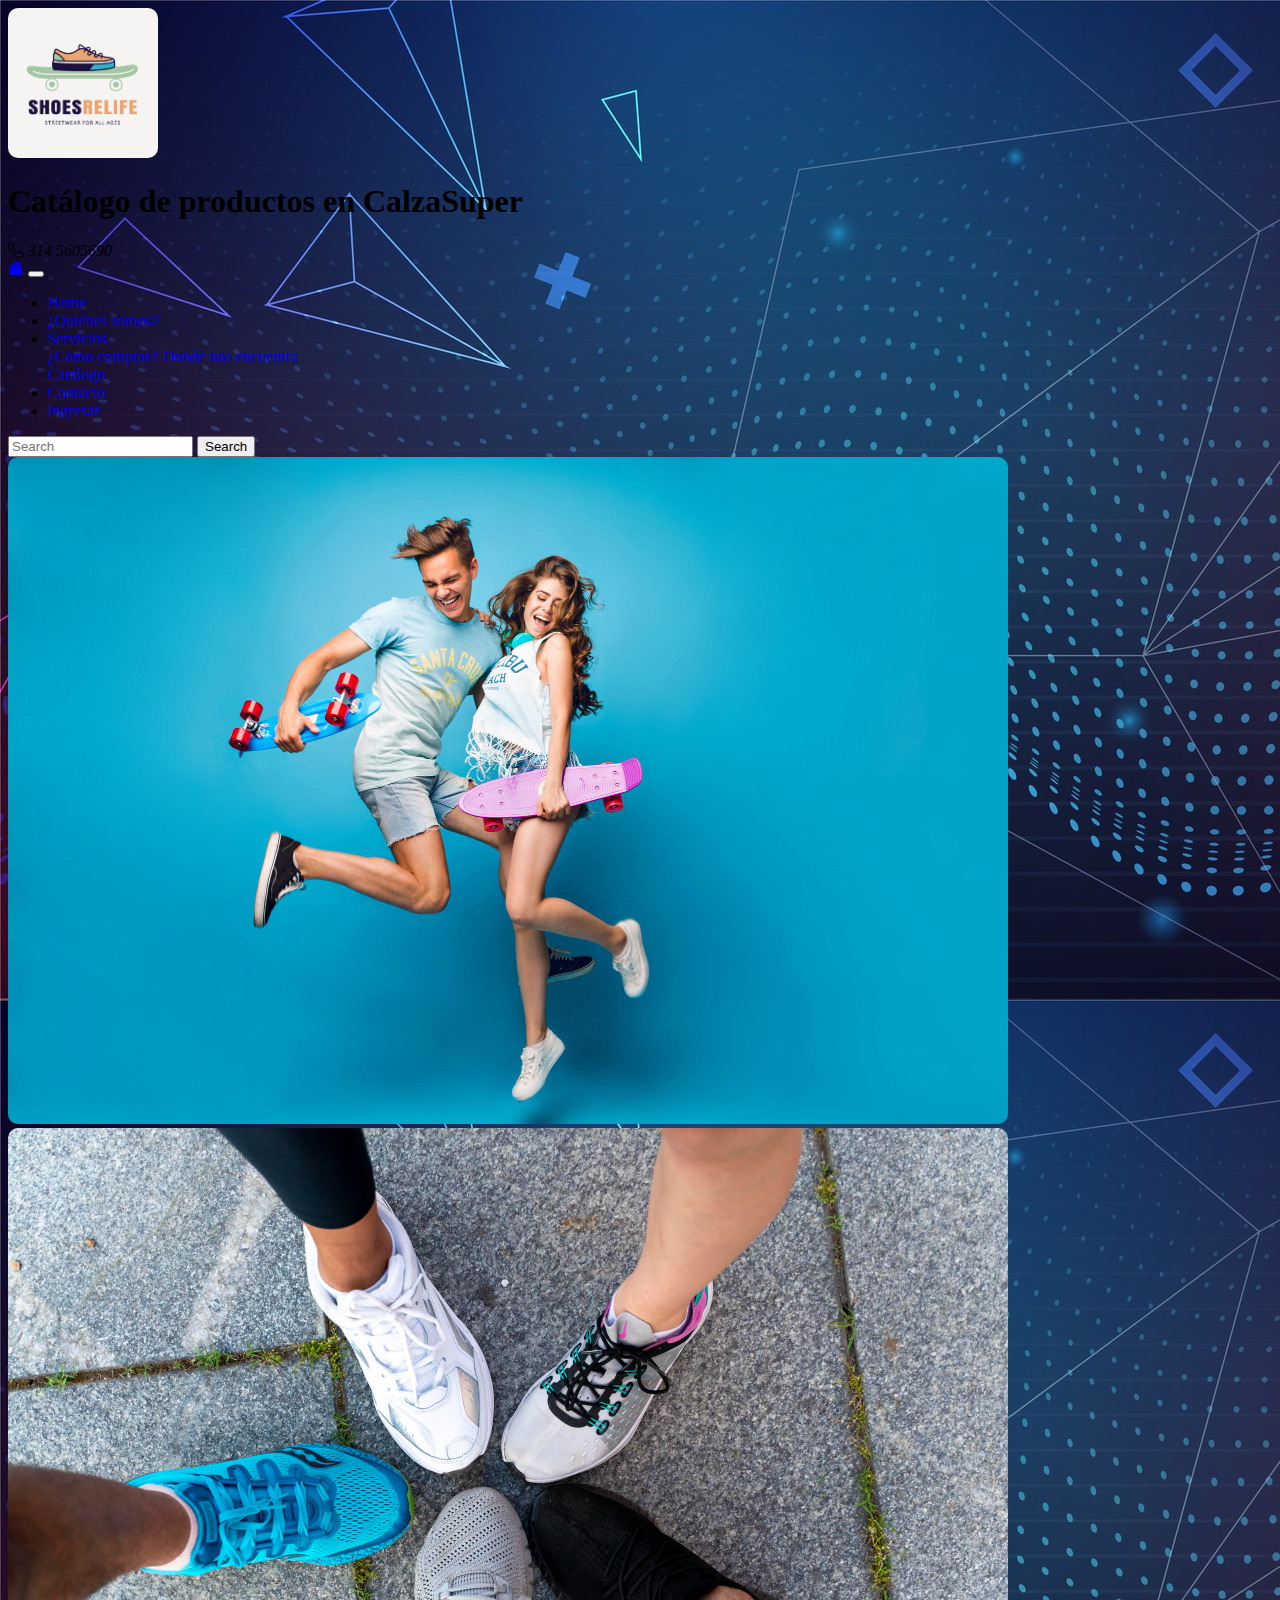
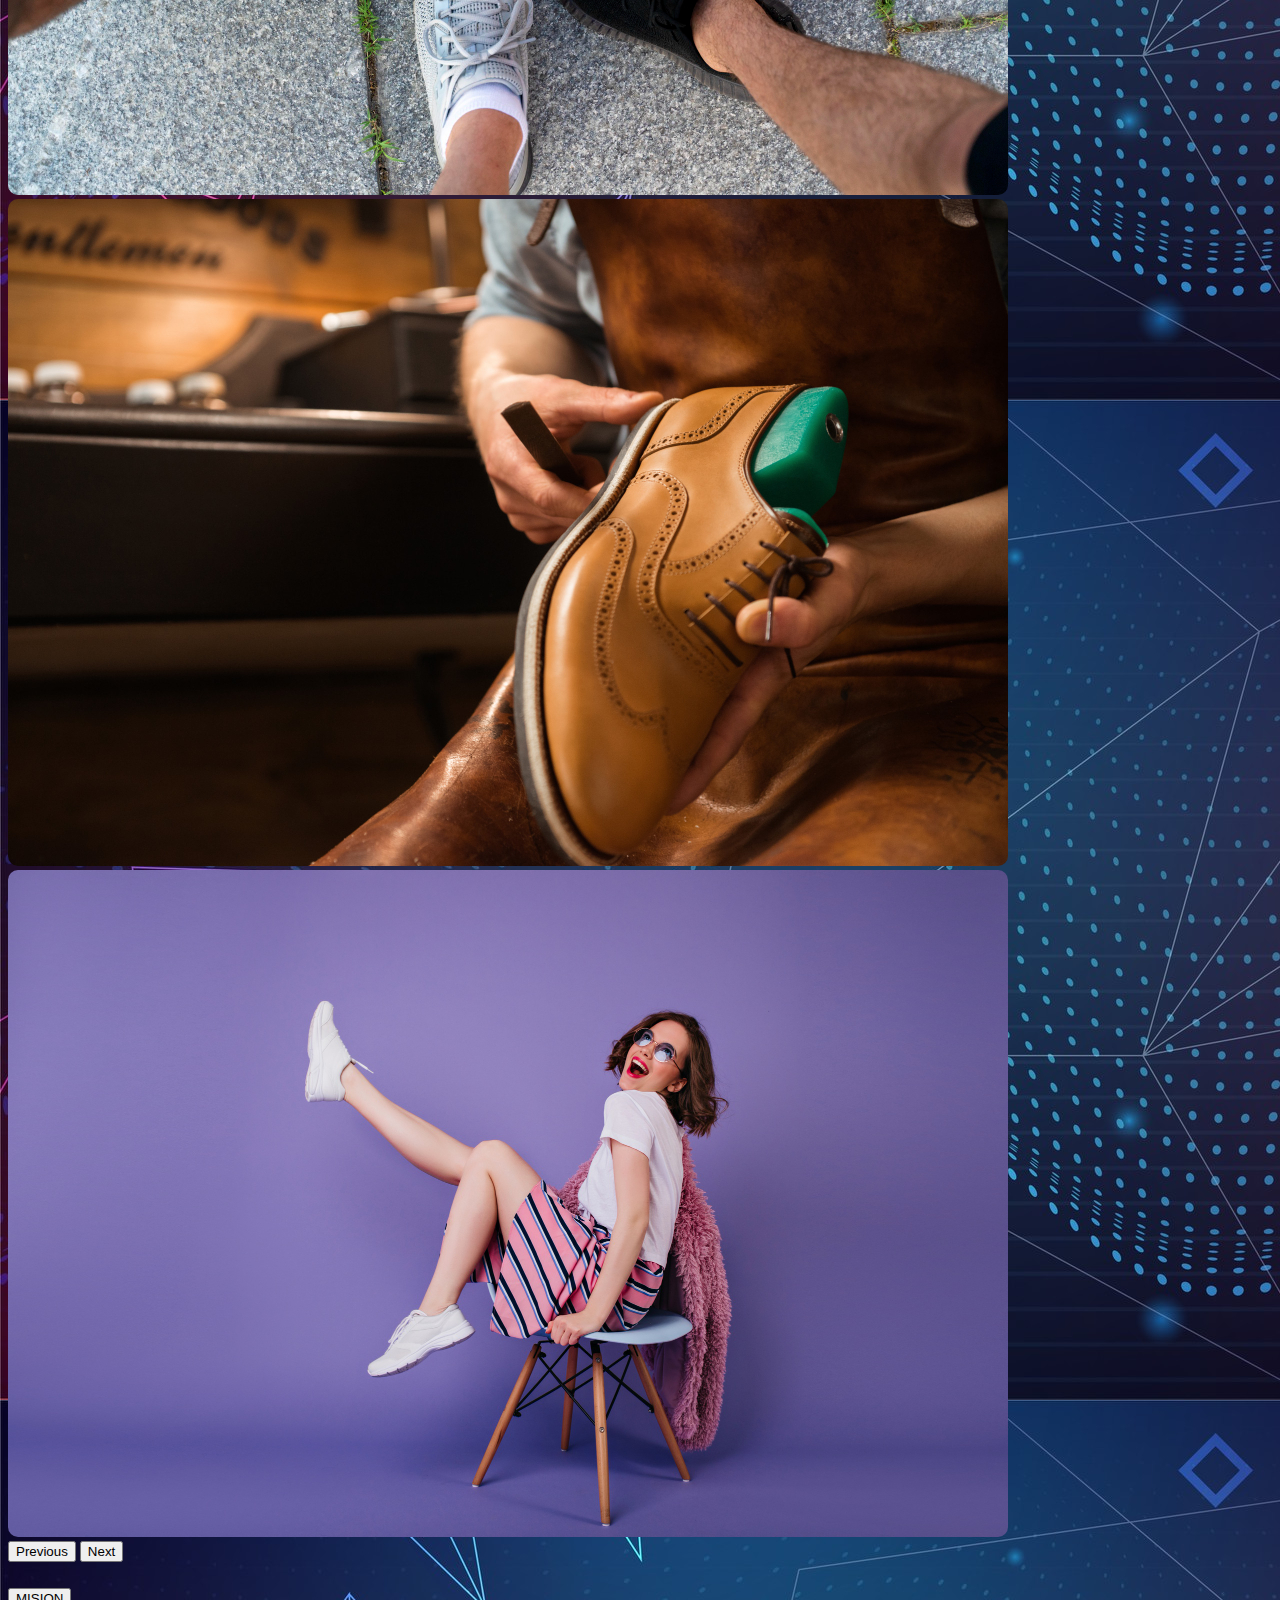
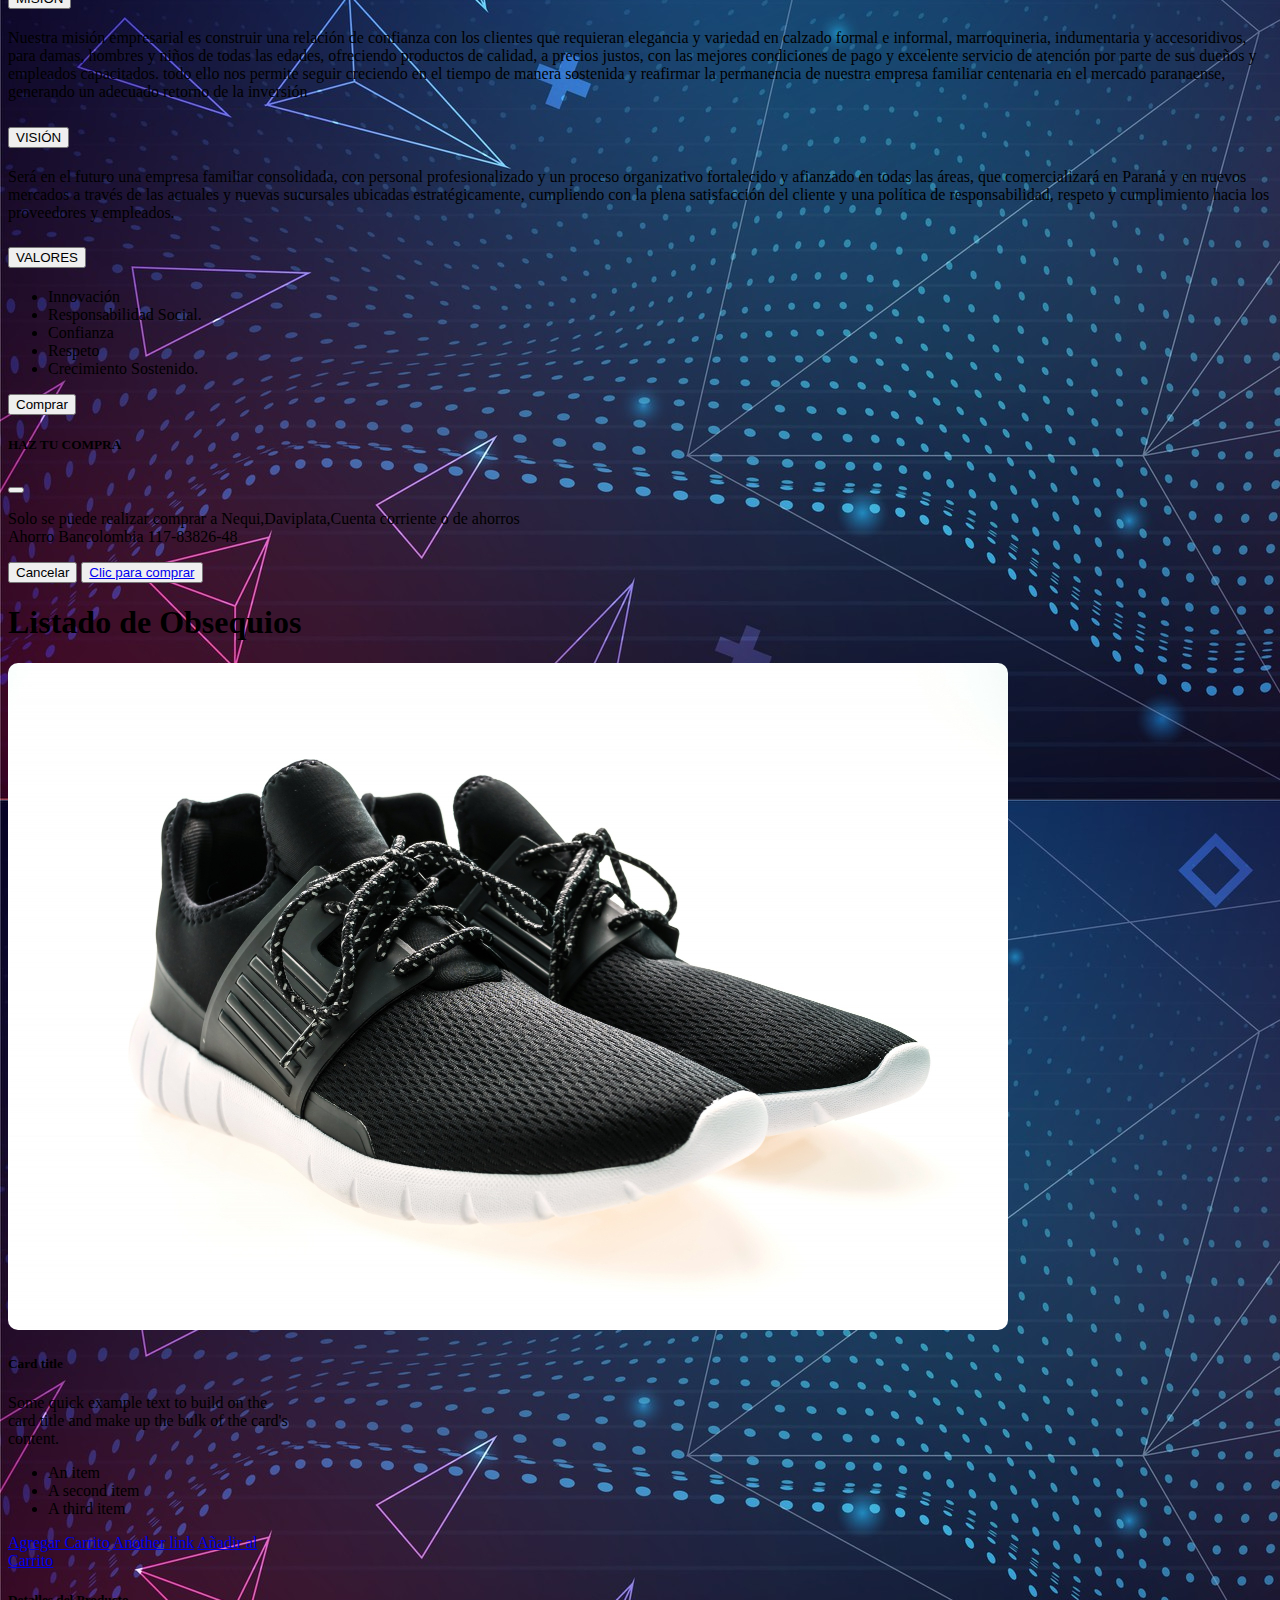
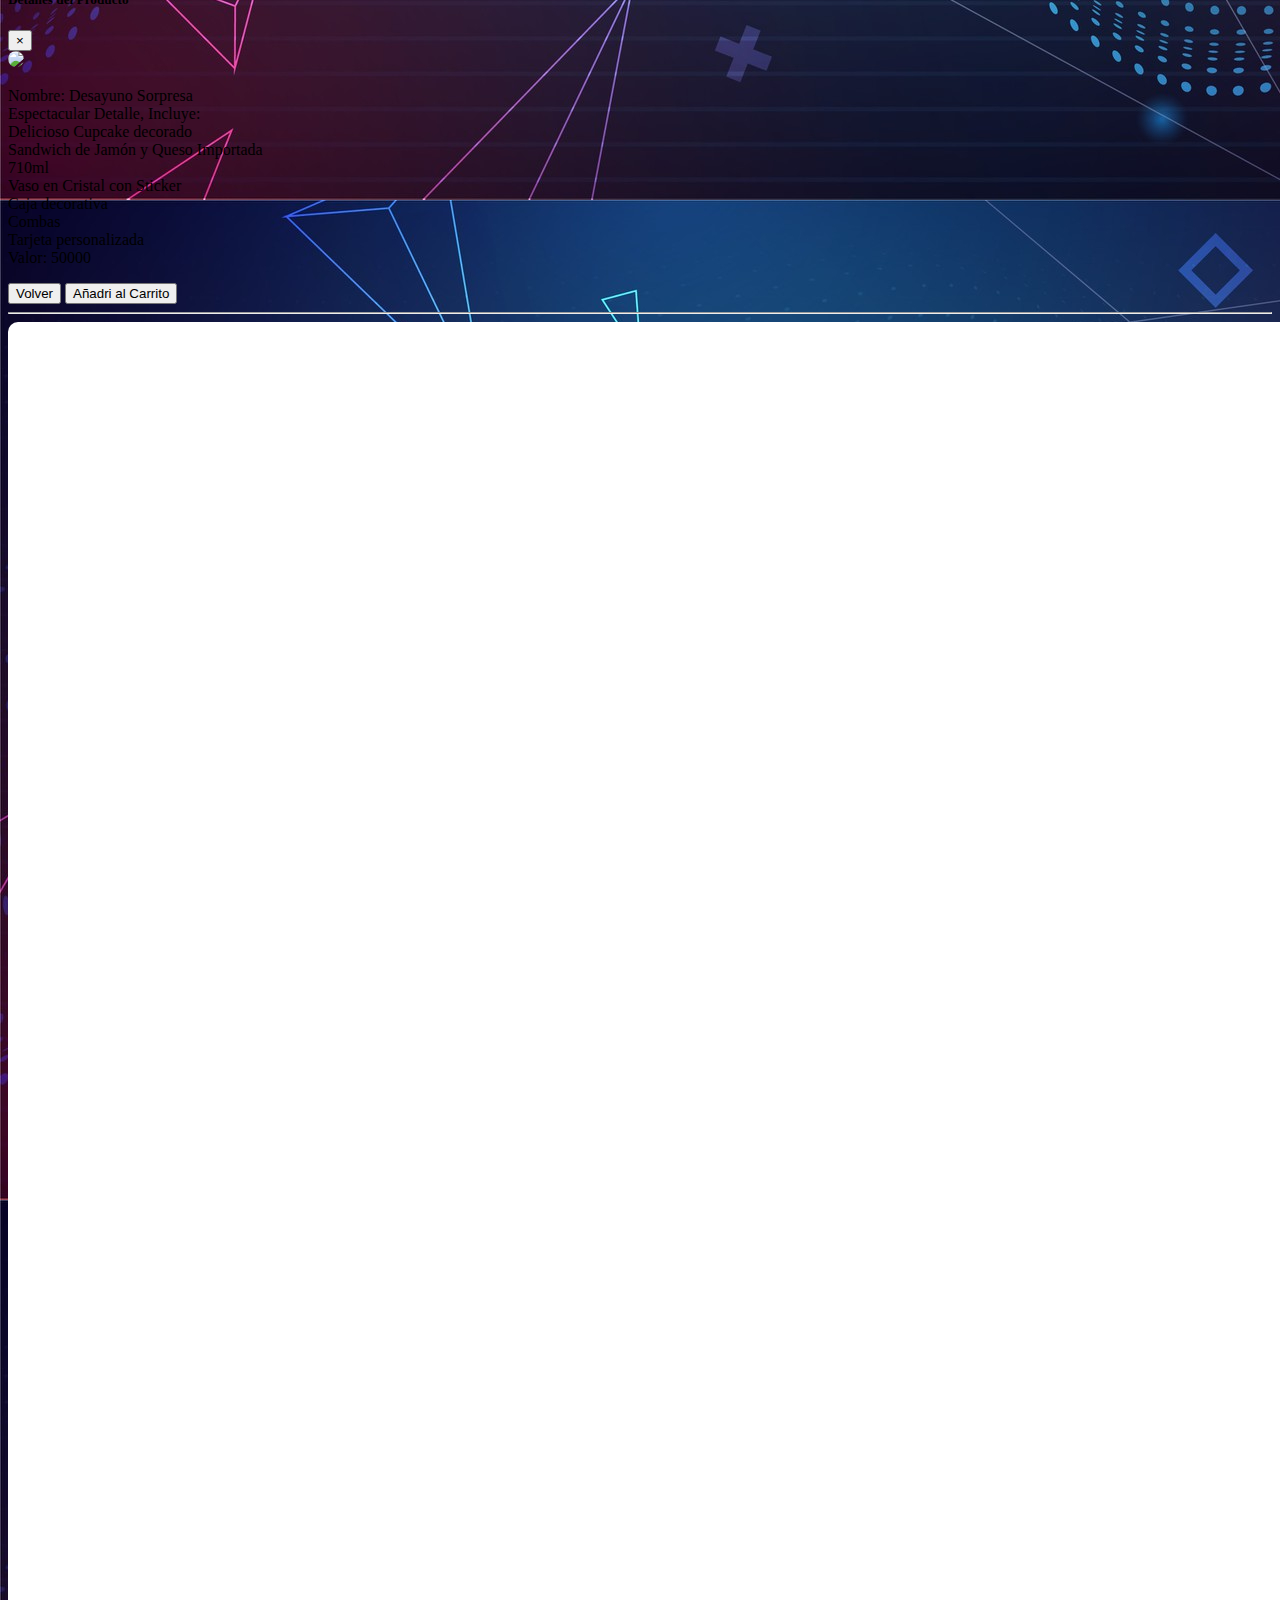
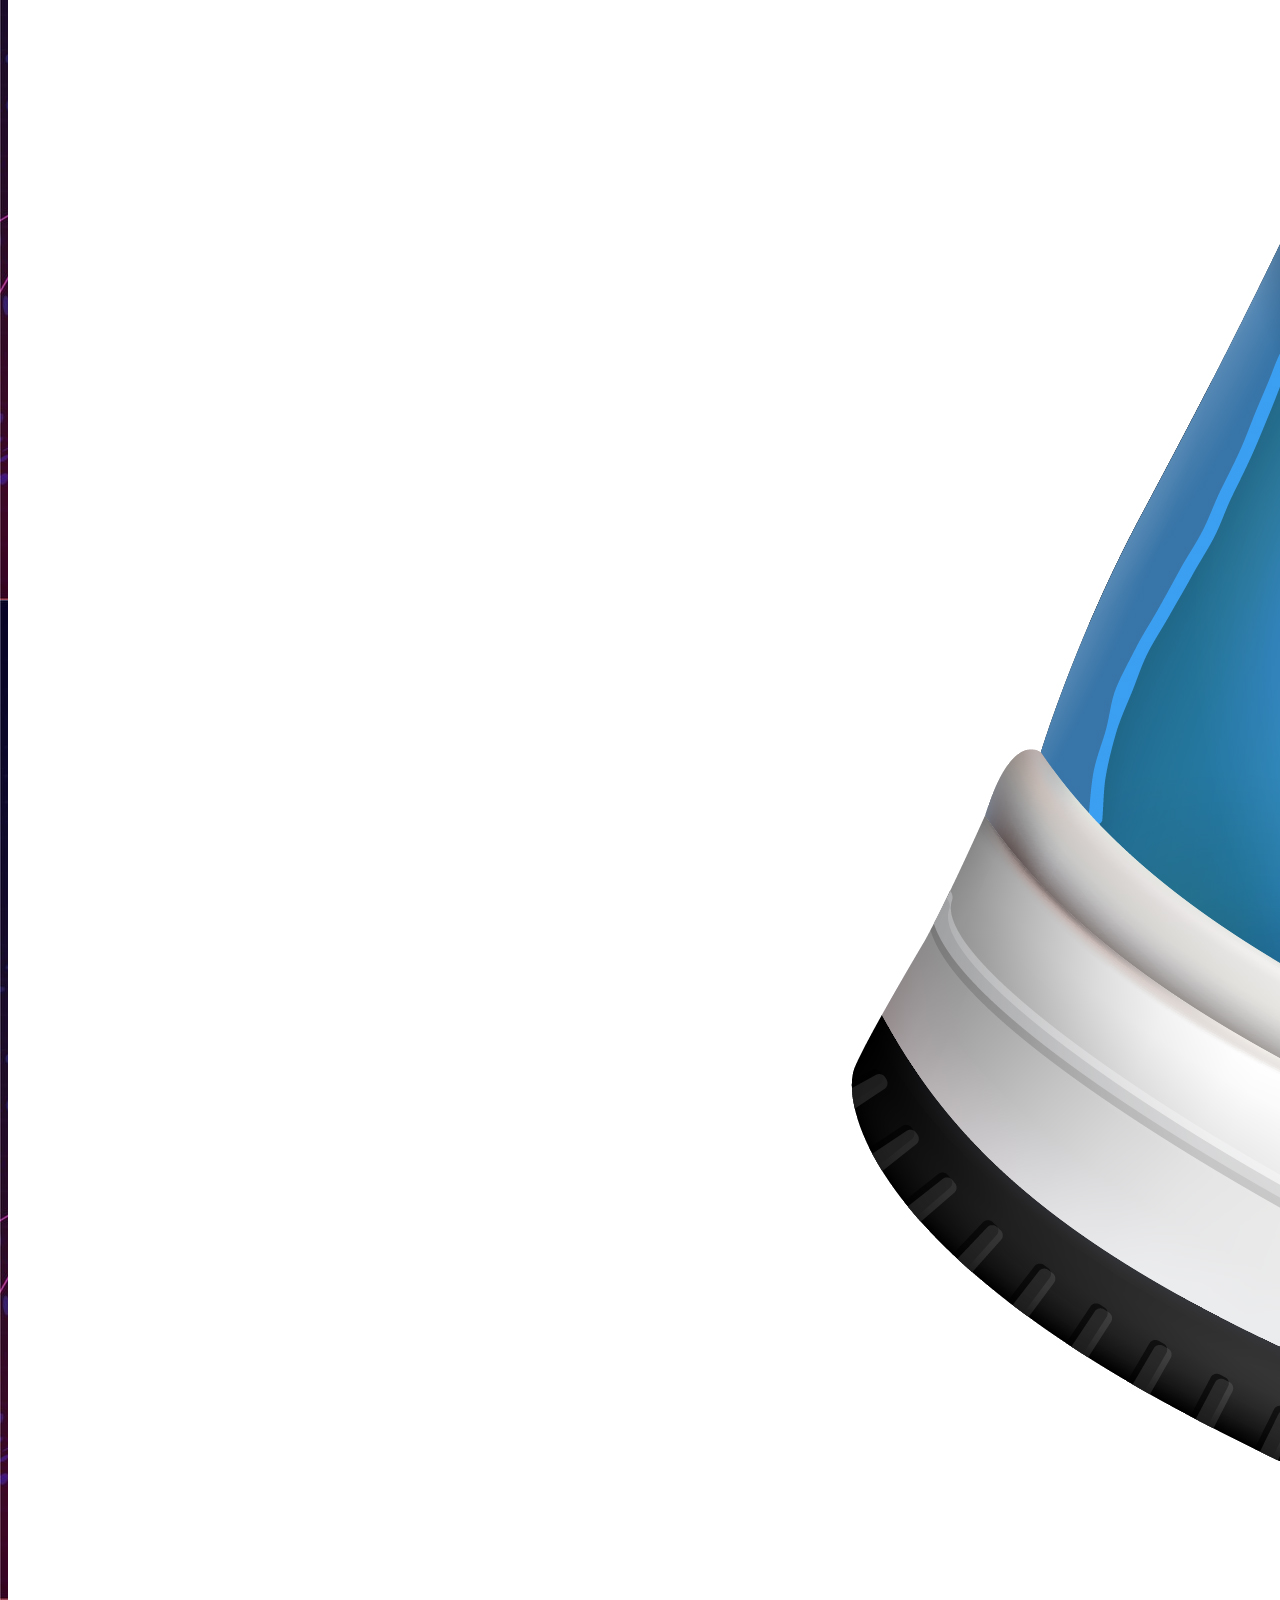
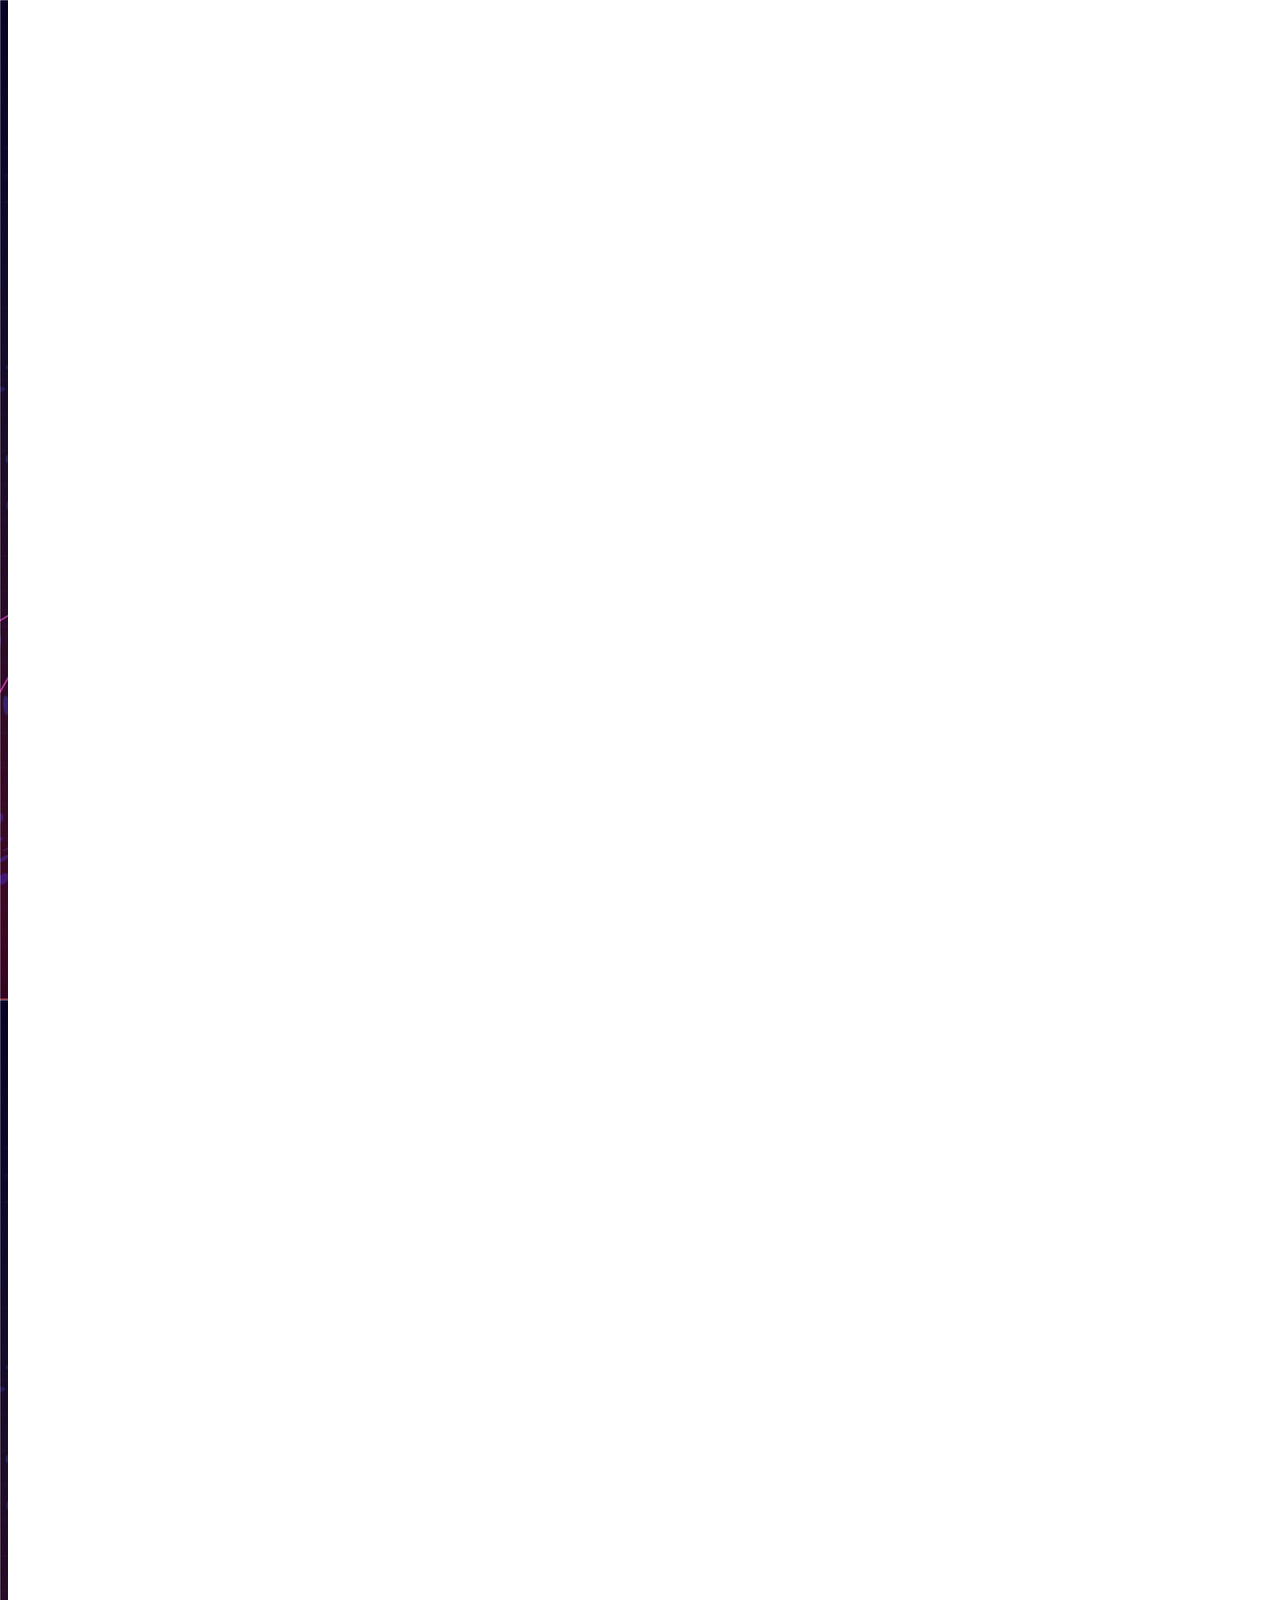
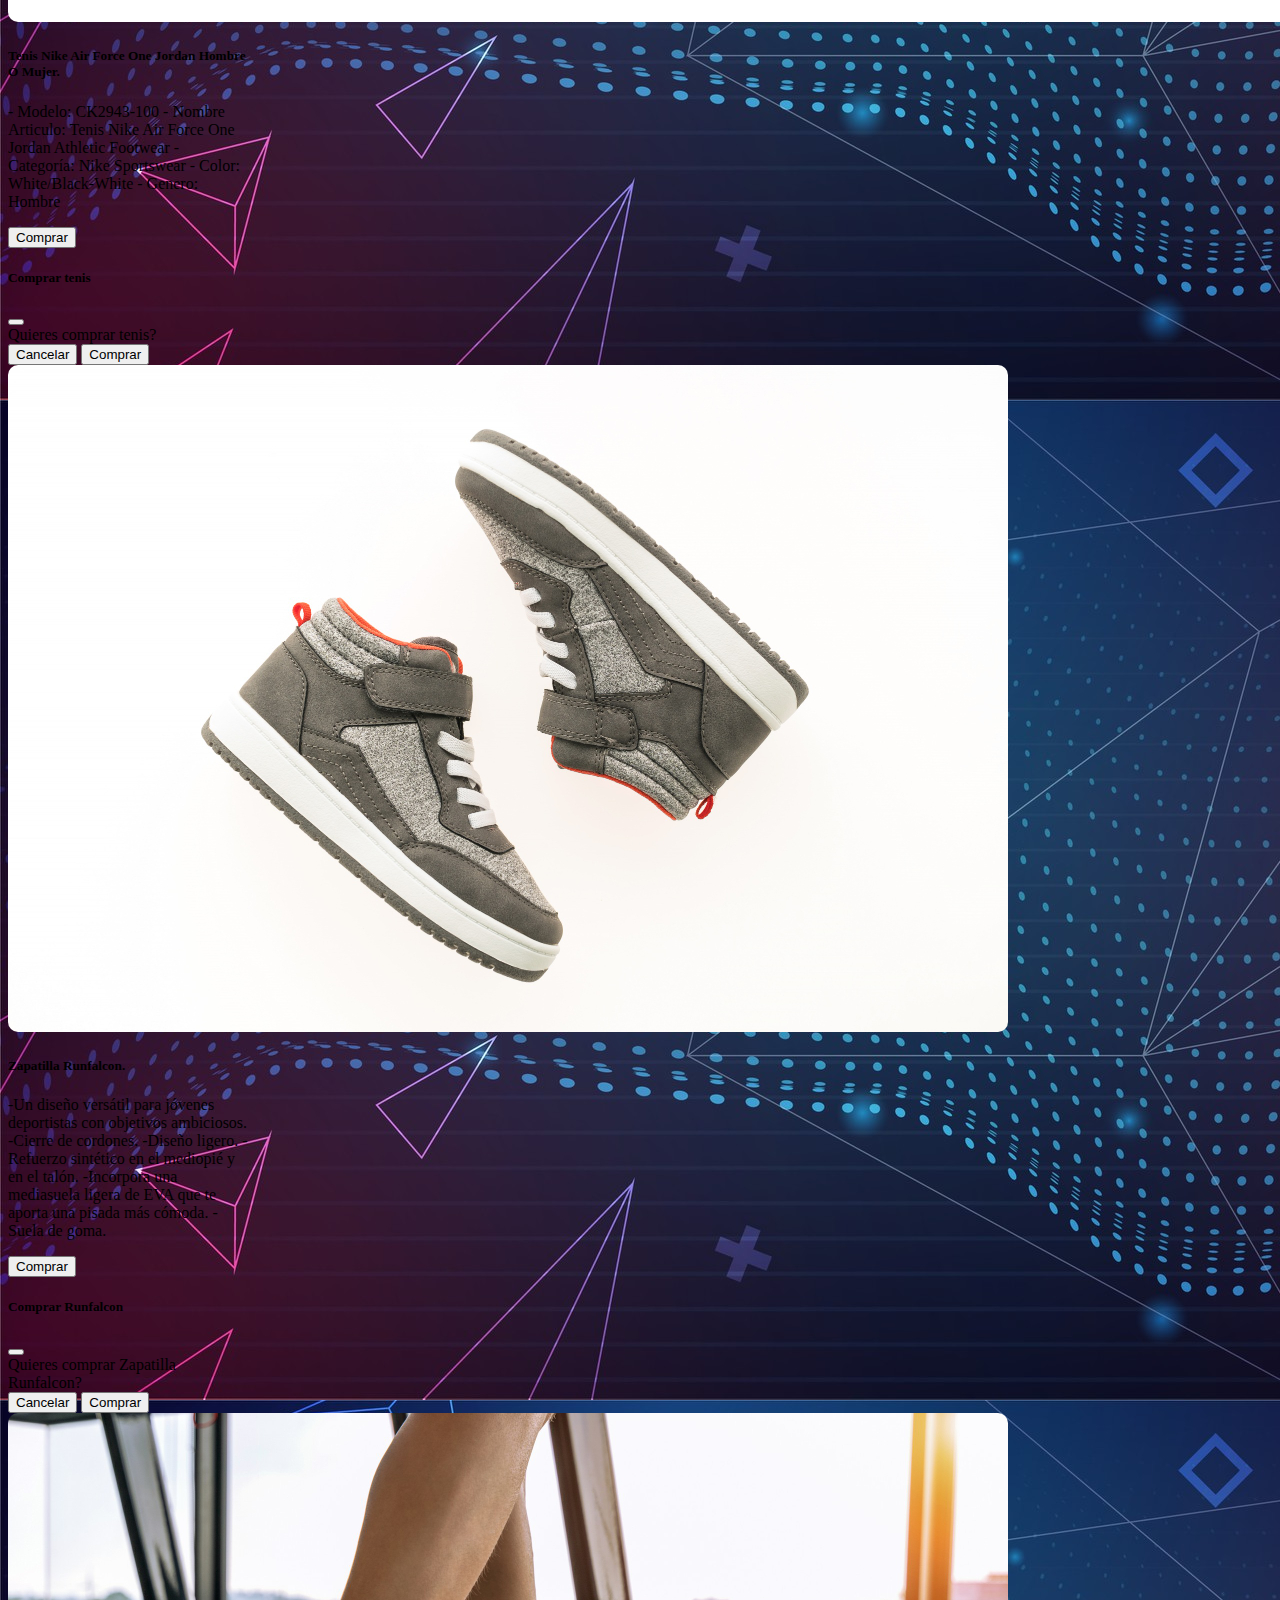
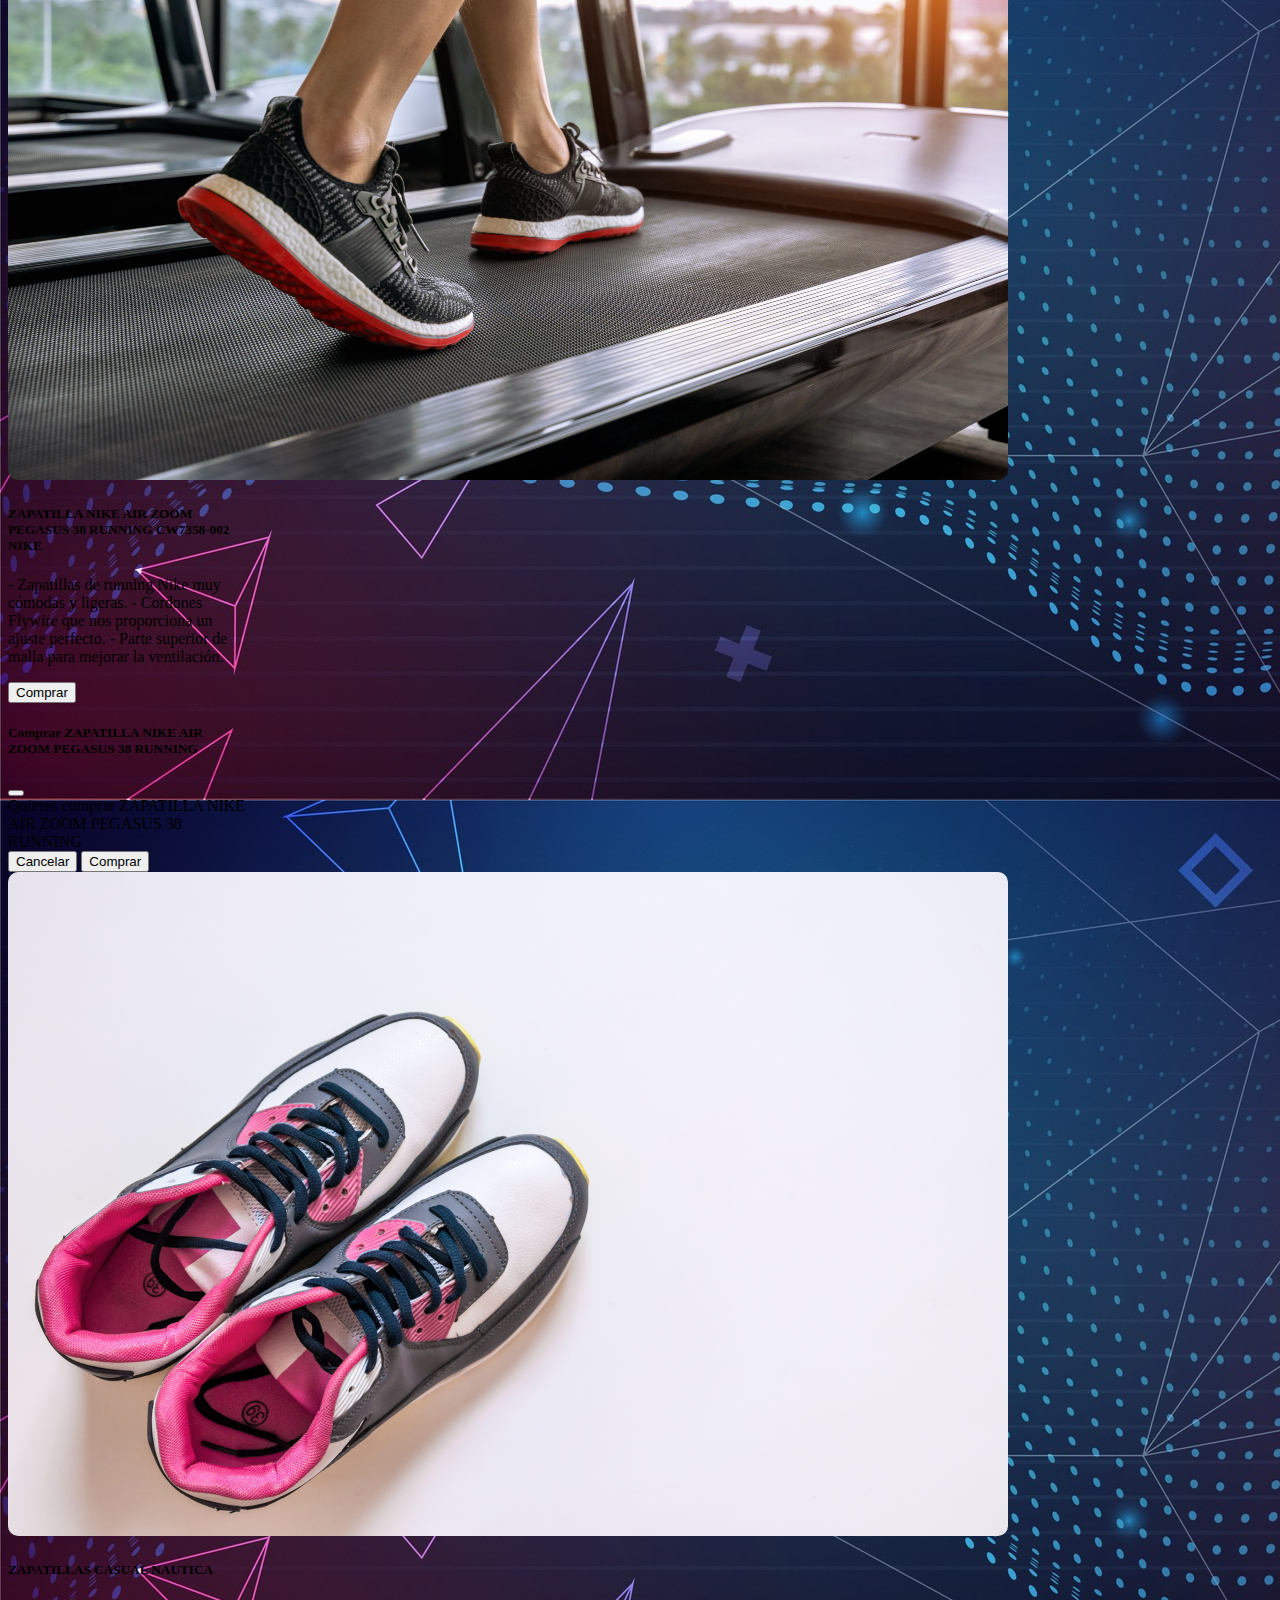
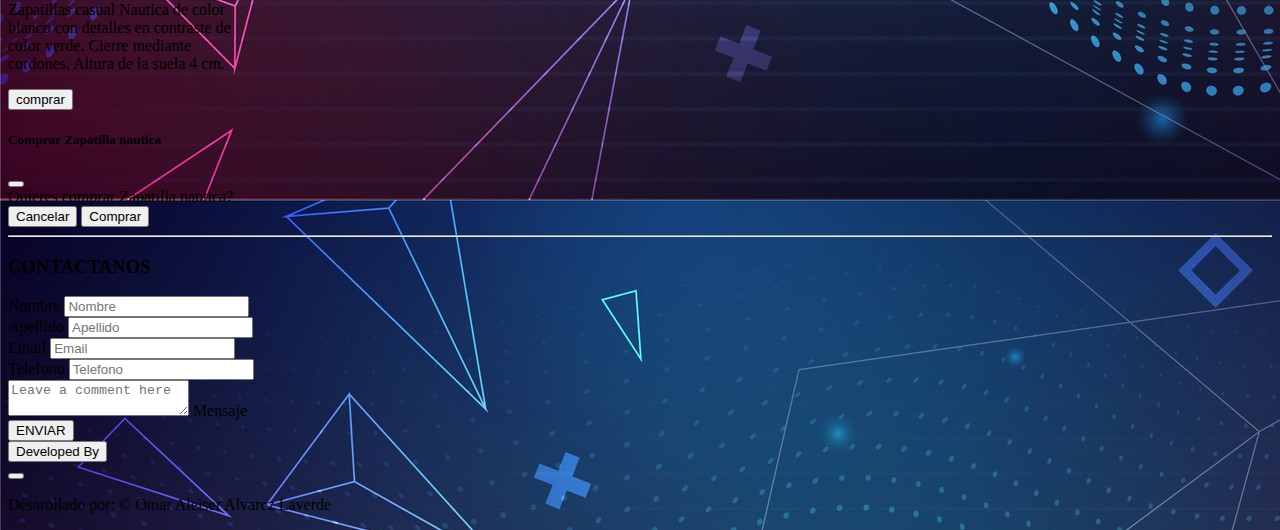
==== Catalogo.html @ fd2b6f16 "comit" ====
<!DOCTYPE html>
<html lang="en">
  <head>
    <meta charset="utf-8" />
    <meta name="viewport" content="width=device-width, initial-scale=1" />
    <title>Catálogo</title>
    <link rel="stylesheet" href="./style.css" />
    <link
      href="https://cdn.jsdelivr.net/npm/bootstrap@5.2.1/dist/css/bootstrap.min.css"
      rel="stylesheet"
      integrity="sha384-iYQeCzEYFbKjA/T2uDLTpkwGzCiq6soy8tYaI1GyVh/UjpbCx/TYkiZhlZB6+fzT"
      crossorigin="anonymous"
    />
    <link
      rel="stylesheet"
      href="https://cdn.jsdelivr.net/npm/bootstrap-icons@1.9.1/font/bootstrap-icons.css"
    />
    <!-- JavaScript Bundle with Popper -->
  </head>

  <body>
    <div class="container-fluid border border-dark">
      <div class="row">
        <!-- Cabecera de la pagina -->
        <header class="container-fluid p-4 bg-info">
          <div class="row d-flex justify-content-around align-items-center">
            <div
              class="col-xxl-2 col-xl-2 col-lg-2 col-md-12 col-sm-12 col-xs-12 text-center"
            >
              <img
                src="./image/logo.jpg"
                alt=""
                style="height: 150px; width: 150px"
              />
            </div>
            <div
              class="efecto col-xxl-7 col-xl-7 col-lg-7 col-md-12 col-sm-12 col-xs-12 h1 text-white text-center"
            >
              <h1><span>Catálogo de productos en CalzaSuper</span></h1>
            </div>
            <div
              class="col-xxl-3 col-xl-3 col-lg-3 col-md-12 col-sm-12 col-xs-12 fs-4 text-white text-center"
            >
              <i class="bi bi-telephone"> 314 5605690</i>
            </div>
          </div>
        </header>
        <!-- Crear el menu -->
        <nav class="navbar navbar-expand-lg bg-light position-relative">
          <div class="container-fluid">
            <a class="navbar-brand" href="#"
              ><i class="bi bi-house-fill"></i
            ></a>
            <button
              class="navbar-toggler"
              type="button"
              data-bs-toggle="collapse"
              data-bs-target="#navbarSupportedContent"
              aria-controls="navbarSupportedContent"
              aria-expanded="false"
              aria-label="Toggle navigation"
            >
              <span class="navbar-toggler-icon"></span>
            </button>
            <div class="collapse navbar-collapse" id="navbarSupportedContent">
              <ul class="navbar-nav me-auto mb-2 mb-lg-0">
                <li class="nav-item">
                  <a class="nav-link active" aria-current="page" href="#"
                    >Home</a
                  >
                </li>
                <li class="nav-item">
                  <a class="nav-link" href="#somos">¿Quiénes somos?</a>
                </li>

                <li class="nav-item dropdown">
                  <a
                    class="nav-link dropdown-toggle"
                    href="#"
                    role="button"
                    data-bs-toggle="dropdown"
                    aria-expanded="false"
                  >
                    Servicios
                  </a>

                  <div class="dropdown-menu" aria-labelledby="navbarDropdown">
                    <a class="dropdown-item" href="./Como_comprar.html"
                      >¿Como comprar?</a
                    >
                    <a class="dropdown-item" href="./Donde_nos_encuentra.html"
                      >Donde nos encuentra</a
                    >
                    <div class="dropdown-divider"></div>
                    <a class="dropdown-item" href="./Catalogo.html">Catalogo</a>
                  </div>
                </li>
                <li class="nav-item">
                  <a class="nav-link" href="#contacto">Contacto</a>
                </li>
                <li class="nav-item">
                  <a class="nav-link" href="./ingreso.html">Ingresar</a>
                </li>
              </ul>
              <form class="d-flex" role="search">
                <input
                  class="form-control me-2"
                  type="search"
                  placeholder="Search"
                  aria-label="Search"
                />
                <button class="btn btn-outline-success" type="submit">
                  Search
                </button>
              </form>
            </div>
          </div>
        </nav>

        <!-- Carrusel presentacion de imagenes -->
        <div
          class="container my-5 d-flex justify-content-center w-50"
          style="overflow: hidden"
        >
          <div
            id="carouselExampleControls"
            class="carousel slide"
            data-bs-ride="carousel"
          >
            <div class="carousel-inner w-100">
              <div class="carousel-item">
                <img
                  src="./image/03 pareja.jpg"
                  class="d-block w-100"
                  alt="..."
                />
              </div>
              <div class="carousel-item">
                <img
                  src="./image/04 grupo.jpg"
                  class="d-block w-100"
                  alt="..."
                />
              </div>
              <div class="carousel-item">
                <img
                  src="./image/05 elegante H.jpg"
                  class="d-block w-100"
                  alt="..."
                />
              </div>
              <div class="carousel-item active">
                <img
                  src="./image/06 Dama modelo.jpg"
                  class="d-block w-100"
                  alt="..."
                />
              </div>
            </div>
            <button
              class="carousel-control-prev"
              type="button"
              data-bs-target="#carouselExampleControls"
              data-bs-slide="prev"
            >
              <span
                class="carousel-control-prev-icon"
                aria-hidden="true"
              ></span>
              <span class="visually-hidden">Previous</span>
            </button>
            <button
              class="carousel-control-next"
              type="button"
              data-bs-target="#carouselExampleControls"
              data-bs-slide="next"
            >
              <span
                class="carousel-control-next-icon"
                aria-hidden="true"
              ></span>
              <span class="visually-hidden">Next</span>
            </button>
          </div>
        </div>
      </div>
    </div>
    <!-- Cuerpo de paginga -->

    <main class="container">
      <div class="row">
        <div
          class="mt-5 col-xxl-3 col-xl-3 col-lg-3 col-md-3 col-sm-3 col-xs-3"
        >
          <div class="">
            <div class="accordion open" id="accordionExample">
              <div class="accordion-item">
                <h2 class="accordion-header" id="headingOne">
                  <button
                    class="accordion-button collapsed bg-info text-white"
                    type="button"
                    data-bs-toggle="collapse"
                    data-bs-target="#collapseOne"
                    aria-expanded="false"
                    aria-controls="collapseOne"
                  >
                    MISION
                  </button>
                </h2>
                <div
                  id="collapseOne"
                  class="accordion-collapse collapse"
                  aria-labelledby="headingOne"
                  data-bs-parent="#accordionExample"
                  style=""
                >
                  <div class="accordion-body">
                    Nuestra misión empresarial es construir una relación de
                    confianza con los clientes que requieran elegancia y
                    variedad en calzado formal e informal, marroquineria,
                    indumentaria y accesoridivos, para damas, hombres y niños de
                    todas las edades, ofreciendo productos de calidad, a precios
                    justos, con las mejores condiciones de pago y excelente
                    servicio de atención por parte de sus dueños y empleados
                    capacitados. todo ello nos permite seguir creciendo en el
                    tiempo de manera sostenida y reafirmar la permanencia de
                    nuestra empresa familiar centenaria en el mercado
                    paranaense, generando un adecuado retorno de la inversión
                  </div>
                </div>
              </div>
              <div class="accordion-item">
                <h2 class="accordion-header" id="headingTwo">
                  <button
                    class="accordion-button collapsed bg-info text-white"
                    type="button"
                    data-bs-toggle="collapse"
                    data-bs-target="#collapseTwo"
                    aria-expanded="false"
                    aria-controls="collapseTwo"
                  >
                    VISIÓN
                  </button>
                </h2>
                <div
                  id="collapseTwo"
                  class="accordion-collapse collapse"
                  aria-labelledby="headingTwo"
                  data-bs-parent="#accordionExample"
                  style=""
                >
                  <div class="accordion-body">
                    Será en el futuro una empresa familiar consolidada, con
                    personal profesionalizado y un proceso organizativo
                    fortalecido y afianzado en todas las áreas, que
                    comercializará en Paraná y en nuevos mercados a través de
                    las actuales y nuevas sucursales ubicadas estratégicamente,
                    cumpliendo con la plena satisfacción del cliente y una
                    política de responsabilidad, respeto y cumplimiento hacia
                    los proveedores y empleados.
                  </div>
                </div>
              </div>
              <div class="accordion-item">
                <h2 class="accordion-header" id="headingThree">
                  <button
                    class="accordion-button text-white bg-info"
                    type="button"
                    data-bs-toggle="collapse"
                    data-bs-target="#collapseThree"
                    aria-expanded="true"
                    aria-controls="collapseThree"
                  >
                    VALORES
                  </button>
                </h2>
                <div
                  id="collapseThree"
                  class="accordion-collapse collapse show"
                  aria-labelledby="headingThree"
                  data-bs-parent="#accordionExample"
                  style=""
                >
                  <div class="accordion-body">
                    <ul>
                      <li>Innovación</li>
                      <li>Responsabilidad Social.</li>
                      <li>Confianza</li>
                      <li>Respeto</li>
                      <li>Crecimiento Sostenido.</li>
                    </ul>
                  </div>
                </div>
              </div>
            </div>
          </div>
          <div class="mt-5 text-center">
            <button
              type="button"
              class="btn btn-primary"
              data-bs-toggle="modal"
              data-bs-target="#exampleModal"
            >
              Comprar
            </button>

            <!-- Modal -->
            <div
              class="modal fade"
              id="exampleModal"
              tabindex="-1"
              aria-labelledby="exampleModalLabel"
              aria-hidden="true"
            >
              <div class="modal-dialog">
                <div class="modal-content">
                  <div class="modal-header">
                    <h5 class="modal-title" id="exampleModalLabel">
                      HAZ TU COMPRA
                    </h5>
                    <button
                      type="button"
                      class="btn-close"
                      data-bs-dismiss="modal"
                      aria-label="Close"
                    ></button>
                  </div>
                  <div class="modal-body">
                    <p>
                      Solo se puede realizar comprar a Nequi,Daviplata,Cuenta
                      corriente o de ahorros <br />
                      Ahorro Bancolombia 117-83826-48
                    </p>
                  </div>
                  <div class="modal-footer">
                    <button
                      type="button"
                      class="btn btn-secondary"
                      data-bs-dismiss="modal"
                    >
                      Cancelar
                    </button>
                    <button type="button" class="btn btn-primary">
                      <a
                        class="text-light"
                        href="https://www.pse.com.co/persona"
                        >Clic para comprar</a
                      >
                    </button>
                  </div>
                </div>
              </div>
            </div>
          </div>
        </div>

        <!-- Quienes somos -->
        <!-- <div class="col-xxl-9 col-xl-9 col-lg-9 col-md-9 col-sm-9 col-xs-9">
          <div class="row">
            <div class="col-12">
              <h2 class="mb-3 text-center text-white" id="somos">
                ¿Quienes somos?
              </h2>
            </div>
            <div
              class="col-xxl-4 col-xl-4 col-lg-4 col-md-12 col-sm-12 col-xs-12"
            >
              <img class="img-fluid" src="./image/01 new balance.jpg" alt="" />
            </div>
            <div
              class="col-xxl-7 col-xl-7 col-lg-7 col-md-12 col-sm-12 col-xs-12 text-wrap fs-5 text-white"
            >
              <p>
                Nos orientamos a la producción y comercialización de calzado e
                indumentaria como unidades básicas de negocio; concebidas para
                abastecer los diferentes mercados y canales de comercialización.
                La empresa cuenta con una estructura sectorizada, que de manera
                conjunta fusiona profesionalismo, capital de trabajo e
                innovación en el desempeño de las actividades; para brindar
                garantía de calidad en todos sus desarrollos. El respaldo
                técnico de nuestro departamento de Investigación y Desarrollo y
                el centro tecnológico que trabaja bajo normas internacionales,
                asegura las condiciones indispensables para satisfacer a un
                amplio y exigente mercado, seccionado por empresas
                multinacionales.
              </p>
            </div>
          </div>
        </div> -->
        <!-- fin quines somos -->

        <div class="container col-12">
          <div class="row">
            <div class="listado col-12 text-white">
              <h1 id="list ">Listado de Obsequios</h1>
            </div>
            <div class="card" style="width: 18rem">
              <img src="./image/Producto 01.jpg" class="card-img-top" alt="..." />
              <div class="card-body">
                <h5 class="card-title">Card title</h5>
                <p class="card-text">
                  Some quick example text to build on the card title and make up
                  the bulk of the card's content.
                </p>
              </div>
              <ul class="list-group list-group-flush">
                <li class="list-group-item">An item</li>
                <li class="list-group-item">A second item</li>
                <li class="list-group-item">A third item</li>
              </ul>
              <div class="card-body">
                <a href="#" class="card-link">Agregar Carrito</a>
                <a href="#" class="card-link">Another link</a>
                <a data-toggle="modal" data-target="#exampleModal3"  href="#" class="btn btn-primary">Añadir al Carrito</a>
              </div>

              <div class="modal fade col-12" id="exampleModal3" tabindex="-1" role="dialog" aria-labelledby="exampleModalLabel" aria-hidden="true">
                <div class="modal-dialog" role="document">
                  <div class="modal-content col-12">
                    <div class="modal-header">
                      <h5 class="modal-title" id="exampleModalLabel">Detalles del Producto</h5>
                      <button type="button" class="close" data-dismiss="modal" aria-label="Close">
                        <span aria-hidden="true">&times;</span>
                      </button>
                    </div>
                    <div class="modal-body col-12" id="cuerpo">
                      <div class="col-sm-6">
                        <img id="img_detalle" src="imagen/alcanciabuena.png">
                      </div>
                      <div class="col-sm-6 text-left">
                       <p>
                        <i class="icon fa fa-check-square-o"></i>Nombre: Desayuno Sorpresa<br>
                         <i class="icon fa fa-check-square-o"></i>Espectacular Detalle, Incluye:<br>
                         <i class="icon fa fa-check-square-o"></i>Delicioso Cupcake decorado<br>
                         <i class="icon fa fa-check-square-o"></i>Sandwich de Jamón y Queso Importada 710ml<br>
                         <i class=" icon fa fa-check-square-o"></i>Vaso en Cristal con Sticker<br>
                         <i class="icon fa fa-check-square-o"></i>Caja decorativa<br>
                         <i class="icon fa fa-check-square-o"></i>Combas<br>
                         <i class="icon fa fa-check-square-o"></i>Tarjeta personalizada<br>
                         Valor: 50000<br>
                       </p>
                      </div>
               
                    </div>
                    <div id="boton" class="modal-footer text-left">
                      <input type="submit" value="Volver" id="añadir al Carrito" class="btn btn-primary" data-dismiss="modal" />
                      <input type="submit" value="Añadri al Carrito" id="" class="btn btn-primary" data-dismiss="modal" />
                    </div>
                  </div>
                </div>
              </div>
            </div>
          </div>
        </div>
      </div>
    </main>

    <!-- Creacion de las Tarjetas -->
    <!-- Primera tarjeta -->

    <div class="container">
      <hr class="hr" />
    </div>
    <div class="row d-flex justify-content-center fondo py-3">
      <div
        class="mx-2 card col-xxl-3 col-xl-3 col-lg-3 col-md-3 col-sm-3 col-xs-3"
        style="width: 15rem"
      >
        <img
          src="./image/favorita 01.jpg"
          class="card-img-top mt-2"
          alt="..."
        />
        <div class="card-body">
          <h5 class="card-title text-center">
            Tenis Nike Air Force One Jordan Hombre O Mujer.
          </h5>
          <p class="card-text text-center">
            - Modelo: CK2943-100 - Nombre Articulo: Tenis Nike Air Force One
            Jordan Athletic Footwear - Categoría: Nike Sportswear - Color:
            White/Black-White - Genero: Hombre
          </p>
        </div>
        <div class="card-foot text-center mb-3">
          <!-- Button trigger modal -->
          <button
            type="button"
            class="btn btn-primary"
            data-bs-toggle="modal"
            data-bs-target="#tenis"
          >
            Comprar
          </button>

          <!-- Modal comprar tenis-->
          <div
            class="modal fade"
            id="tenis"
            tabindex="-1"
            aria-labelledby="adoptar"
            aria-hidden="true"
          >
            <div class="modal-dialog">
              <div class="modal-content">
                <div class="modal-header">
                  <h5 class="modal-title" id="adoptar">Comprar tenis</h5>
                  <button
                    type="button"
                    class="btn-close"
                    data-bs-dismiss="modal"
                    aria-label="Close"
                  ></button>
                </div>
                <div class="modal-body">Quieres comprar tenis?</div>
                <div class="modal-footer">
                  <button
                    type="button"
                    class="btn btn-secondary"
                    data-bs-dismiss="modal"
                  >
                    Cancelar
                  </button>
                  <button type="button" class="btn btn-primary">Comprar</button>
                </div>
              </div>
            </div>
          </div>
          <!-- fin del modal comprar-->
        </div>
      </div>

      <!-- Tarjeta dos -->
      <div
        class="mx-2 card col-xxl-3 col-xl-3 col-lg-3 col-md-3 col-sm-3 col-xs-3"
        style="width: 15rem"
      >
        <img
          src="./image/favorita 02.jpg"
          class="card-img-top mt-2"
          alt="..."
        />
        <div class="card-body">
          <h5 class="card-title text-center">Zapatilla Runfalcon.</h5>
          <p class="card-text text-center">
            -Un diseño versátil para jóvenes deportistas con objetivos
            ambiciosos. -Cierre de cordones. -Diseño ligero. -Refuerzo sintético
            en el mediopié y en el talón. -Incorpora una mediasuela ligera de
            EVA que te aporta una pisada más cómoda. -Suela de goma.
          </p>
        </div>
        <div class="card-foot text-center mb-3">
          <!-- Button trigger modal -->
          <button
            type="button"
            class="btn btn-primary"
            data-bs-toggle="modal"
            data-bs-target="#Runfalcon"
          >
            Comprar
          </button>

          <!-- Modal comprar zapatilla-->
          <div
            class="modal fade"
            id="Runfalcon"
            tabindex="-1"
            aria-labelledby="adoptar"
            aria-hidden="true"
          >
            <div class="modal-dialog">
              <div class="modal-content">
                <div class="modal-header">
                  <h5 class="modal-title" id="adoptar">Comprar Runfalcon</h5>
                  <button
                    type="button"
                    class="btn-close"
                    data-bs-dismiss="modal"
                    aria-label="Close"
                  ></button>
                </div>
                <div class="modal-body">
                  Quieres comprar Zapatilla Runfalcon?
                </div>
                <div class="modal-footer">
                  <button
                    type="button"
                    class="btn btn-secondary"
                    data-bs-dismiss="modal"
                  >
                    Cancelar
                  </button>
                  <button type="button" class="btn btn-primary">Comprar</button>
                </div>
              </div>
            </div>
          </div>
          <!-- fin del modal comprar-->
        </div>
      </div>
      <!-- Tercera tarjeta -->
      <div
        class="mx-2 card col-xxl-3 col-xl-3 col-lg-3 col-md-3 col-sm-3 col-xs-3"
        style="width: 15rem"
      >
        <img
          src="./image/favorita 03.jpg"
          class="card-img-top mt-2"
          alt="..."
        />
        <div class="card-body">
          <h5 class="card-title text-center">
            ZAPATILLA NIKE AIR ZOOM PEGASUS 38 RUNNING CW7358-002 NIKE
          </h5>
          <p class="card-text text-center">
            - Zapatillas de running Nike muy cómodas y ligeras. - Cordones
            Flywire que nos proporciona un ajuste perfecto. - Parte superior de
            malla para mejorar la ventilación.
          </p>
        </div>
        <div class="card-foot text-center mb-3">
          <!-- Button trigger modal -->
          <button
            type="button"
            class="btn btn-primary"
            data-bs-toggle="modal"
            data-bs-target="#PEGASUS"
          >
            Comprar
          </button>

          <!-- Modal comprar ZAPATILLA NIKE AIR ZOOM PEGASUS 38 RUNNING-->
          <div
            class="modal fade"
            id="PEGASUS"
            tabindex="-1"
            aria-labelledby="adoptar"
            aria-hidden="true"
          >
            <div class="modal-dialog">
              <div class="modal-content">
                <div class="modal-header">
                  <h5 class="modal-title" id="adoptar">
                    Comprar ZAPATILLA NIKE AIR ZOOM PEGASUS 38 RUNNING
                  </h5>
                  <button
                    type="button"
                    class="btn-close"
                    data-bs-dismiss="modal"
                    aria-label="Close"
                  ></button>
                </div>
                <div class="modal-body">
                  Quieres comprar ZAPATILLA NIKE AIR ZOOM PEGASUS 38 RUNNING
                </div>
                <div class="modal-footer">
                  <button
                    type="button"
                    class="btn btn-secondary"
                    data-bs-dismiss="modal"
                  >
                    Cancelar
                  </button>
                  <button type="button" class="btn btn-primary">Comprar</button>
                </div>
              </div>
            </div>
          </div>
          <!-- fin del modal ZAPATILLA NIKE AIR ZOOM PEGASUS 38 RUNNING-->
        </div>
      </div>

      <div
        class="mx-2 card col-xxl-3 col-xl-3 col-lg-3 col-md-3 col-sm-3 col-xs-3"
        style="width: 15rem"
      >
        <img
          src="./image/favorita 04.jpg"
          class="card-img-top mt-2"
          alt="..."
        />
        <div class="card-body">
          <h5 class="card-title text-center">ZAPATILLAS CASUAL NAUTICA</h5>
          <p class="card-text">
            Zapatillas casual Nautica de color blanco con detalles en contraste
            de color verde. Cierre mediante cordones. Altura de la suela 4 cm.
          </p>
        </div>
        <div class="card-foot text-center mb-3">
          <!-- Button trigger modal -->
          <button
            type="button"
            class="btn btn-primary"
            data-bs-toggle="modal"
            data-bs-target="#nautica"
          >
            comprar
          </button>

          <!-- Modal comprar nautica -->
          <div
            class="modal fade"
            id="nautica"
            tabindex="-1"
            aria-labelledby="adoptar"
            aria-hidden="true"
          >
            <div class="modal-dialog">
              <div class="modal-content">
                <div class="modal-header">
                  <h5 class="modal-title" id="adoptar">
                    Comprar Zapatilla nautica
                  </h5>
                  <button
                    type="button"
                    class="btn-close"
                    data-bs-dismiss="modal"
                    aria-label="Close"
                  ></button>
                </div>
                <div class="modal-body">Quieres comprar Zapatilla nautica?</div>
                <div class="modal-footer">
                  <button
                    type="button"
                    class="btn btn-secondary"
                    data-bs-dismiss="modal"
                  >
                    Cancelar
                  </button>
                  <button type="button" class="btn btn-primary">Comprar</button>
                </div>
              </div>
            </div>
          </div>
          <!-- fin del modal adoptar-->
        </div>
      </div>
    </div>
    <!-- Contactenos -->
    <div id="contacto" class="contacto">
      <hr class="hr" />
    </div>
    <div class="container fondo">
      <!-- Formulario para contacto -->
      <form>
        <div class="row text-center">
          <div
            class="col-xxl-12 col-xl-12 col-lg-12 col-md-12 col-sm-12 col-xs-12"
          >
            <h3 class="text-white fw-bolder fs-1">CONTACTANOS</h3>
          </div>
          <div class="col-12">
            <div class="row d-flex justify-content-center">
              <div
                class="col-xxl-5 col-xl-5 col-lg-5 col-md-5 col-sm-12 col-xs-12"
              >
                <div class="input-group mb-3">
                  <span class="input-group-text" id="basic-addon1">Nombre</span>
                  <input
                    type="text"
                    class="form-control"
                    placeholder="Nombre"
                    aria-label="Username"
                    aria-describedby="basic-addon1"
                  />
                </div>
              </div>
              <div
                class="col-xxl-5 col-xl-5 col-lg-5 col-md-5 col-sm-12 col-xs-12"
              >
                <div class="input-group mb-3">
                  <span class="input-group-text" id="basic-addon1"
                    >Apellido</span
                  >
                  <input
                    type="text"
                    class="form-control"
                    placeholder="Apellido"
                    aria-label="Username"
                    aria-describedby="basic-addon1"
                  />
                </div>
              </div>
              <div
                class="col-xxl-7 col-xl-7 col-lg-7 col-md-7 col-sm-12 col-xs-12"
              >
                <div class="input-group mb-3">
                  <span class="input-group-text" id="basic-addon1">Email</span>
                  <input
                    type="email"
                    class="form-control"
                    placeholder="Email"
                    aria-label="Username"
                    aria-describedby="basic-addon1"
                  />
                </div>
              </div>
              <div
                class="col-xxl-3 col-xl-3 col-lg-3 col-md-3 col-sm-12 col-xs-12"
              >
                <div class="input-group mb-3">
                  <span class="input-group-text" id="basic-addon1"
                    >Telefono</span
                  >
                  <input
                    type="phone"
                    class="form-control"
                    placeholder="Telefono"
                    aria-label="Username"
                    aria-describedby="basic-addon1"
                  />
                </div>
              </div>

              <div
                class="mb-3 form-floating col-xxl-10 col-xl-10 col-lg-10 col-md-10 col-sm-12 col-xs-12"
              >
                <textarea
                  class="form-control"
                  placeholder="Leave a comment here"
                  id="floatingTextarea"
                ></textarea>
                <label for="floatingTextarea">Mensaje</label>
              </div>

              <div class="mb-3">
                <button type="submit" class="btn btn-primary">ENVIAR</button>
              </div>
            </div>
          </div>
        </div>
      </form>
    </div>
    <!-- Pie de pagina para informar quien desarrollo la pagina -->
    <footer>
      <div class="text-center my-5">
        <button
          class="btn btn-light"
          type="button"
          data-bs-toggle="offcanvas"
          data-bs-target="#offcanvasBottom"
          aria-controls="offcanvasBottom"
        >
          Developed By
        </button>

        <div
          class="offcanvas offcanvas-bottom"
          tabindex="-1"
          id="offcanvasBottom"
          aria-labelledby="offcanvasBottomLabel"
        >
          <div class="offcanvas-header">
            <button
              type="button"
              class="btn-close"
              data-bs-dismiss="offcanvas"
              aria-label="Close"
            ></button>
          </div>
          <div class="offcanvas-body small">
            <p class="fs-3">Desarollado por: © Omar Aleiser Alvarez Laverde</p>
          </div>
        </div>
      </div>
    </footer>

    <!-- JavaScript Bundle with Popper -->

    <script
      src="https://cdn.jsdelivr.net/npm/bootstrap@5.2.1/dist/js/bootstrap.bundle.min.js"
      integrity="sha384-u1OknCvxWvY5kfmNBILK2hRnQC3Pr17a+RTT6rIHI7NnikvbZlHgTPOOmMi466C8"
      crossorigin="anonymous"
    ></script>
  </body>
</html>
---- style.css ----
img{
    border-radius: 10px;
}
body{
background-image: url(./image/background-\ 02.jpg);
}
.hei{
    height: 75%;
    overflow: hidden;
}
/* se crear un pupop */
.modal_inicio {
	width: 100%;
	height: 100vh;
	background: rgba(0,0,0,0.8);
	
	position: absolute;
	top: 0;
	left: 0;
	
	display: flex;
	
	animation: modal 2s 3s forwards;
	visibility: hidden;
	opacity: 0;
}

.contenido_inicio {
	margin: auto;
	width: 40%;
	height: 40%;
	background: white;
	border-radius: 10px;
}

#cerrar {
	display: none;
}

#cerrar + label {
	position: fixed;
	color: #fff;
	font-size: 25px;
	z-index: 50;
	background: darkred;
	height: 40px;
	width: 40px;
	line-height: 40px;
	border-radius: 50%;
	right: 150px;
	top: 150px;
	cursor: pointer;
	
	animation: modal 2s 3s forwards;
	visibility: hidden;
	opacity: 0;
}

#cerrar:checked + label, #cerrar:checked ~ .modal_inicio {
	display: none;
}
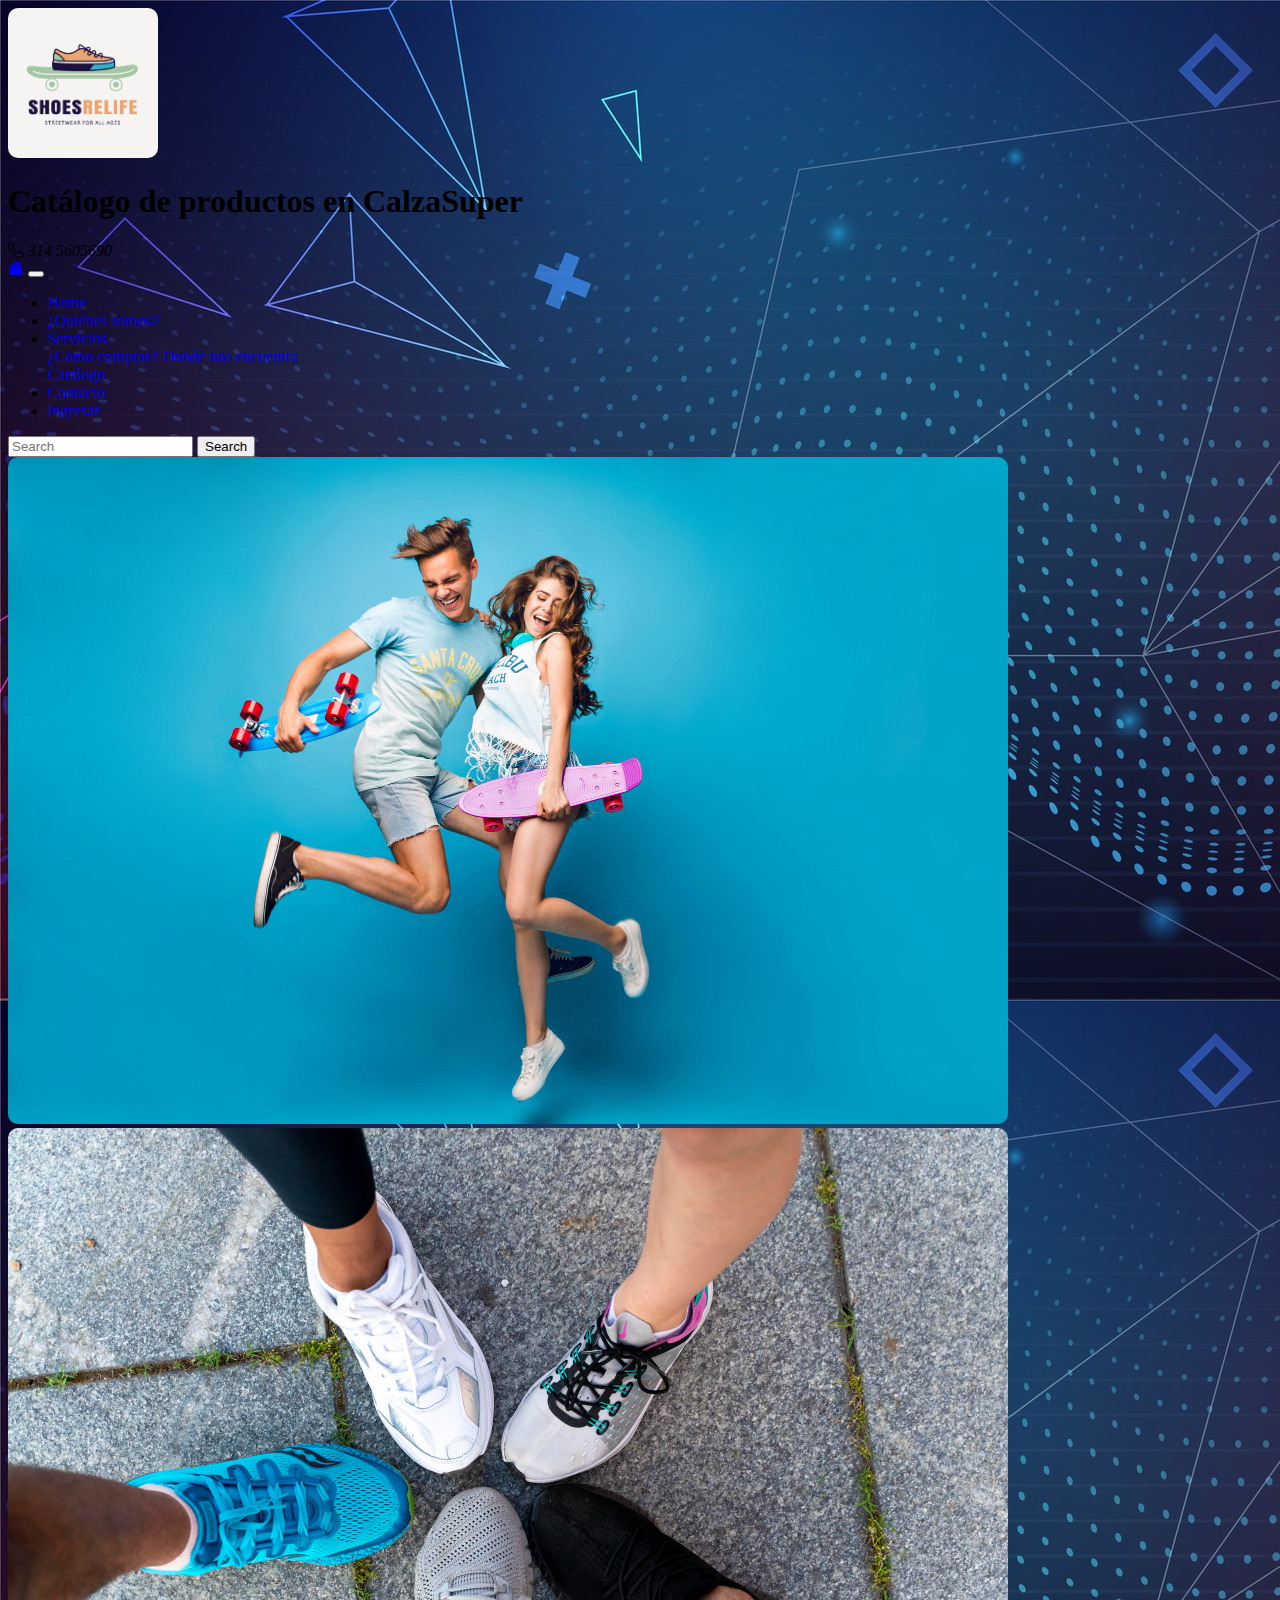
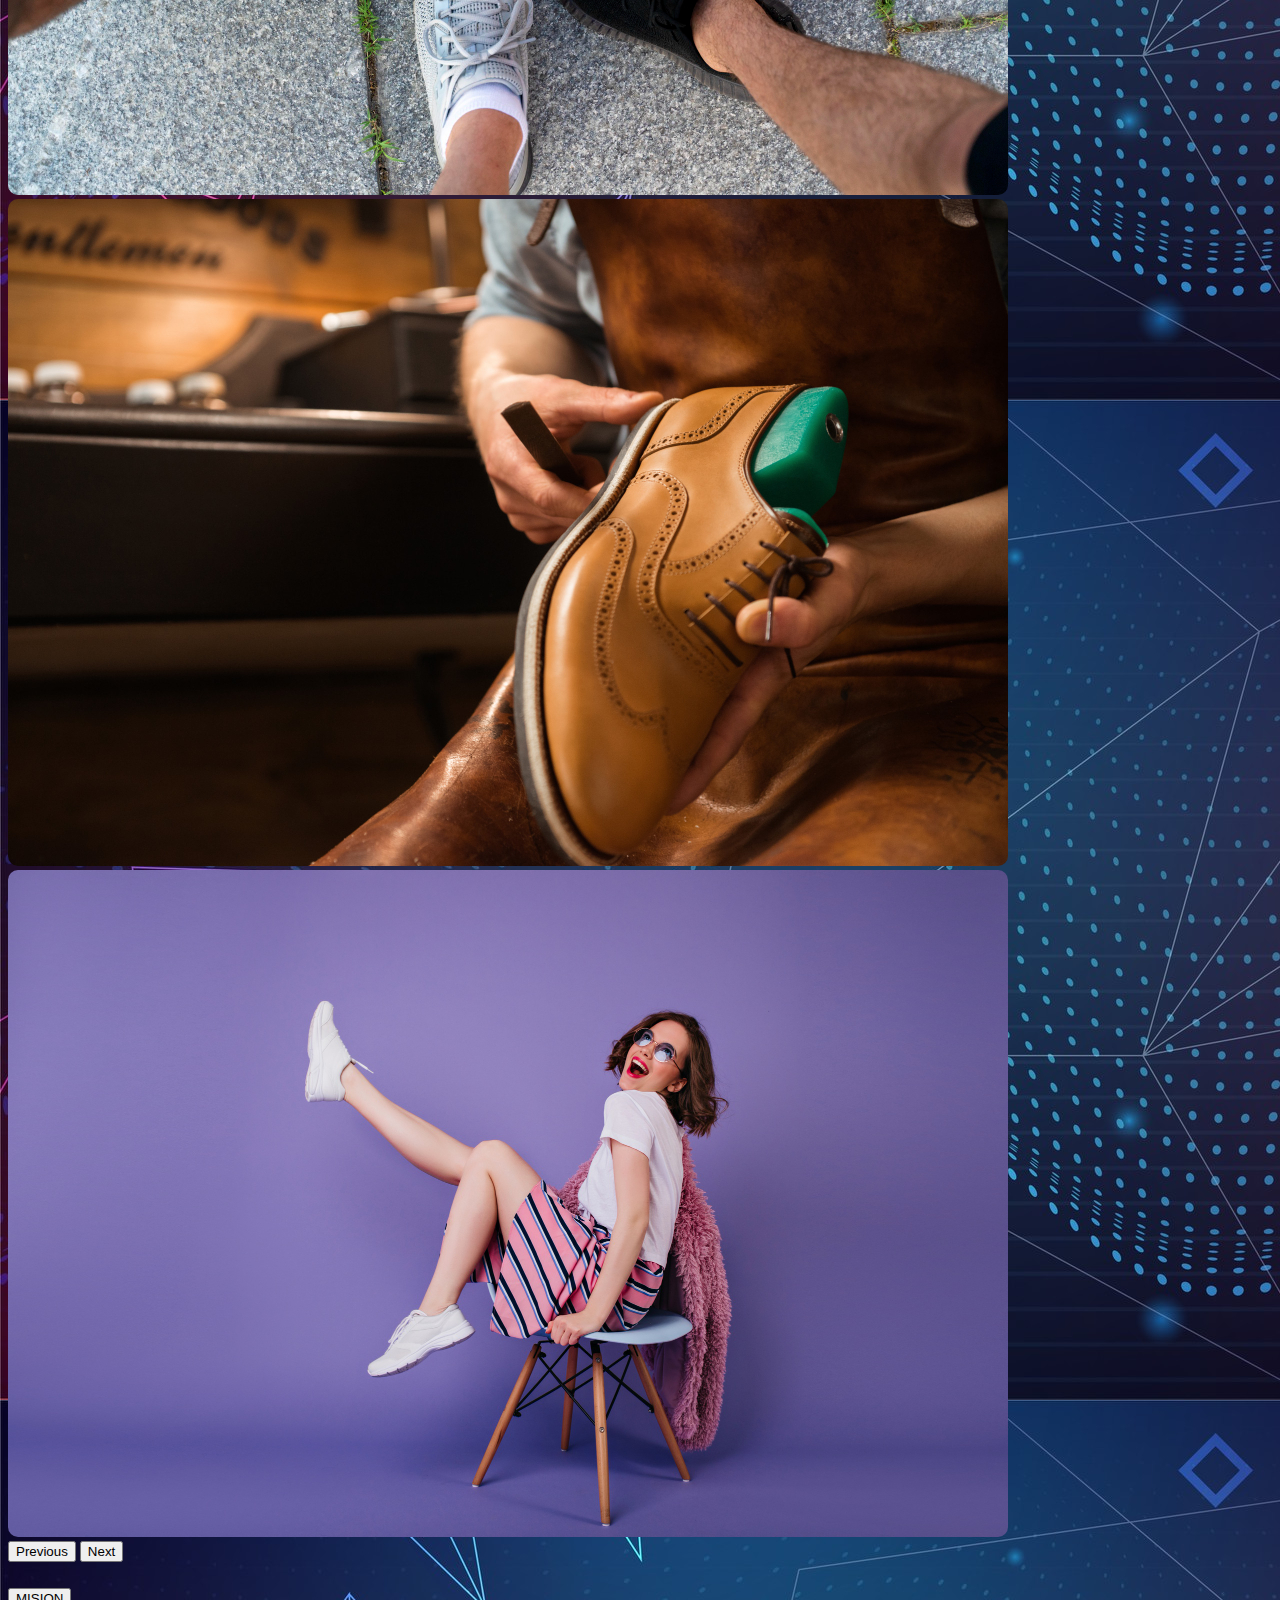
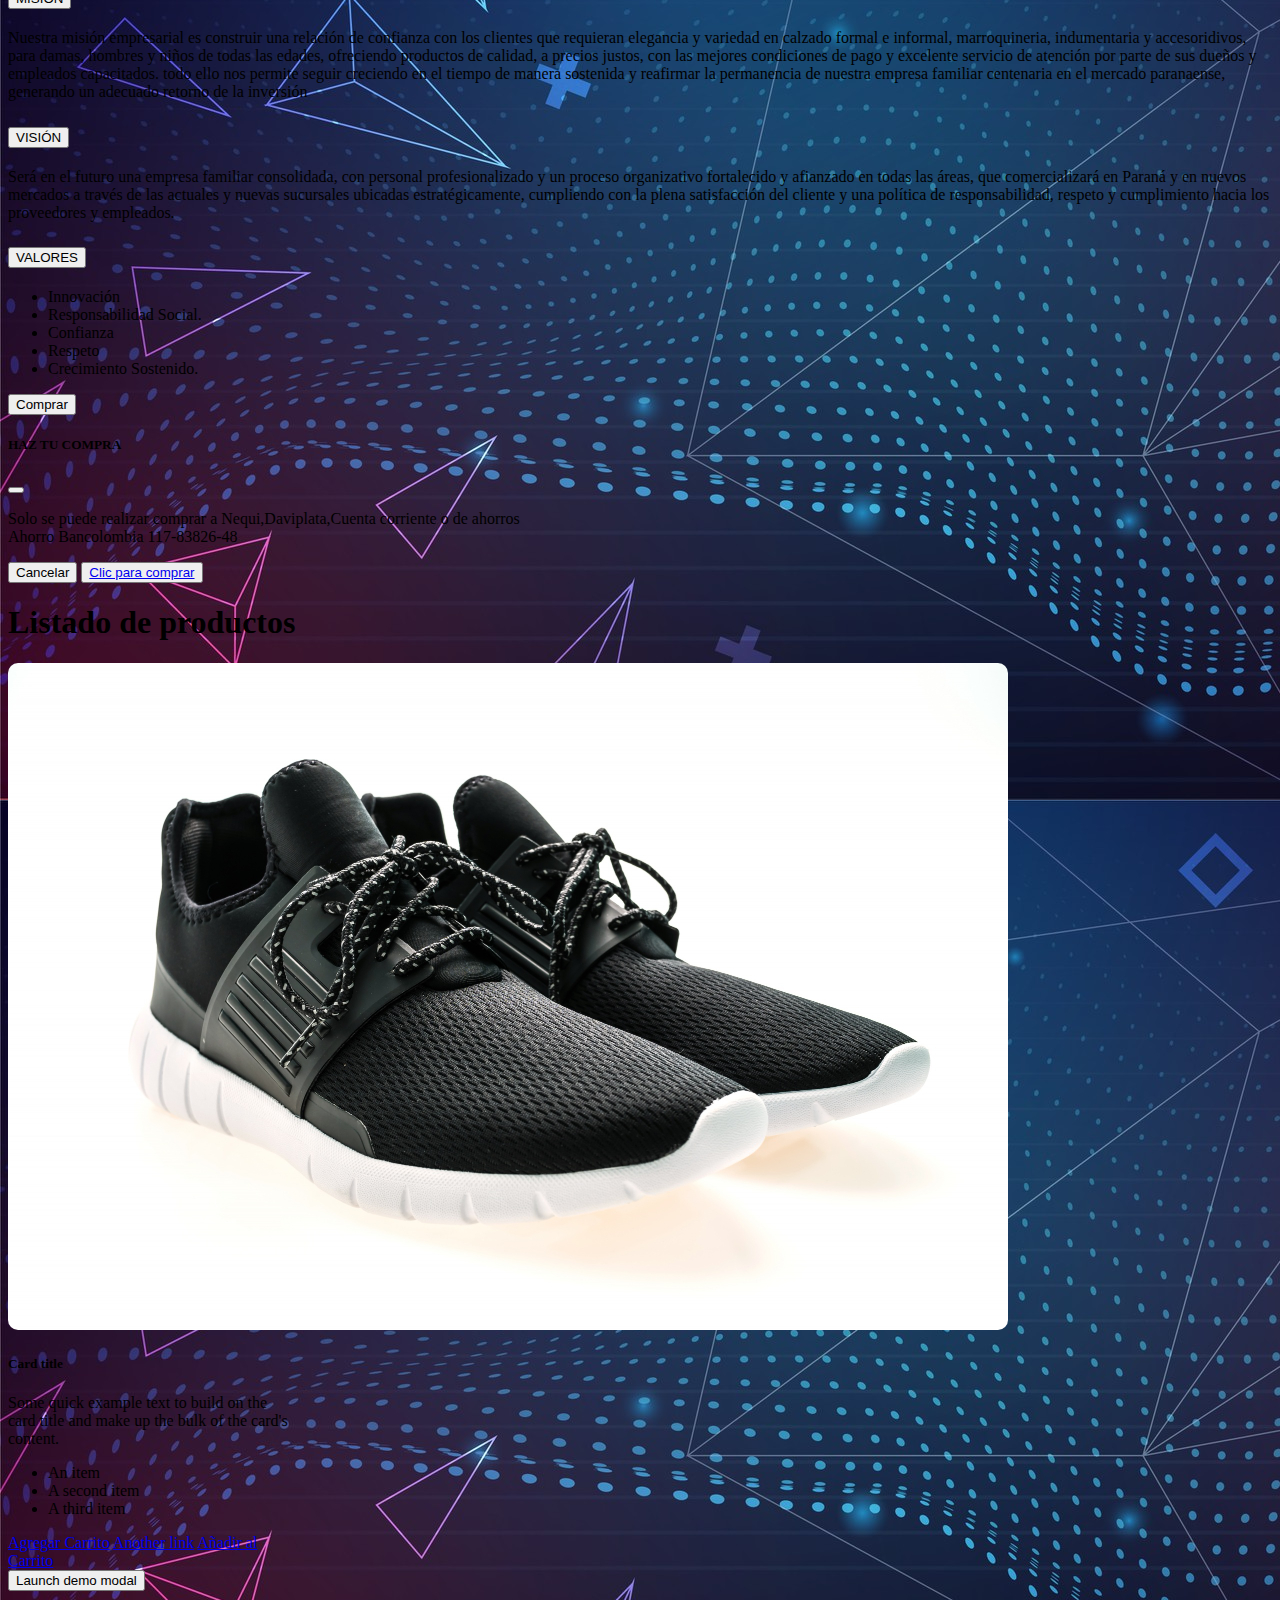
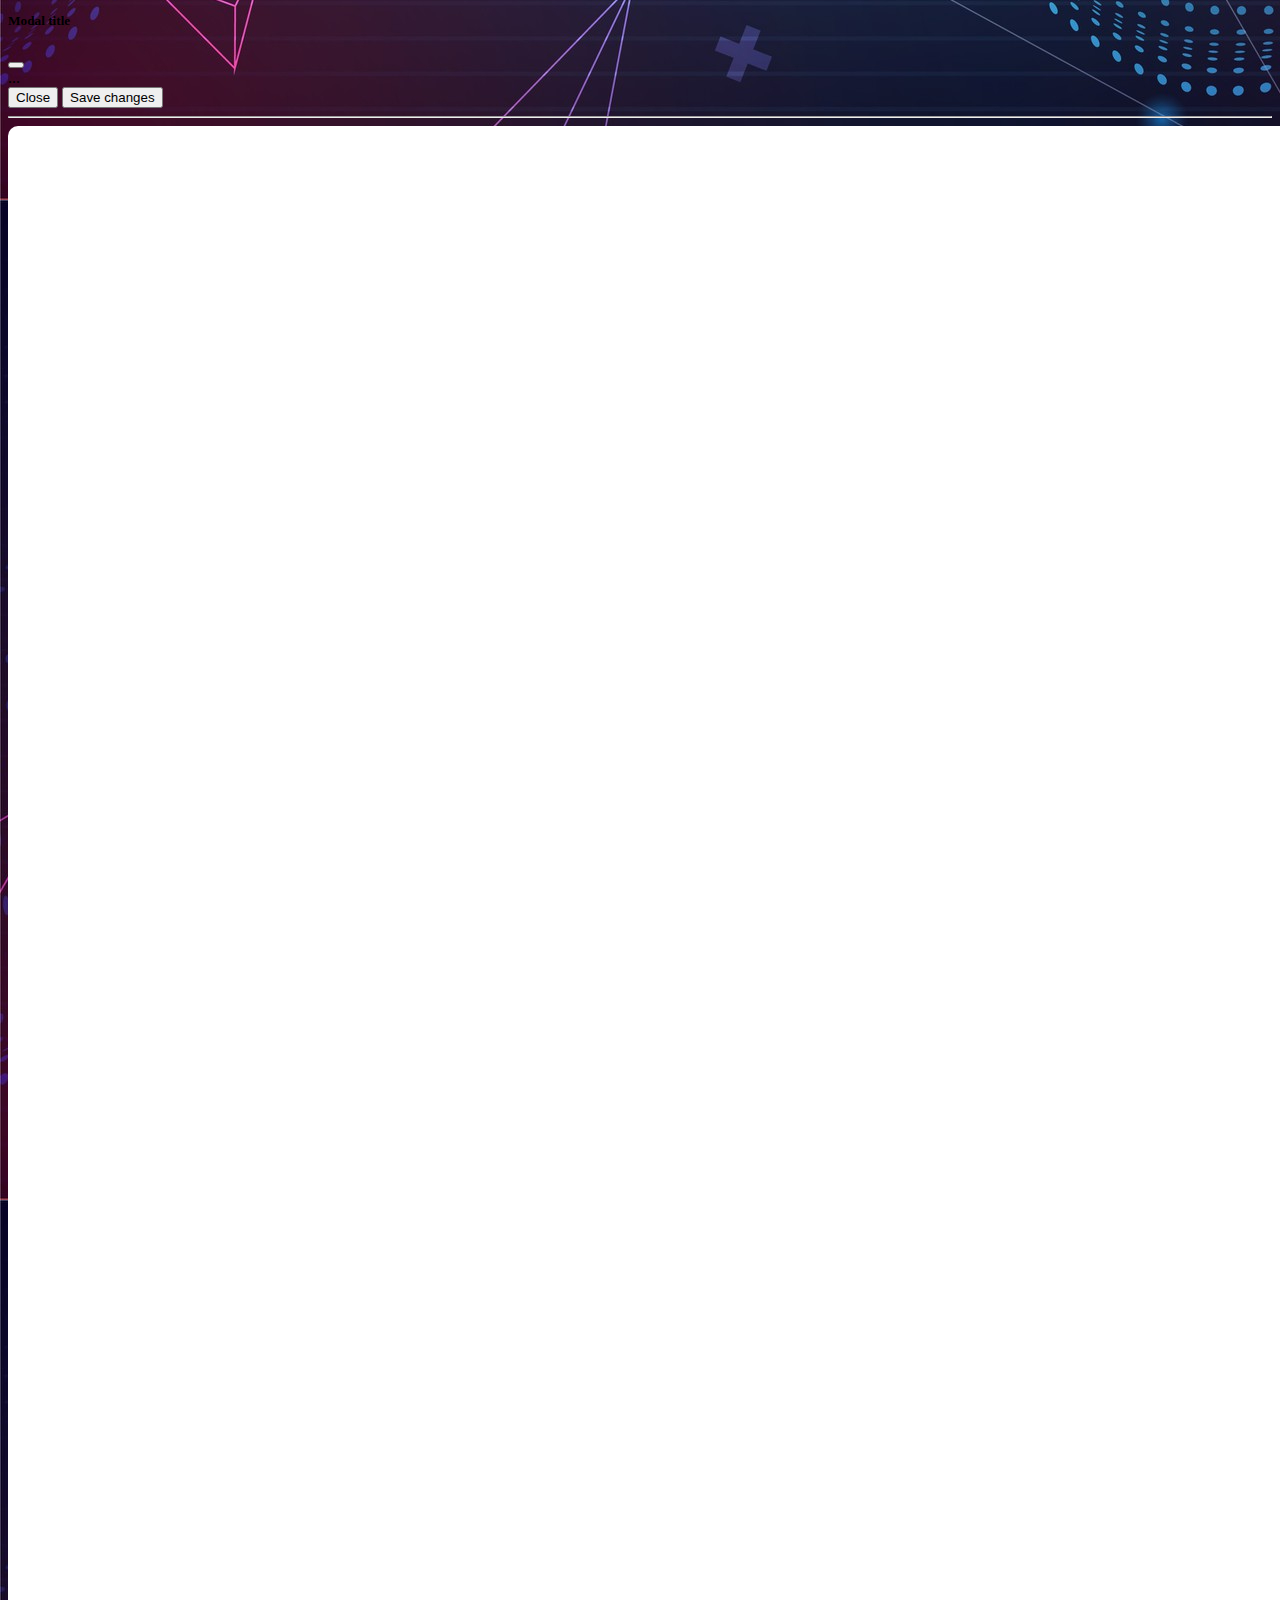
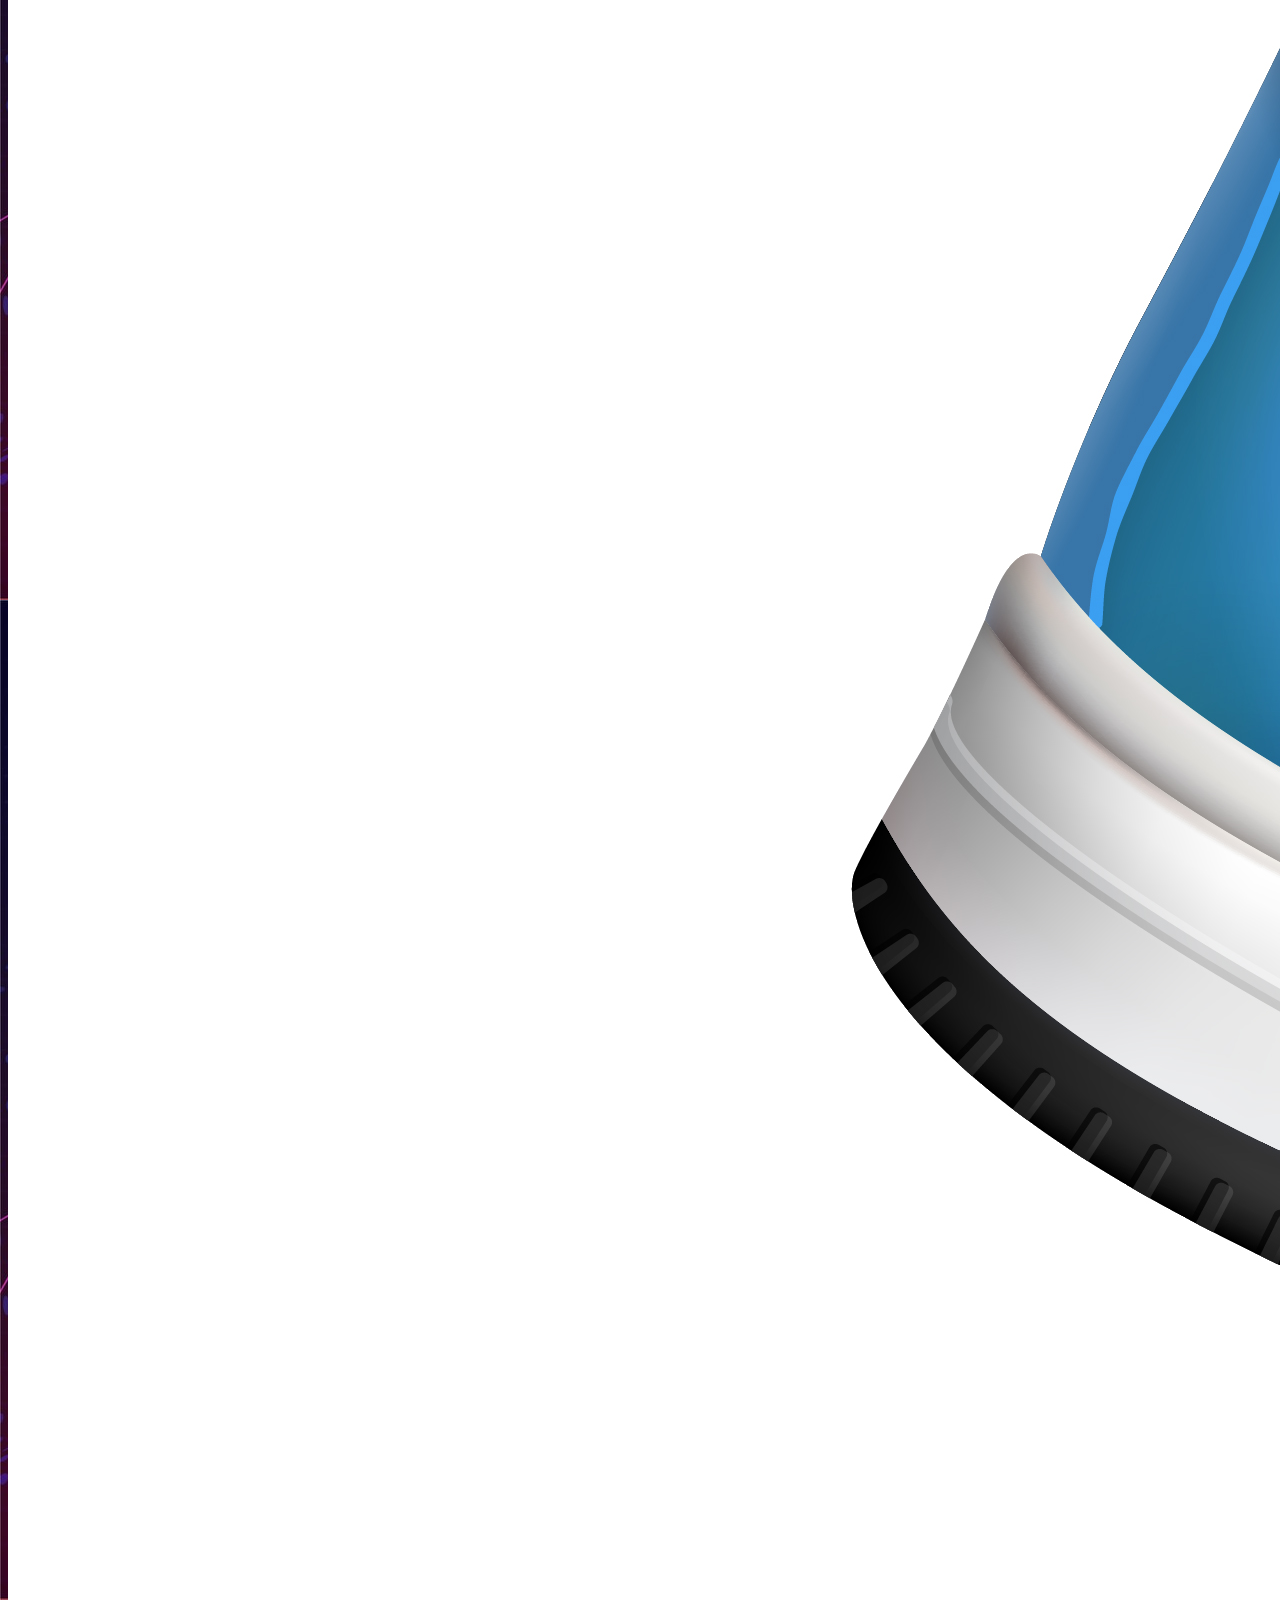
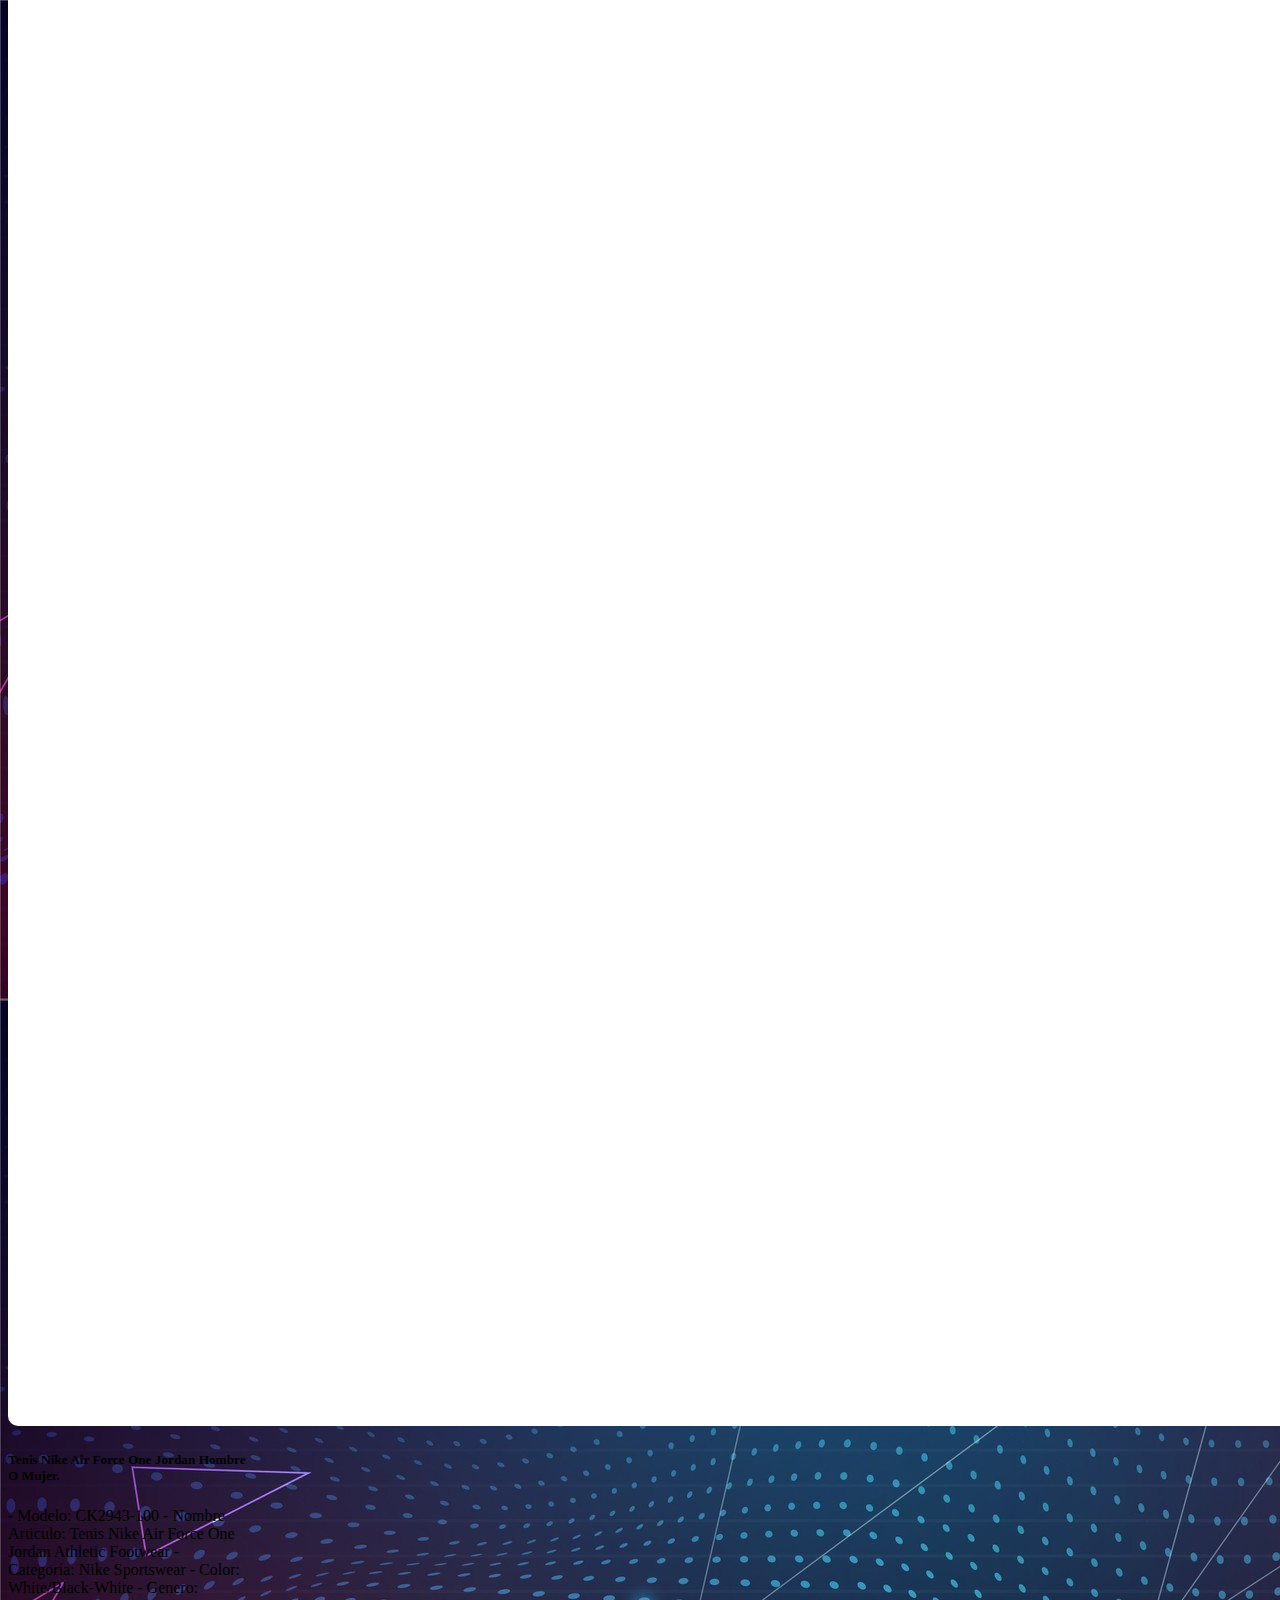
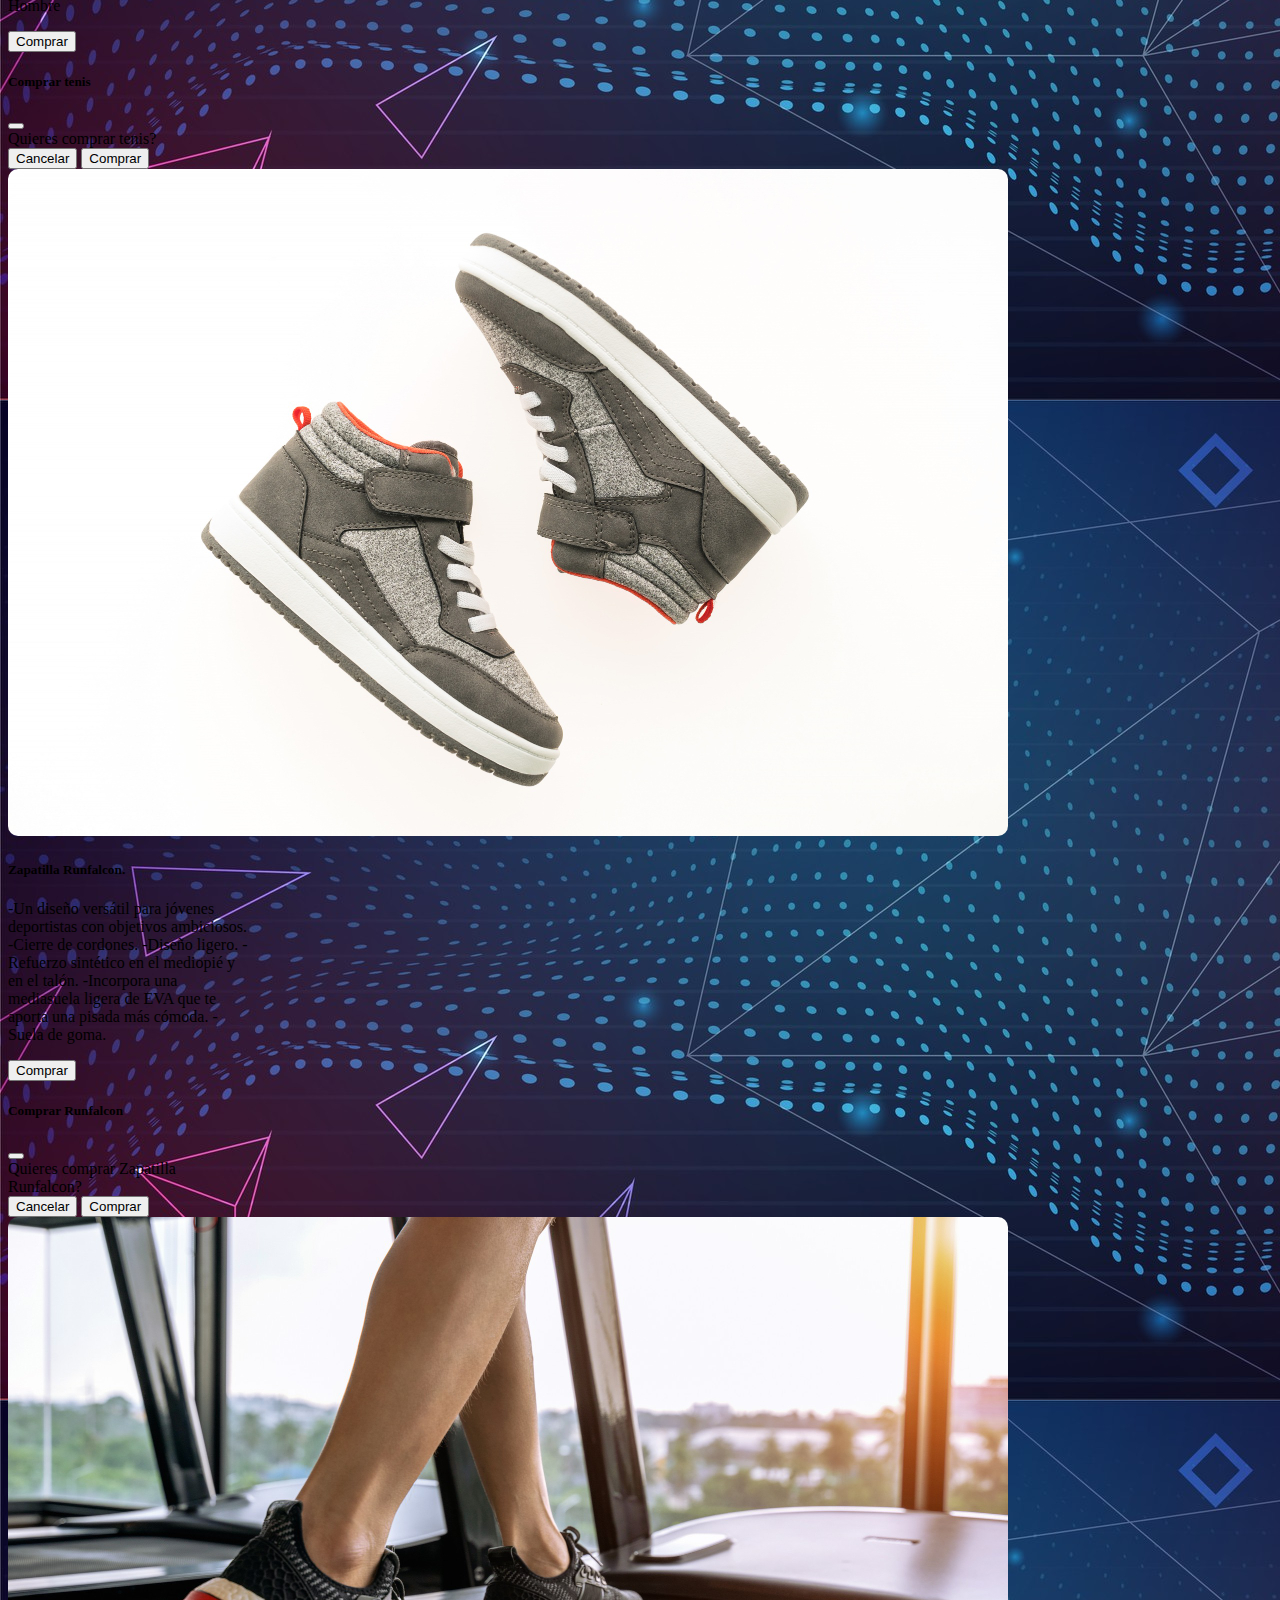
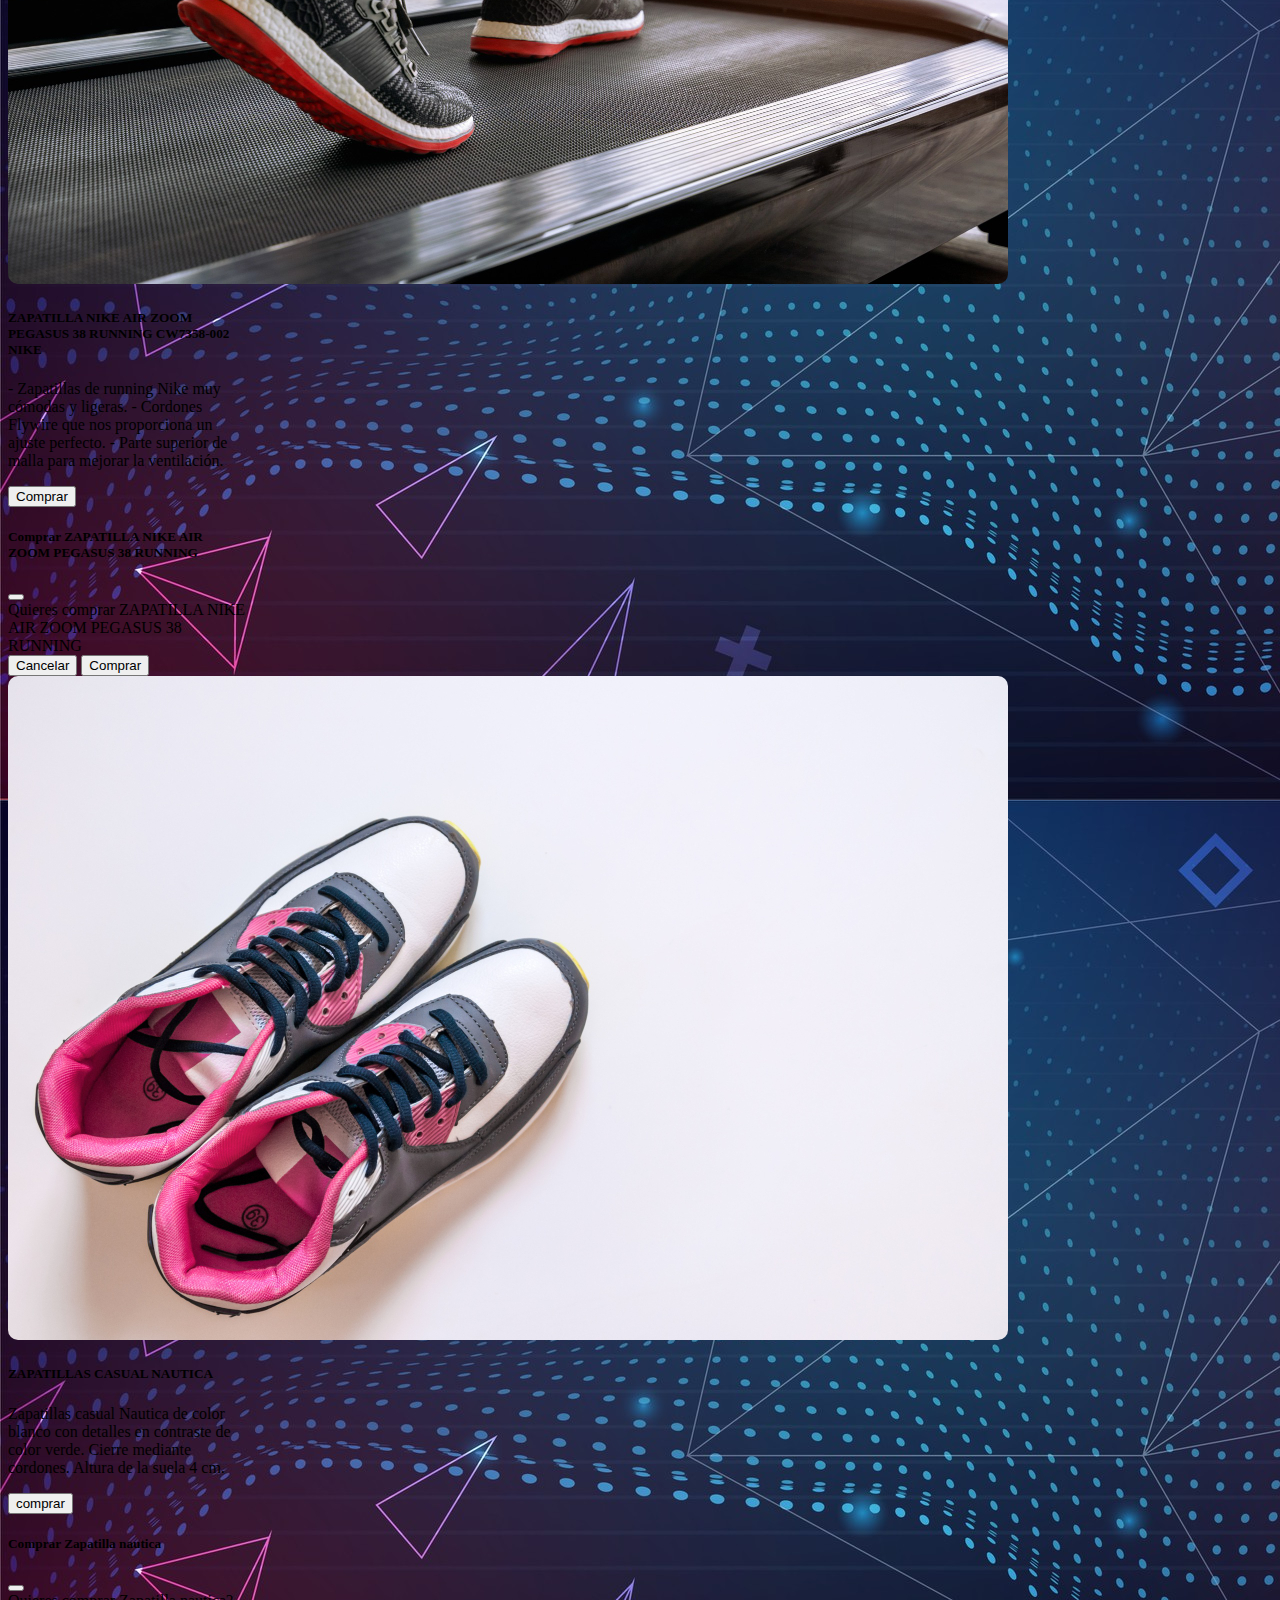
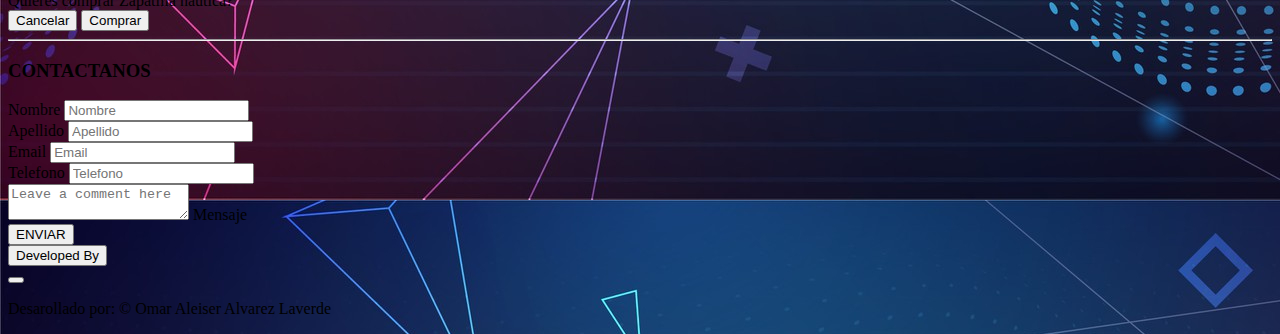
==== commit a83504a4: "Modifica la card del carrito" ====
--- a/Catalogo.html
+++ b/Catalogo.html
@@ -392,7 +392,7 @@
         <div class="container col-12">
           <div class="row">
             <div class="listado col-12 text-white">
-              <h1 id="list ">Listado de Obsequios</h1>
+              <h1 id="list ">Listado de productos</h1>
             </div>
             <div class="card" style="width: 18rem">
               <img src="./image/Producto 01.jpg" class="card-img-top" alt="..." />
@@ -411,10 +411,34 @@
               <div class="card-body">
                 <a href="#" class="card-link">Agregar Carrito</a>
                 <a href="#" class="card-link">Another link</a>
-                <a data-toggle="modal" data-target="#exampleModal3"  href="#" class="btn btn-primary">Añadir al Carrito</a>
-              </div>
-
-              <div class="modal fade col-12" id="exampleModal3" tabindex="-1" role="dialog" aria-labelledby="exampleModalLabel" aria-hidden="true">
+                <a data-bs-toggle="modal" data-bs-target="#exampleModal3" href="#" class="btn btn-primary">Añadir al Carrito</a>
+              </div>
+
+<!-- Aqui finaliza  -->
+<!-- Button trigger modal -->
+<button type="button" class="btn btn-primary" data-bs-toggle="modal" data-bs-target="#exampleModal3">
+  Launch demo modal
+</button>
+
+<!-- Modal -->
+<div class="modal fade" id="exampleModal3" tabindex="-1" aria-labelledby="exampleModalLabel" aria-hidden="true">
+  <div class="modal-dialog">
+    <div class="modal-content">
+      <div class="modal-header">
+        <h5 class="modal-title" id="exampleModalLabel">Modal title</h5>
+        <button type="button" class="btn-close" data-bs-dismiss="modal" aria-label="Close"></button>
+      </div>
+      <div class="modal-body">
+        ...
+      </div>
+      <div class="modal-footer">
+        <button type="button" class="btn btn-secondary" data-bs-dismiss="modal">Close</button>
+        <button type="button" class="btn btn-primary">Save changes</button>
+      </div>
+    </div>
+  </div>
+</div>
+              <!-- <div class="modal fade col-12" id="exampleModal3" tabindex="-1" role="dialog" aria-labelledby="exampleModalLabel" aria-hidden="true">
                 <div class="modal-dialog" role="document">
                   <div class="modal-content col-12">
                     <div class="modal-header">
@@ -429,11 +453,11 @@
                       </div>
                       <div class="col-sm-6 text-left">
                        <p>
-                        <i class="icon fa fa-check-square-o"></i>Nombre: Desayuno Sorpresa<br>
+                        <i class="icon fa fa-check-square-o"></i>Nombre: Nike <br>
                          <i class="icon fa fa-check-square-o"></i>Espectacular Detalle, Incluye:<br>
-                         <i class="icon fa fa-check-square-o"></i>Delicioso Cupcake decorado<br>
-                         <i class="icon fa fa-check-square-o"></i>Sandwich de Jamón y Queso Importada 710ml<br>
-                         <i class=" icon fa fa-check-square-o"></i>Vaso en Cristal con Sticker<br>
+                         <i class="icon fa fa-check-square-o"></i>Acolchonad<br>
+                         <i class="icon fa fa-check-square-o"></i>Cordon azul<br>
+                         <i class=" icon fa fa-check-square-o"></i>Suela eva<br>
                          <i class="icon fa fa-check-square-o"></i>Caja decorativa<br>
                          <i class="icon fa fa-check-square-o"></i>Combas<br>
                          <i class="icon fa fa-check-square-o"></i>Tarjeta personalizada<br>
@@ -448,7 +472,7 @@
                     </div>
                   </div>
                 </div>
-              </div>
+              </div> -->
             </div>
           </div>
         </div>
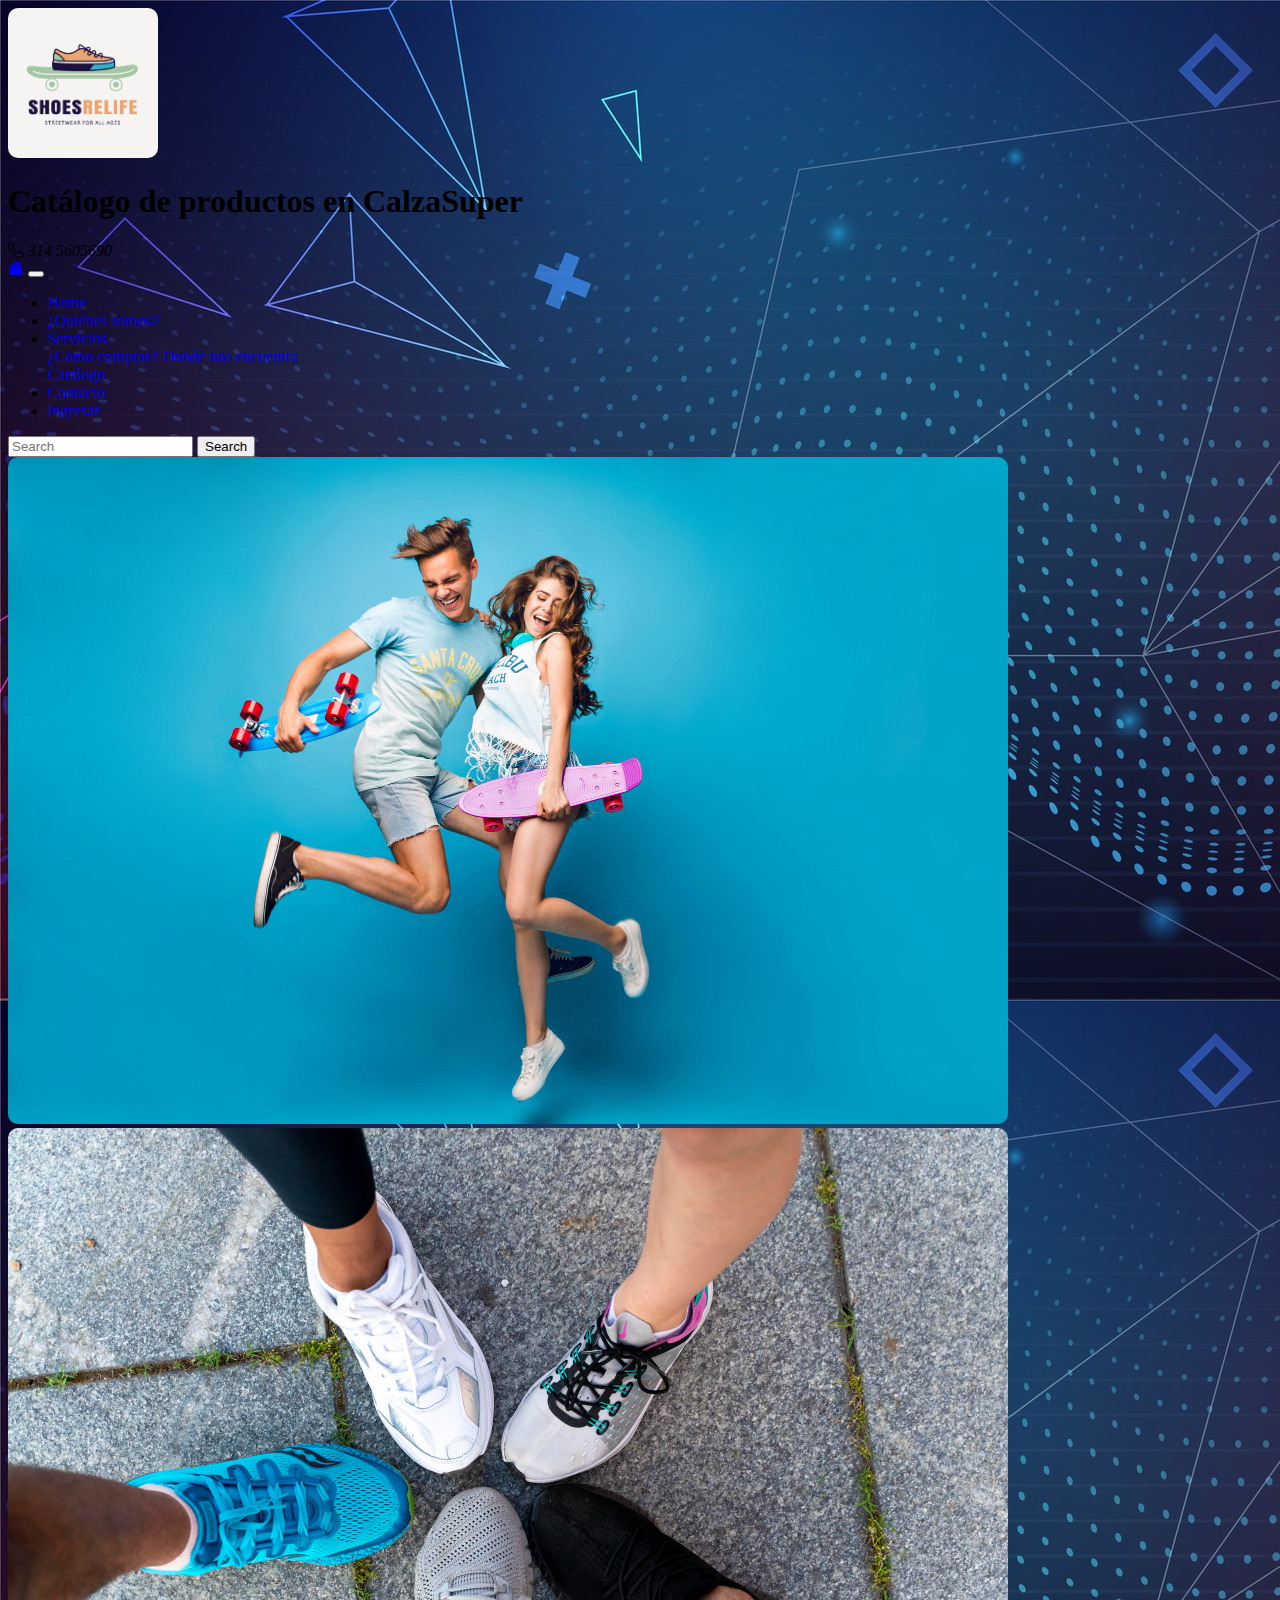
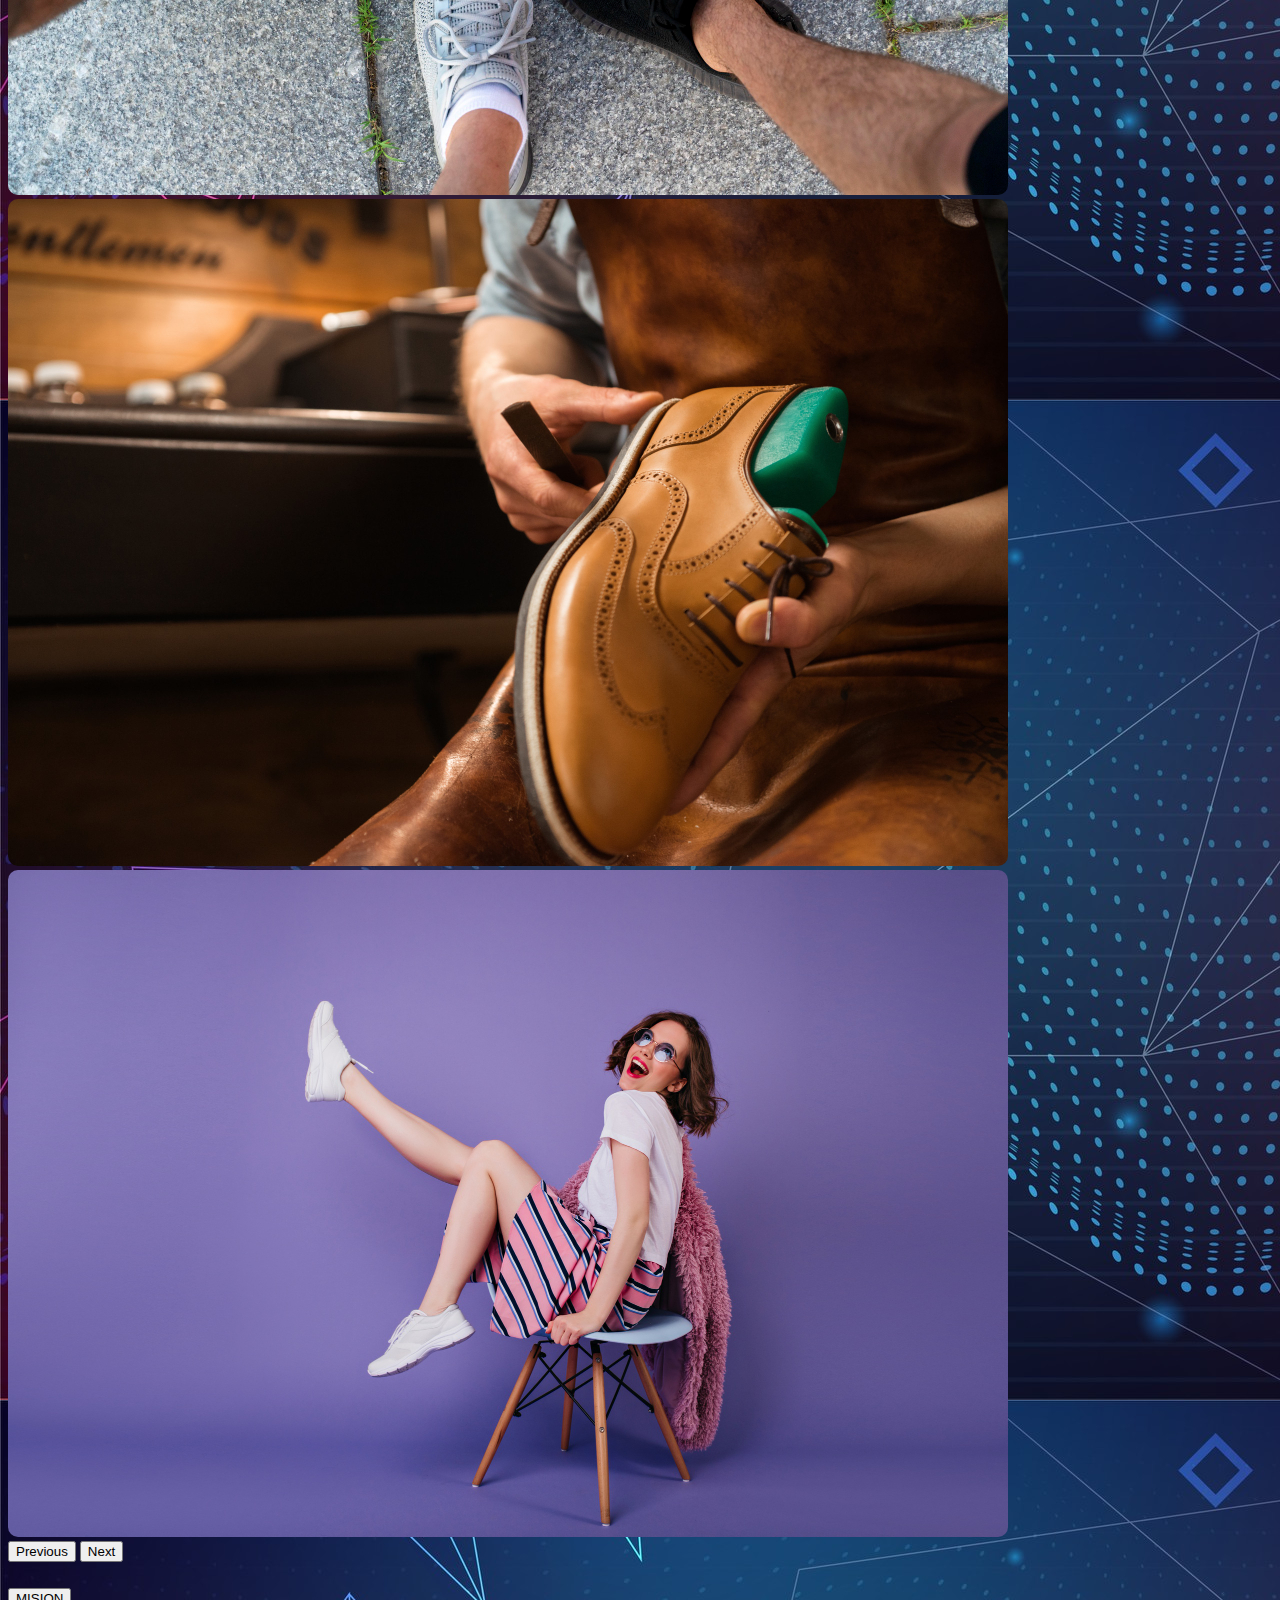
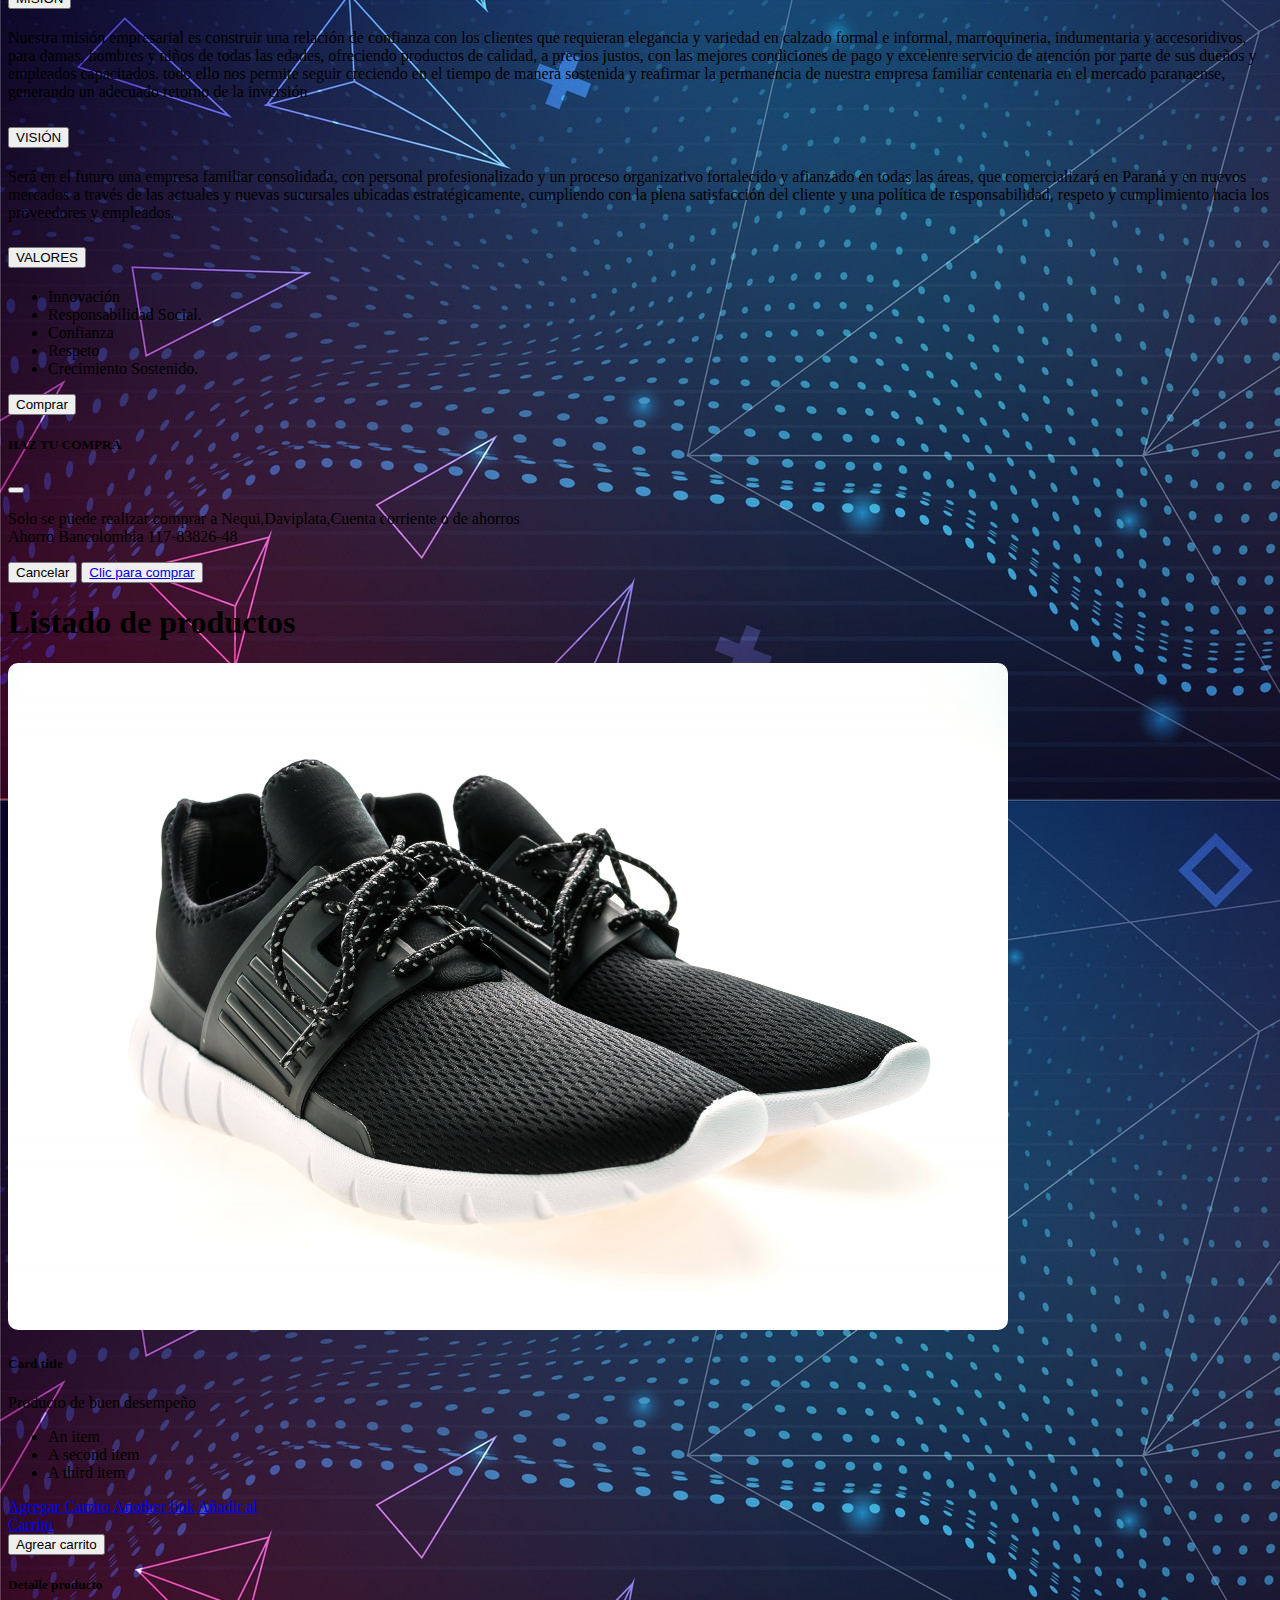
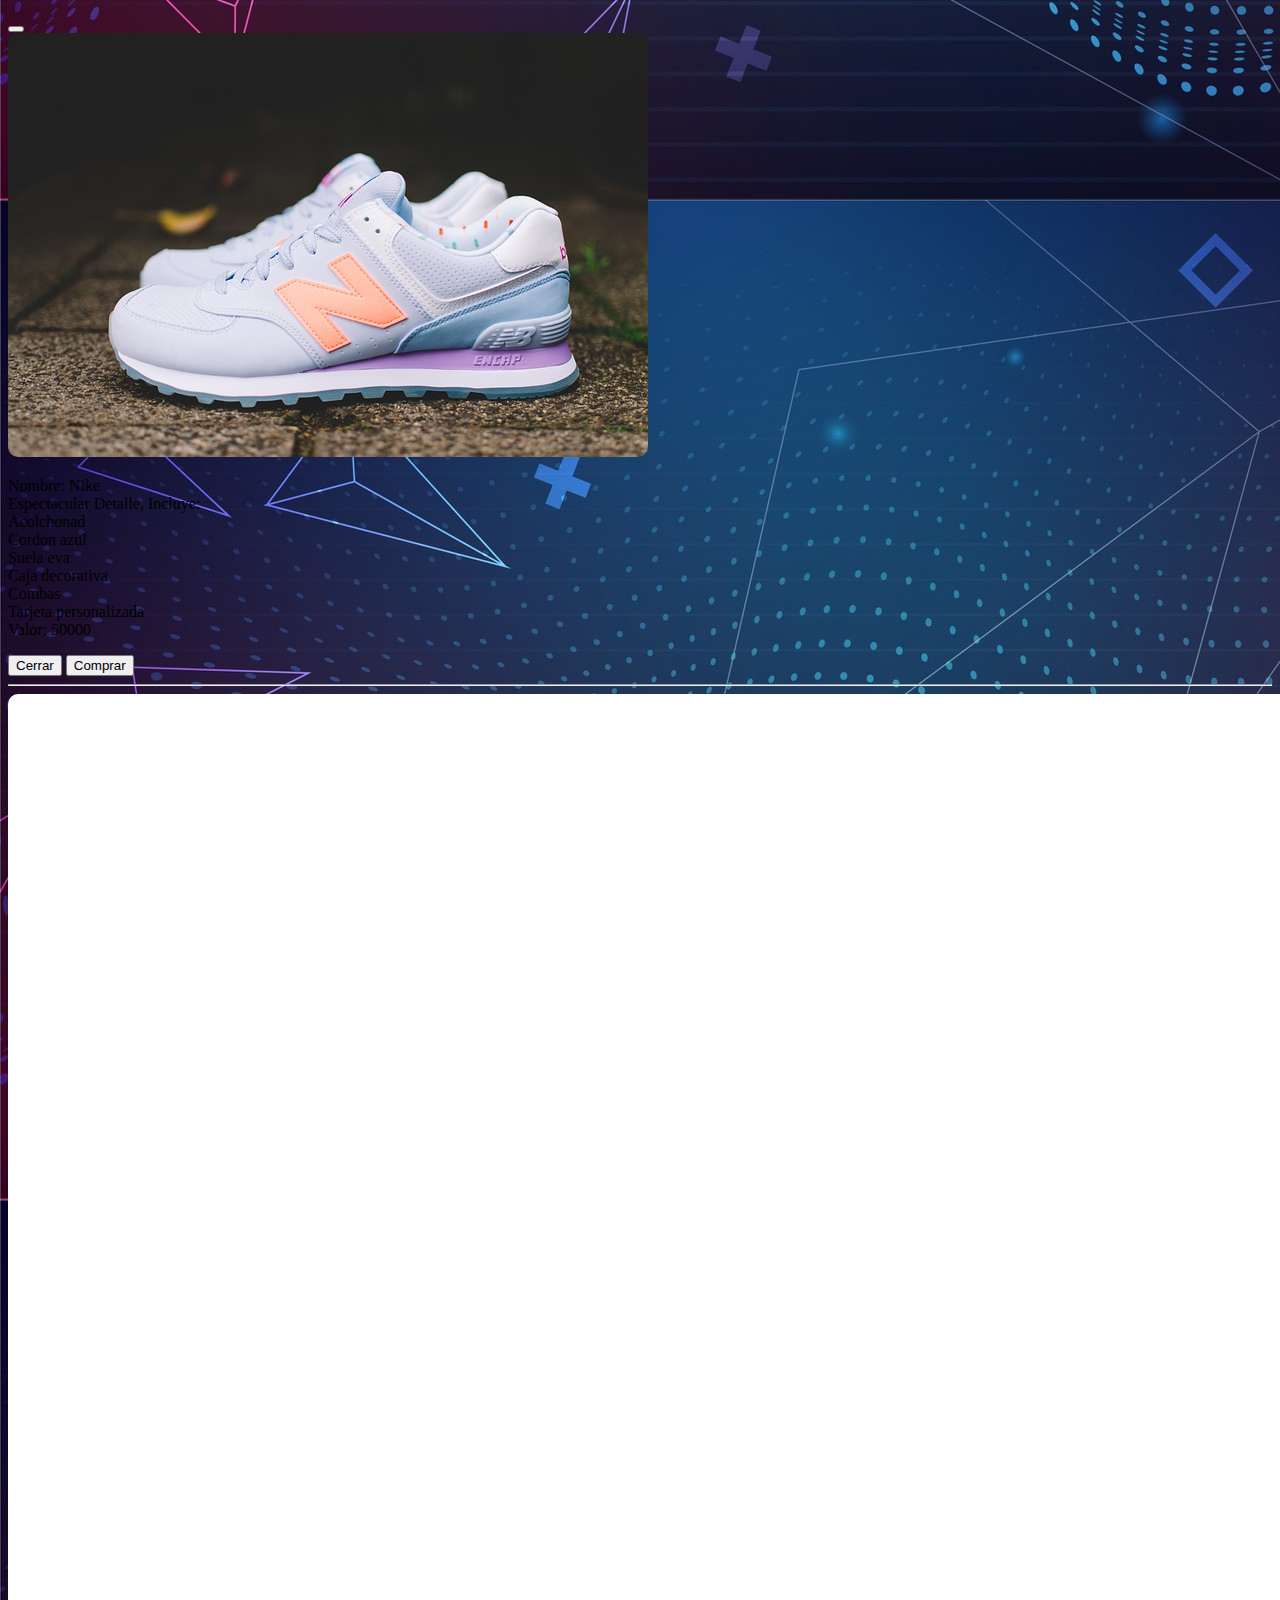
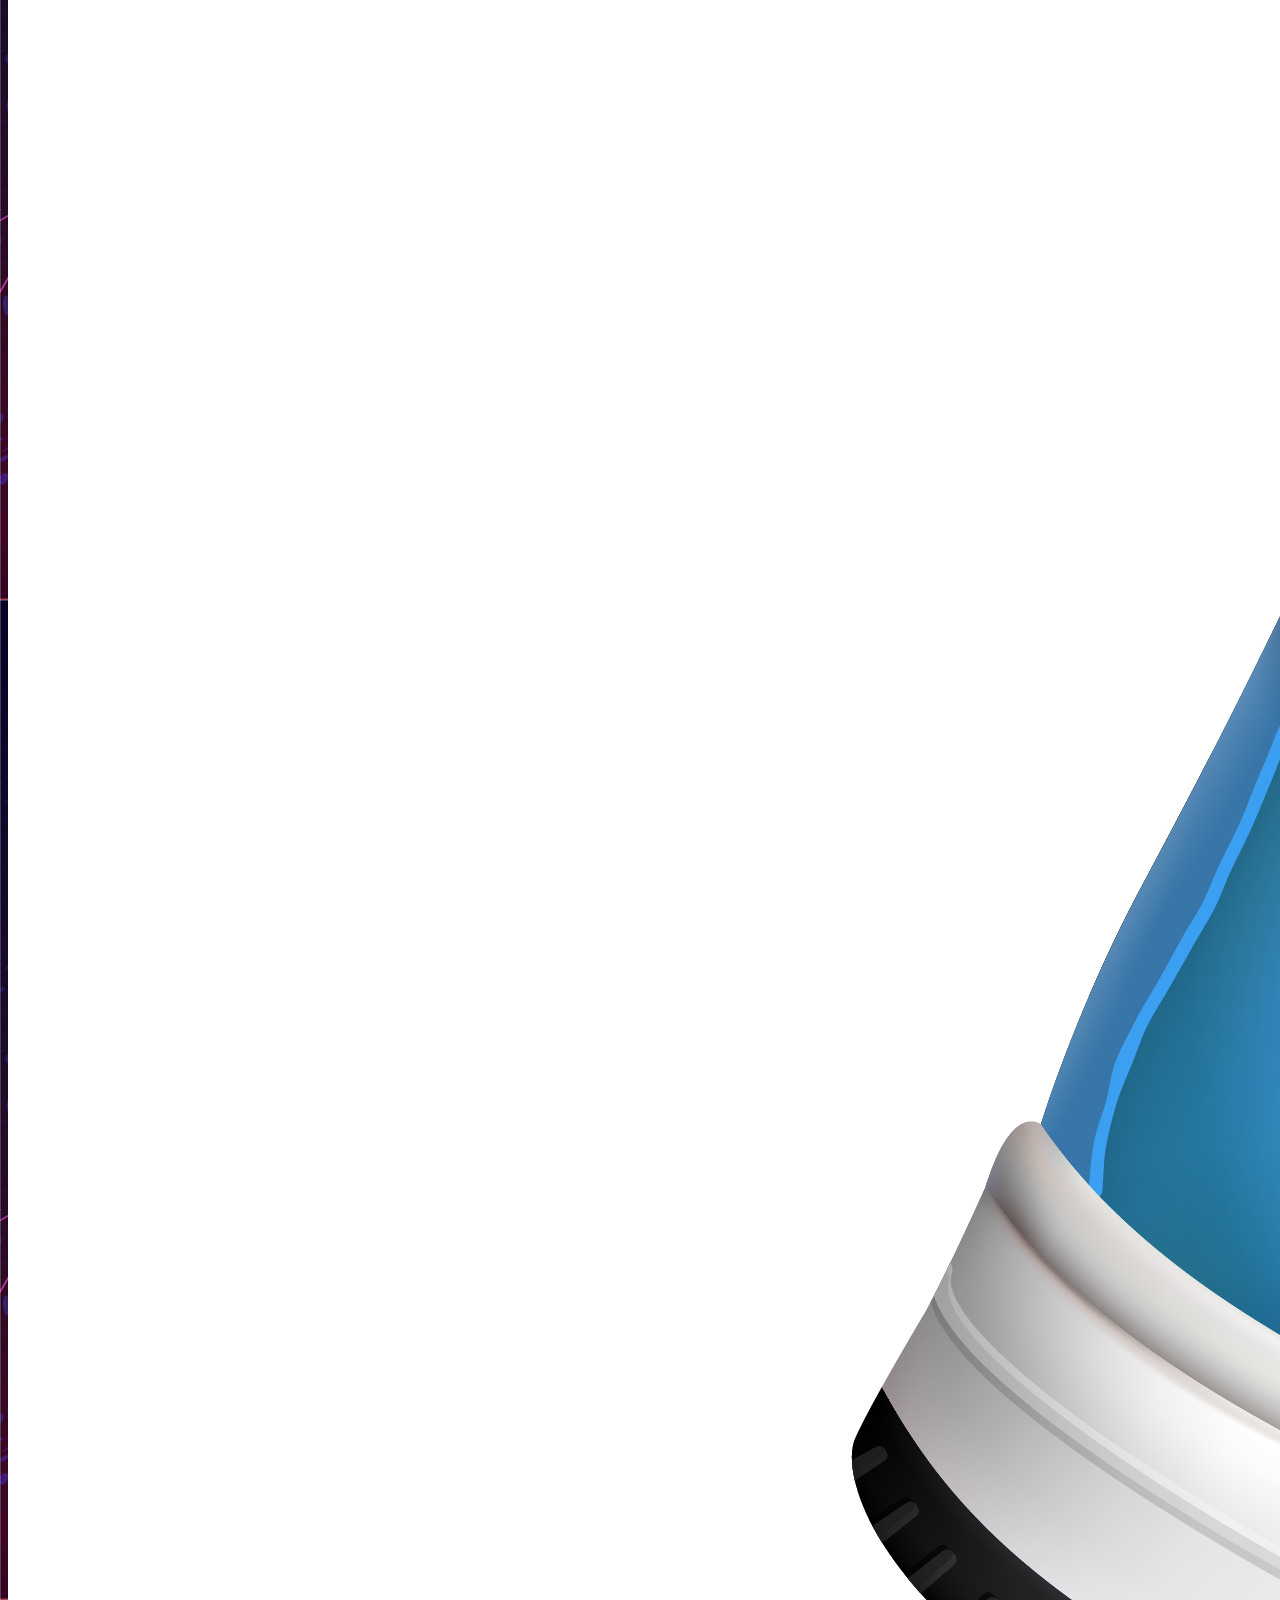
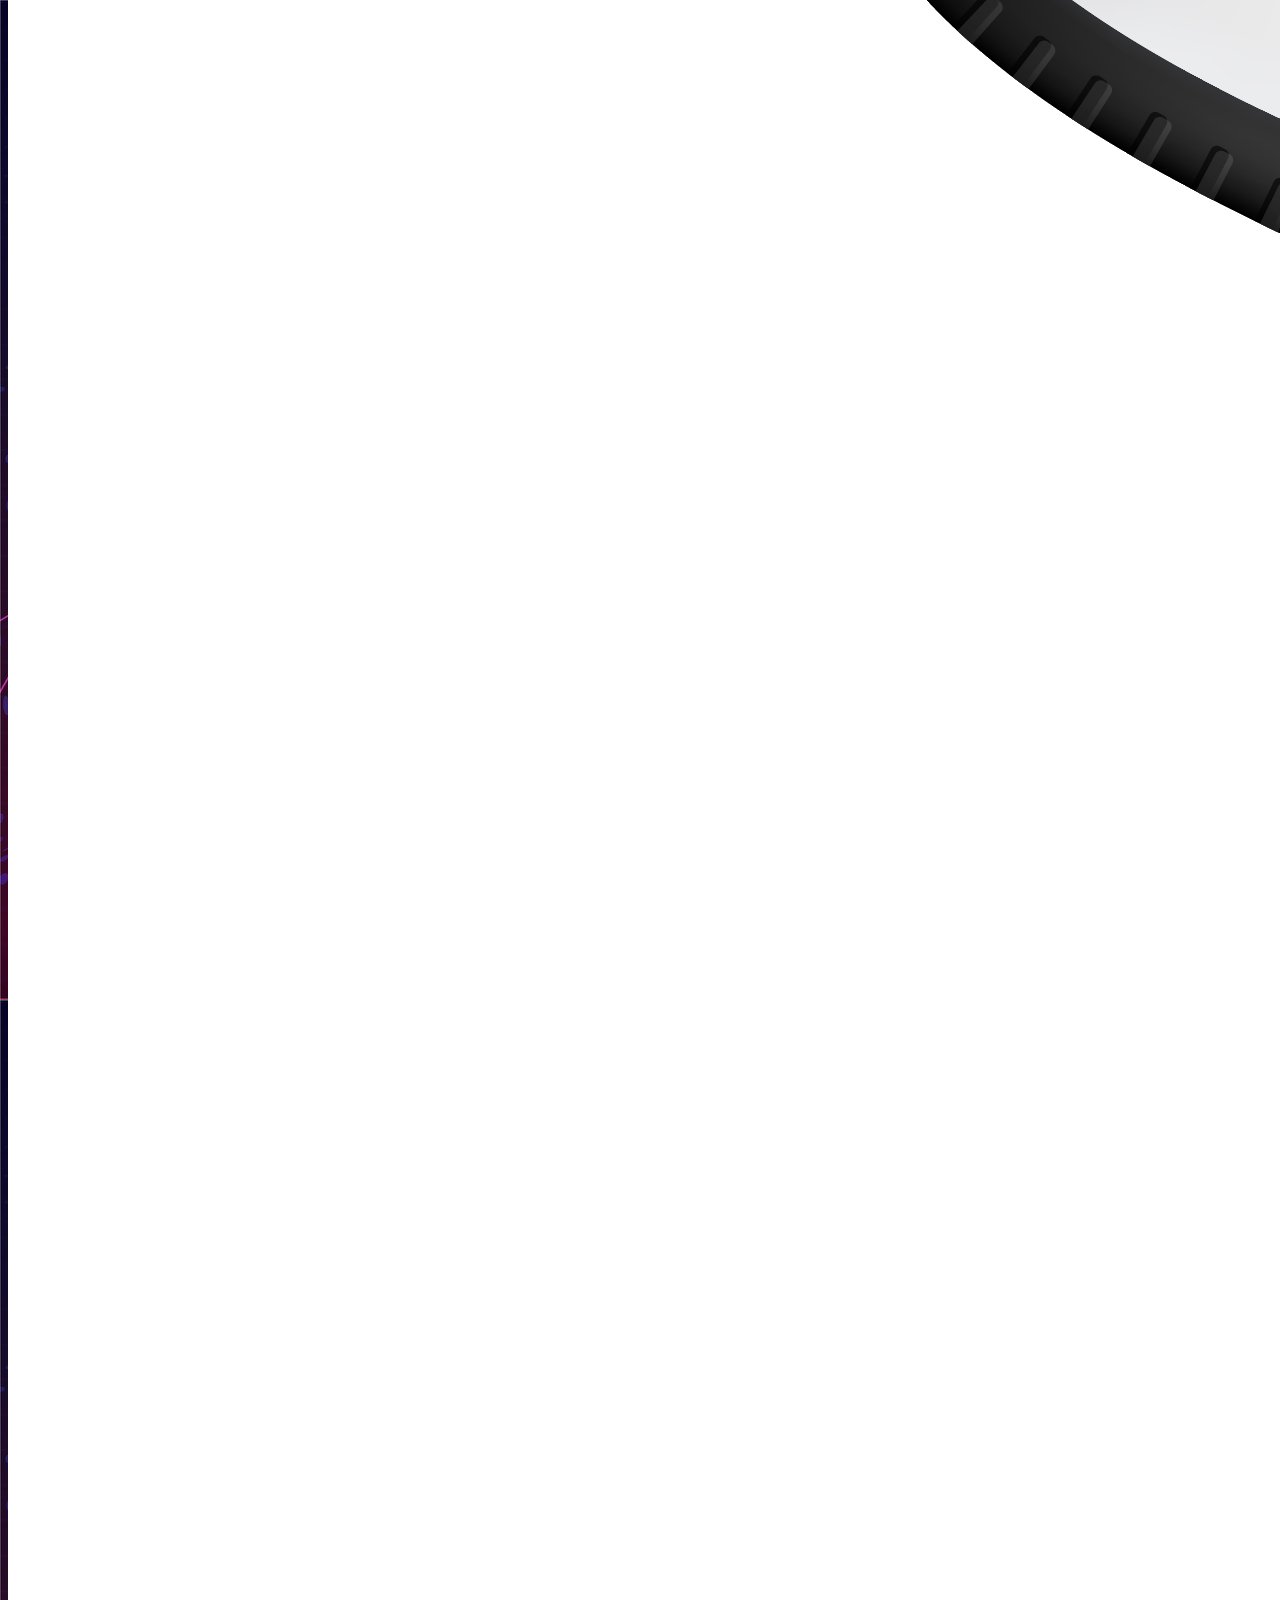
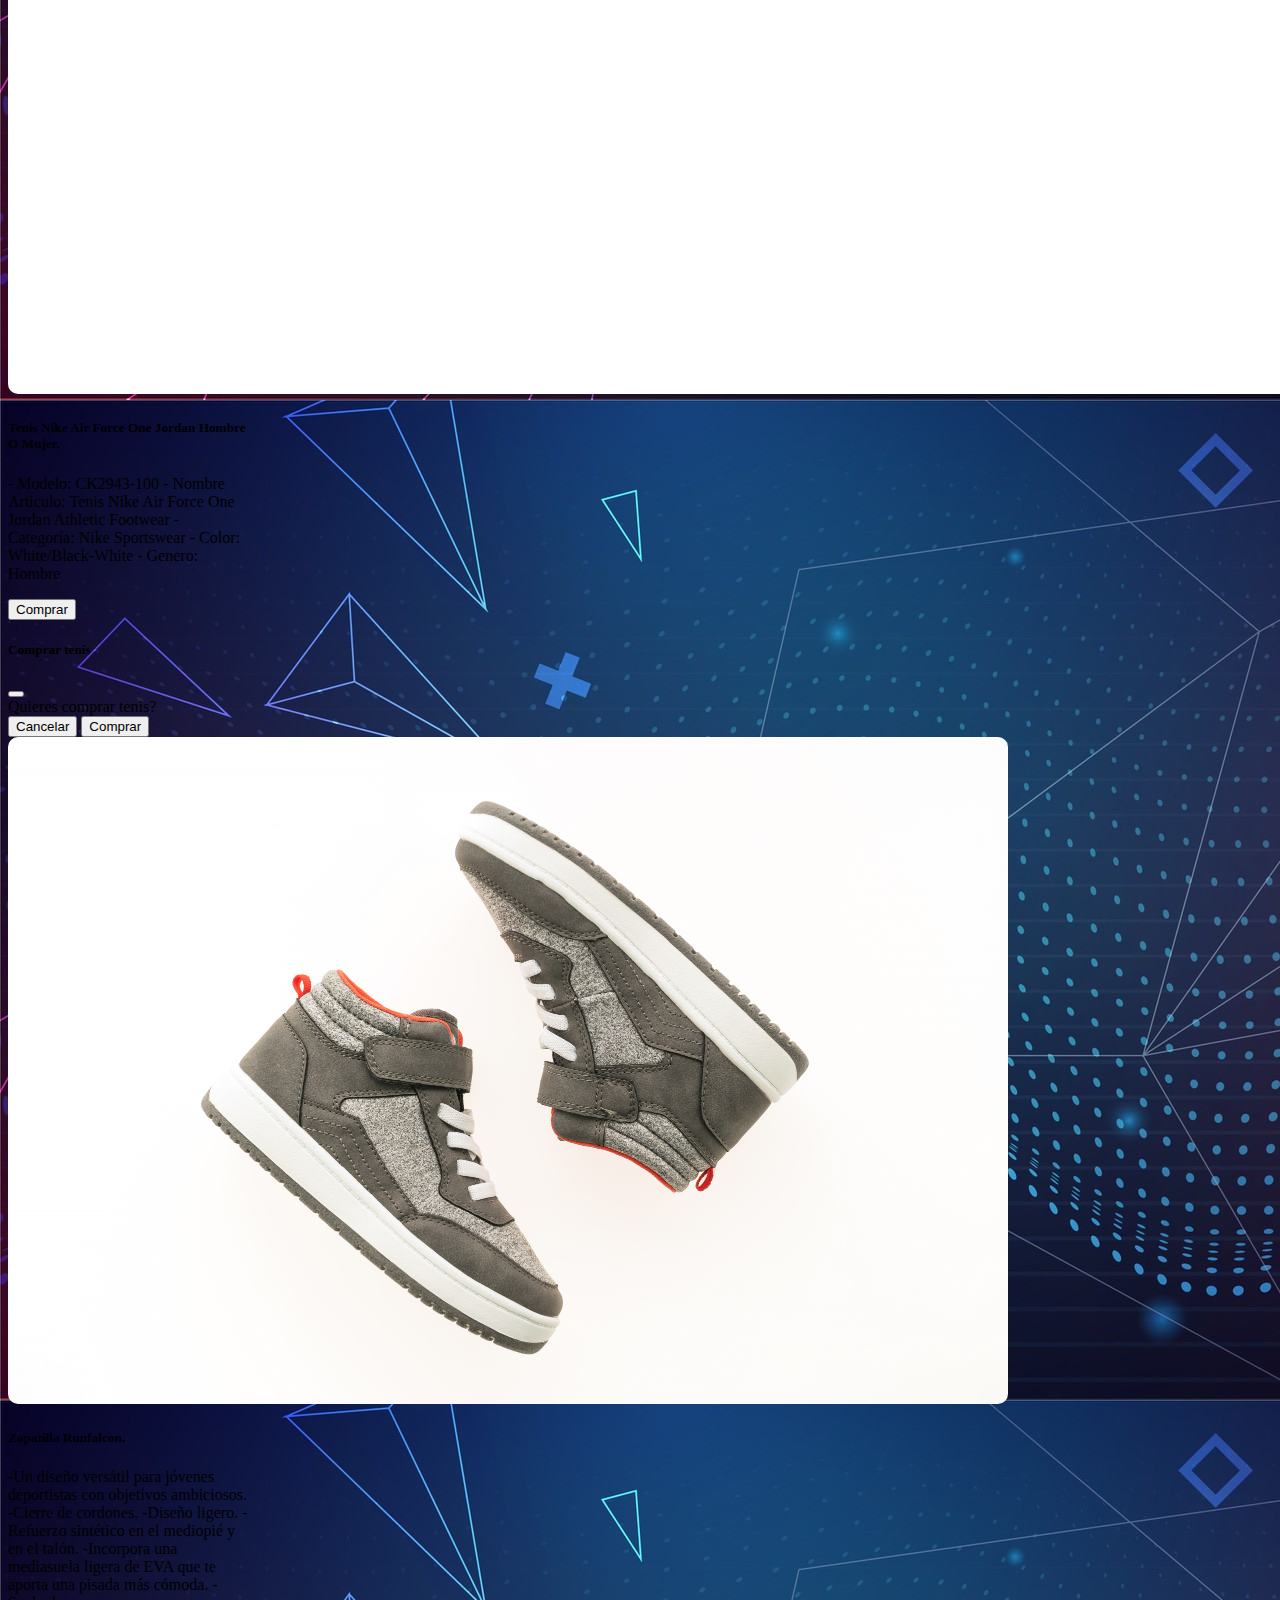
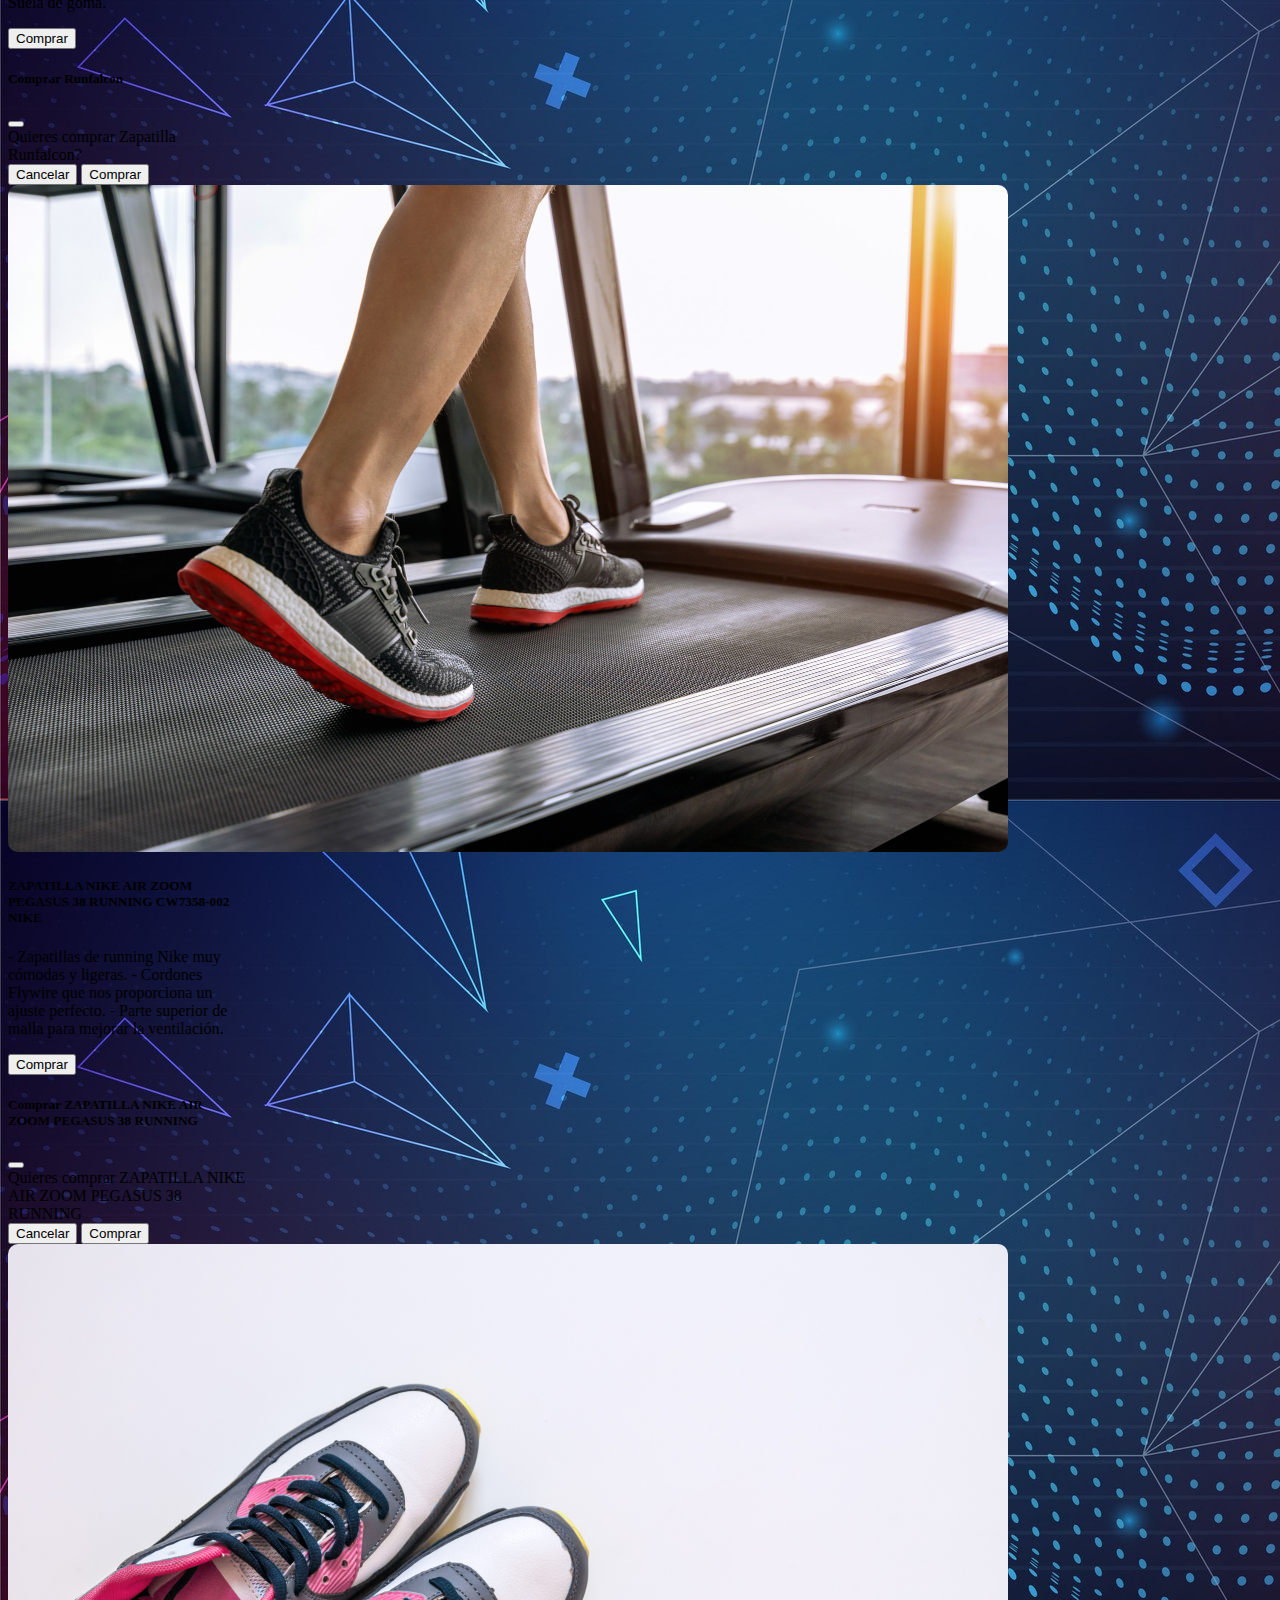
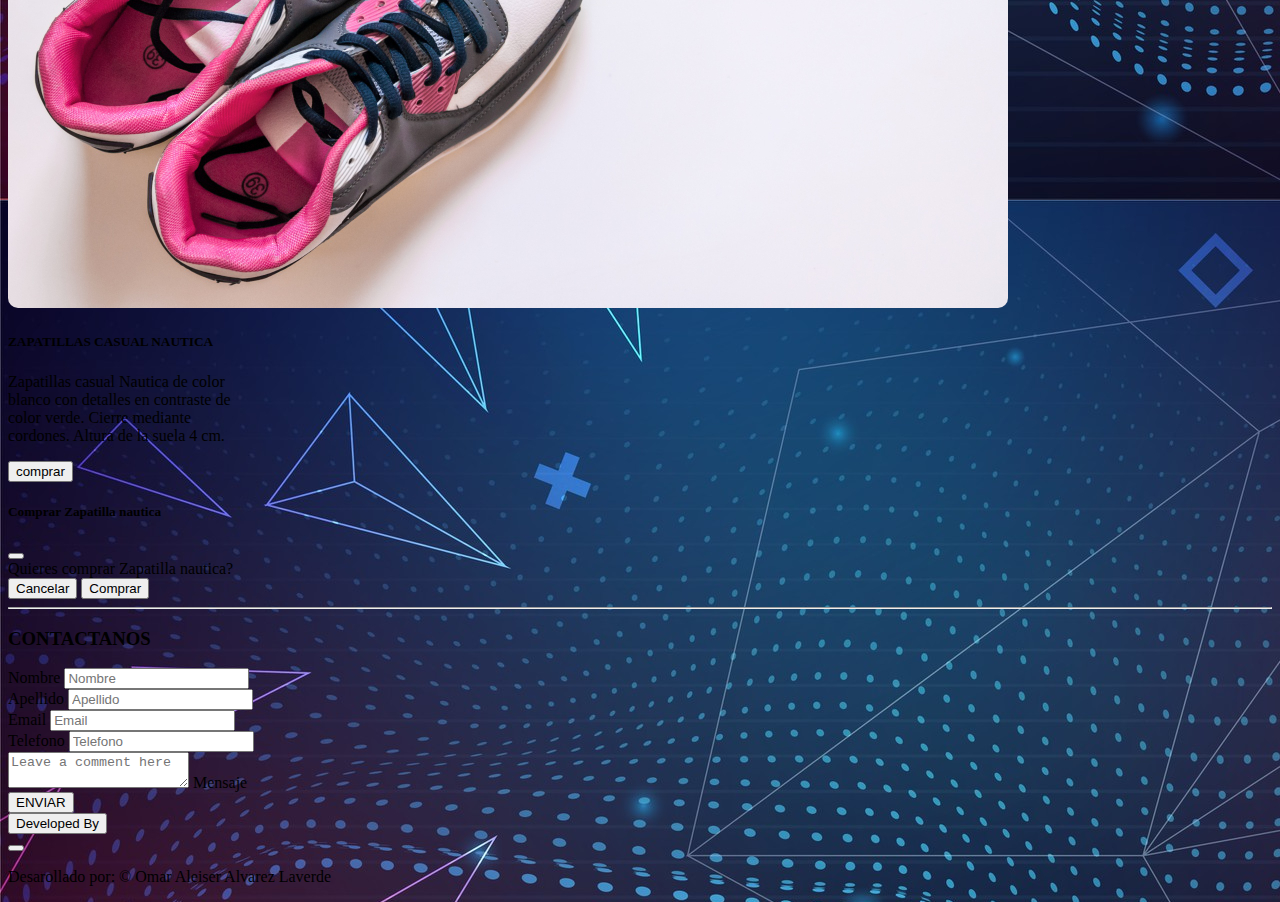
==== commit 6ae80703: "Cards" ====
--- a/Catalogo.html
+++ b/Catalogo.html
@@ -1,361 +1,226 @@
 <!DOCTYPE html>
 <html lang="en">
-  <head>
-    <meta charset="utf-8" />
-    <meta name="viewport" content="width=device-width, initial-scale=1" />
-    <title>Catálogo</title>
-    <link rel="stylesheet" href="./style.css" />
-    <link
-      href="https://cdn.jsdelivr.net/npm/bootstrap@5.2.1/dist/css/bootstrap.min.css"
-      rel="stylesheet"
-      integrity="sha384-iYQeCzEYFbKjA/T2uDLTpkwGzCiq6soy8tYaI1GyVh/UjpbCx/TYkiZhlZB6+fzT"
-      crossorigin="anonymous"
-    />
-    <link
-      rel="stylesheet"
-      href="https://cdn.jsdelivr.net/npm/bootstrap-icons@1.9.1/font/bootstrap-icons.css"
-    />
-    <!-- JavaScript Bundle with Popper -->
-  </head>
-
-  <body>
-    <div class="container-fluid border border-dark">
-      <div class="row">
-        <!-- Cabecera de la pagina -->
-        <header class="container-fluid p-4 bg-info">
-          <div class="row d-flex justify-content-around align-items-center">
-            <div
-              class="col-xxl-2 col-xl-2 col-lg-2 col-md-12 col-sm-12 col-xs-12 text-center"
-            >
-              <img
-                src="./image/logo.jpg"
-                alt=""
-                style="height: 150px; width: 150px"
-              />
-            </div>
-            <div
-              class="efecto col-xxl-7 col-xl-7 col-lg-7 col-md-12 col-sm-12 col-xs-12 h1 text-white text-center"
-            >
-              <h1><span>Catálogo de productos en CalzaSuper</span></h1>
-            </div>
-            <div
-              class="col-xxl-3 col-xl-3 col-lg-3 col-md-12 col-sm-12 col-xs-12 fs-4 text-white text-center"
-            >
-              <i class="bi bi-telephone"> 314 5605690</i>
-            </div>
-          </div>
-        </header>
-        <!-- Crear el menu -->
-        <nav class="navbar navbar-expand-lg bg-light position-relative">
-          <div class="container-fluid">
-            <a class="navbar-brand" href="#"
-              ><i class="bi bi-house-fill"></i
-            ></a>
-            <button
-              class="navbar-toggler"
-              type="button"
-              data-bs-toggle="collapse"
-              data-bs-target="#navbarSupportedContent"
-              aria-controls="navbarSupportedContent"
-              aria-expanded="false"
-              aria-label="Toggle navigation"
-            >
-              <span class="navbar-toggler-icon"></span>
-            </button>
-            <div class="collapse navbar-collapse" id="navbarSupportedContent">
-              <ul class="navbar-nav me-auto mb-2 mb-lg-0">
-                <li class="nav-item">
-                  <a class="nav-link active" aria-current="page" href="#"
-                    >Home</a
-                  >
-                </li>
-                <li class="nav-item">
-                  <a class="nav-link" href="#somos">¿Quiénes somos?</a>
-                </li>
-
-                <li class="nav-item dropdown">
-                  <a
-                    class="nav-link dropdown-toggle"
-                    href="#"
-                    role="button"
-                    data-bs-toggle="dropdown"
-                    aria-expanded="false"
-                  >
-                    Servicios
-                  </a>
-
-                  <div class="dropdown-menu" aria-labelledby="navbarDropdown">
-                    <a class="dropdown-item" href="./Como_comprar.html"
-                      >¿Como comprar?</a
-                    >
-                    <a class="dropdown-item" href="./Donde_nos_encuentra.html"
-                      >Donde nos encuentra</a
-                    >
-                    <div class="dropdown-divider"></div>
-                    <a class="dropdown-item" href="./Catalogo.html">Catalogo</a>
-                  </div>
-                </li>
-                <li class="nav-item">
-                  <a class="nav-link" href="#contacto">Contacto</a>
-                </li>
-                <li class="nav-item">
-                  <a class="nav-link" href="./ingreso.html">Ingresar</a>
-                </li>
-              </ul>
-              <form class="d-flex" role="search">
-                <input
-                  class="form-control me-2"
-                  type="search"
-                  placeholder="Search"
-                  aria-label="Search"
-                />
-                <button class="btn btn-outline-success" type="submit">
-                  Search
+
+<head>
+  <meta charset="utf-8" />
+  <meta name="viewport" content="width=device-width, initial-scale=1" />
+  <title>Catálogo</title>
+  <link rel="stylesheet" href="./style.css" />
+  <link href="https://cdn.jsdelivr.net/npm/bootstrap@5.2.1/dist/css/bootstrap.min.css" rel="stylesheet"
+    integrity="sha384-iYQeCzEYFbKjA/T2uDLTpkwGzCiq6soy8tYaI1GyVh/UjpbCx/TYkiZhlZB6+fzT" crossorigin="anonymous" />
+  <link rel="stylesheet" href="https://cdn.jsdelivr.net/npm/bootstrap-icons@1.9.1/font/bootstrap-icons.css" />
+  <!-- JavaScript Bundle with Popper -->
+</head>
+
+<body>
+  <div class="container-fluid border border-dark">
+    <div class="row">
+      <!-- Cabecera de la pagina -->
+      <header class="container-fluid p-4 bg-info">
+        <div class="row d-flex justify-content-around align-items-center">
+          <div class="col-xxl-2 col-xl-2 col-lg-2 col-md-12 col-sm-12 col-xs-12 text-center">
+            <img src="./image/logo.jpg" alt="" style="height: 150px; width: 150px" />
+          </div>
+          <div class="efecto col-xxl-7 col-xl-7 col-lg-7 col-md-12 col-sm-12 col-xs-12 h1 text-white text-center">
+            <h1><span>Catálogo de productos en CalzaSuper</span></h1>
+          </div>
+          <div class="col-xxl-3 col-xl-3 col-lg-3 col-md-12 col-sm-12 col-xs-12 fs-4 text-white text-center">
+            <i class="bi bi-telephone"> 314 5605690</i>
+          </div>
+        </div>
+      </header>
+      <!-- Crear el menu -->
+      <nav class="navbar navbar-expand-lg bg-light position-relative">
+        <div class="container-fluid">
+          <a class="navbar-brand" href="#"><i class="bi bi-house-fill"></i></a>
+          <button class="navbar-toggler" type="button" data-bs-toggle="collapse"
+            data-bs-target="#navbarSupportedContent" aria-controls="navbarSupportedContent" aria-expanded="false"
+            aria-label="Toggle navigation">
+            <span class="navbar-toggler-icon"></span>
+          </button>
+          <div class="collapse navbar-collapse" id="navbarSupportedContent">
+            <ul class="navbar-nav me-auto mb-2 mb-lg-0">
+              <li class="nav-item">
+                <a class="nav-link active" aria-current="page" href="#">Home</a>
+              </li>
+              <li class="nav-item">
+                <a class="nav-link" href="#somos">¿Quiénes somos?</a>
+              </li>
+
+              <li class="nav-item dropdown">
+                <a class="nav-link dropdown-toggle" href="#" role="button" data-bs-toggle="dropdown"
+                  aria-expanded="false">
+                  Servicios
+                </a>
+
+                <div class="dropdown-menu" aria-labelledby="navbarDropdown">
+                  <a class="dropdown-item" href="./Como_comprar.html">¿Como comprar?</a>
+                  <a class="dropdown-item" href="./Donde_nos_encuentra.html">Donde nos encuentra</a>
+                  <div class="dropdown-divider"></div>
+                  <a class="dropdown-item" href="./Catalogo.html">Catalogo</a>
+                </div>
+              </li>
+              <li class="nav-item">
+                <a class="nav-link" href="#contacto">Contacto</a>
+              </li>
+              <li class="nav-item">
+                <a class="nav-link" href="./ingreso.html">Ingresar</a>
+              </li>
+            </ul>
+            <form class="d-flex" role="search">
+              <input class="form-control me-2" type="search" placeholder="Search" aria-label="Search" />
+              <button class="btn btn-outline-success" type="submit">
+                Search
+              </button>
+            </form>
+          </div>
+        </div>
+      </nav>
+
+      <!-- Carrusel presentacion de imagenes -->
+      <div class="container my-5 d-flex justify-content-center w-50" style="overflow: hidden">
+        <div id="carouselExampleControls" class="carousel slide" data-bs-ride="carousel">
+          <div class="carousel-inner w-100">
+            <div class="carousel-item">
+              <img src="./image/03 pareja.jpg" class="d-block w-100" alt="..." />
+            </div>
+            <div class="carousel-item">
+              <img src="./image/04 grupo.jpg" class="d-block w-100" alt="..." />
+            </div>
+            <div class="carousel-item">
+              <img src="./image/05 elegante H.jpg" class="d-block w-100" alt="..." />
+            </div>
+            <div class="carousel-item active">
+              <img src="./image/06 Dama modelo.jpg" class="d-block w-100" alt="..." />
+            </div>
+          </div>
+          <button class="carousel-control-prev" type="button" data-bs-target="#carouselExampleControls"
+            data-bs-slide="prev">
+            <span class="carousel-control-prev-icon" aria-hidden="true"></span>
+            <span class="visually-hidden">Previous</span>
+          </button>
+          <button class="carousel-control-next" type="button" data-bs-target="#carouselExampleControls"
+            data-bs-slide="next">
+            <span class="carousel-control-next-icon" aria-hidden="true"></span>
+            <span class="visually-hidden">Next</span>
+          </button>
+        </div>
+      </div>
+    </div>
+  </div>
+  <!-- Cuerpo de paginga -->
+
+  <main class="container">
+    <div class="row">
+      <div class="mt-5 col-xxl-3 col-xl-3 col-lg-3 col-md-3 col-sm-3 col-xs-3">
+        <div class="">
+          <div class="accordion open" id="accordionExample">
+            <div class="accordion-item">
+              <h2 class="accordion-header" id="headingOne">
+                <button class="accordion-button collapsed bg-info text-white" type="button" data-bs-toggle="collapse"
+                  data-bs-target="#collapseOne" aria-expanded="false" aria-controls="collapseOne">
+                  MISION
                 </button>
-              </form>
-            </div>
-          </div>
-        </nav>
-
-        <!-- Carrusel presentacion de imagenes -->
-        <div
-          class="container my-5 d-flex justify-content-center w-50"
-          style="overflow: hidden"
-        >
-          <div
-            id="carouselExampleControls"
-            class="carousel slide"
-            data-bs-ride="carousel"
-          >
-            <div class="carousel-inner w-100">
-              <div class="carousel-item">
-                <img
-                  src="./image/03 pareja.jpg"
-                  class="d-block w-100"
-                  alt="..."
-                />
-              </div>
-              <div class="carousel-item">
-                <img
-                  src="./image/04 grupo.jpg"
-                  class="d-block w-100"
-                  alt="..."
-                />
-              </div>
-              <div class="carousel-item">
-                <img
-                  src="./image/05 elegante H.jpg"
-                  class="d-block w-100"
-                  alt="..."
-                />
-              </div>
-              <div class="carousel-item active">
-                <img
-                  src="./image/06 Dama modelo.jpg"
-                  class="d-block w-100"
-                  alt="..."
-                />
-              </div>
-            </div>
-            <button
-              class="carousel-control-prev"
-              type="button"
-              data-bs-target="#carouselExampleControls"
-              data-bs-slide="prev"
-            >
-              <span
-                class="carousel-control-prev-icon"
-                aria-hidden="true"
-              ></span>
-              <span class="visually-hidden">Previous</span>
-            </button>
-            <button
-              class="carousel-control-next"
-              type="button"
-              data-bs-target="#carouselExampleControls"
-              data-bs-slide="next"
-            >
-              <span
-                class="carousel-control-next-icon"
-                aria-hidden="true"
-              ></span>
-              <span class="visually-hidden">Next</span>
-            </button>
-          </div>
-        </div>
-      </div>
-    </div>
-    <!-- Cuerpo de paginga -->
-
-    <main class="container">
-      <div class="row">
-        <div
-          class="mt-5 col-xxl-3 col-xl-3 col-lg-3 col-md-3 col-sm-3 col-xs-3"
-        >
-          <div class="">
-            <div class="accordion open" id="accordionExample">
-              <div class="accordion-item">
-                <h2 class="accordion-header" id="headingOne">
-                  <button
-                    class="accordion-button collapsed bg-info text-white"
-                    type="button"
-                    data-bs-toggle="collapse"
-                    data-bs-target="#collapseOne"
-                    aria-expanded="false"
-                    aria-controls="collapseOne"
-                  >
-                    MISION
+              </h2>
+              <div id="collapseOne" class="accordion-collapse collapse" aria-labelledby="headingOne"
+                data-bs-parent="#accordionExample" style="">
+                <div class="accordion-body">
+                  Nuestra misión empresarial es construir una relación de
+                  confianza con los clientes que requieran elegancia y
+                  variedad en calzado formal e informal, marroquineria,
+                  indumentaria y accesoridivos, para damas, hombres y niños de
+                  todas las edades, ofreciendo productos de calidad, a precios
+                  justos, con las mejores condiciones de pago y excelente
+                  servicio de atención por parte de sus dueños y empleados
+                  capacitados. todo ello nos permite seguir creciendo en el
+                  tiempo de manera sostenida y reafirmar la permanencia de
+                  nuestra empresa familiar centenaria en el mercado
+                  paranaense, generando un adecuado retorno de la inversión
+                </div>
+              </div>
+            </div>
+            <div class="accordion-item">
+              <h2 class="accordion-header" id="headingTwo">
+                <button class="accordion-button collapsed bg-info text-white" type="button" data-bs-toggle="collapse"
+                  data-bs-target="#collapseTwo" aria-expanded="false" aria-controls="collapseTwo">
+                  VISIÓN
+                </button>
+              </h2>
+              <div id="collapseTwo" class="accordion-collapse collapse" aria-labelledby="headingTwo"
+                data-bs-parent="#accordionExample" style="">
+                <div class="accordion-body">
+                  Será en el futuro una empresa familiar consolidada, con
+                  personal profesionalizado y un proceso organizativo
+                  fortalecido y afianzado en todas las áreas, que
+                  comercializará en Paraná y en nuevos mercados a través de
+                  las actuales y nuevas sucursales ubicadas estratégicamente,
+                  cumpliendo con la plena satisfacción del cliente y una
+                  política de responsabilidad, respeto y cumplimiento hacia
+                  los proveedores y empleados.
+                </div>
+              </div>
+            </div>
+            <div class="accordion-item">
+              <h2 class="accordion-header" id="headingThree">
+                <button class="accordion-button text-white bg-info" type="button" data-bs-toggle="collapse"
+                  data-bs-target="#collapseThree" aria-expanded="true" aria-controls="collapseThree">
+                  VALORES
+                </button>
+              </h2>
+              <div id="collapseThree" class="accordion-collapse collapse show" aria-labelledby="headingThree"
+                data-bs-parent="#accordionExample" style="">
+                <div class="accordion-body">
+                  <ul>
+                    <li>Innovación</li>
+                    <li>Responsabilidad Social.</li>
+                    <li>Confianza</li>
+                    <li>Respeto</li>
+                    <li>Crecimiento Sostenido.</li>
+                  </ul>
+                </div>
+              </div>
+            </div>
+          </div>
+        </div>
+        <div class="mt-5 text-center">
+          <button type="button" class="btn btn-primary" data-bs-toggle="modal" data-bs-target="#exampleModal">
+            Comprar
+          </button>
+
+          <!-- Modal -->
+          <div class="modal fade" id="exampleModal" tabindex="-1" aria-labelledby="exampleModalLabel"
+            aria-hidden="true">
+            <div class="modal-dialog">
+              <div class="modal-content">
+                <div class="modal-header">
+                  <h5 class="modal-title" id="exampleModalLabel">
+                    HAZ TU COMPRA
+                  </h5>
+                  <button type="button" class="btn-close" data-bs-dismiss="modal" aria-label="Close"></button>
+                </div>
+                <div class="modal-body">
+                  <p>
+                    Solo se puede realizar comprar a Nequi,Daviplata,Cuenta
+                    corriente o de ahorros <br />
+                    Ahorro Bancolombia 117-83826-48
+                  </p>
+                </div>
+                <div class="modal-footer">
+                  <button type="button" class="btn btn-secondary" data-bs-dismiss="modal">
+                    Cancelar
                   </button>
-                </h2>
-                <div
-                  id="collapseOne"
-                  class="accordion-collapse collapse"
-                  aria-labelledby="headingOne"
-                  data-bs-parent="#accordionExample"
-                  style=""
-                >
-                  <div class="accordion-body">
-                    Nuestra misión empresarial es construir una relación de
-                    confianza con los clientes que requieran elegancia y
-                    variedad en calzado formal e informal, marroquineria,
-                    indumentaria y accesoridivos, para damas, hombres y niños de
-                    todas las edades, ofreciendo productos de calidad, a precios
-                    justos, con las mejores condiciones de pago y excelente
-                    servicio de atención por parte de sus dueños y empleados
-                    capacitados. todo ello nos permite seguir creciendo en el
-                    tiempo de manera sostenida y reafirmar la permanencia de
-                    nuestra empresa familiar centenaria en el mercado
-                    paranaense, generando un adecuado retorno de la inversión
-                  </div>
-                </div>
-              </div>
-              <div class="accordion-item">
-                <h2 class="accordion-header" id="headingTwo">
-                  <button
-                    class="accordion-button collapsed bg-info text-white"
-                    type="button"
-                    data-bs-toggle="collapse"
-                    data-bs-target="#collapseTwo"
-                    aria-expanded="false"
-                    aria-controls="collapseTwo"
-                  >
-                    VISIÓN
+                  <button type="button" class="btn btn-primary">
+                    <a class="text-light" href="https://www.pse.com.co/persona">Clic para comprar</a>
                   </button>
-                </h2>
-                <div
-                  id="collapseTwo"
-                  class="accordion-collapse collapse"
-                  aria-labelledby="headingTwo"
-                  data-bs-parent="#accordionExample"
-                  style=""
-                >
-                  <div class="accordion-body">
-                    Será en el futuro una empresa familiar consolidada, con
-                    personal profesionalizado y un proceso organizativo
-                    fortalecido y afianzado en todas las áreas, que
-                    comercializará en Paraná y en nuevos mercados a través de
-                    las actuales y nuevas sucursales ubicadas estratégicamente,
-                    cumpliendo con la plena satisfacción del cliente y una
-                    política de responsabilidad, respeto y cumplimiento hacia
-                    los proveedores y empleados.
-                  </div>
-                </div>
-              </div>
-              <div class="accordion-item">
-                <h2 class="accordion-header" id="headingThree">
-                  <button
-                    class="accordion-button text-white bg-info"
-                    type="button"
-                    data-bs-toggle="collapse"
-                    data-bs-target="#collapseThree"
-                    aria-expanded="true"
-                    aria-controls="collapseThree"
-                  >
-                    VALORES
-                  </button>
-                </h2>
-                <div
-                  id="collapseThree"
-                  class="accordion-collapse collapse show"
-                  aria-labelledby="headingThree"
-                  data-bs-parent="#accordionExample"
-                  style=""
-                >
-                  <div class="accordion-body">
-                    <ul>
-                      <li>Innovación</li>
-                      <li>Responsabilidad Social.</li>
-                      <li>Confianza</li>
-                      <li>Respeto</li>
-                      <li>Crecimiento Sostenido.</li>
-                    </ul>
-                  </div>
-                </div>
-              </div>
-            </div>
-          </div>
-          <div class="mt-5 text-center">
-            <button
-              type="button"
-              class="btn btn-primary"
-              data-bs-toggle="modal"
-              data-bs-target="#exampleModal"
-            >
-              Comprar
-            </button>
-
-            <!-- Modal -->
-            <div
-              class="modal fade"
-              id="exampleModal"
-              tabindex="-1"
-              aria-labelledby="exampleModalLabel"
-              aria-hidden="true"
-            >
-              <div class="modal-dialog">
-                <div class="modal-content">
-                  <div class="modal-header">
-                    <h5 class="modal-title" id="exampleModalLabel">
-                      HAZ TU COMPRA
-                    </h5>
-                    <button
-                      type="button"
-                      class="btn-close"
-                      data-bs-dismiss="modal"
-                      aria-label="Close"
-                    ></button>
-                  </div>
-                  <div class="modal-body">
-                    <p>
-                      Solo se puede realizar comprar a Nequi,Daviplata,Cuenta
-                      corriente o de ahorros <br />
-                      Ahorro Bancolombia 117-83826-48
-                    </p>
-                  </div>
-                  <div class="modal-footer">
-                    <button
-                      type="button"
-                      class="btn btn-secondary"
-                      data-bs-dismiss="modal"
-                    >
-                      Cancelar
-                    </button>
-                    <button type="button" class="btn btn-primary">
-                      <a
-                        class="text-light"
-                        href="https://www.pse.com.co/persona"
-                        >Clic para comprar</a
-                      >
-                    </button>
-                  </div>
-                </div>
-              </div>
-            </div>
-          </div>
-        </div>
-
-        <!-- Quienes somos -->
-        <!-- <div class="col-xxl-9 col-xl-9 col-lg-9 col-md-9 col-sm-9 col-xs-9">
+                </div>
+              </div>
+            </div>
+          </div>
+        </div>
+      </div>
+
+      <!-- Quienes somos -->
+      <!-- <div class="col-xxl-9 col-xl-9 col-lg-9 col-md-9 col-sm-9 col-xs-9">
           <div class="row">
             <div class="col-12">
               <h2 class="mb-3 text-center text-white" id="somos">
@@ -387,58 +252,74 @@
             </div>
           </div>
         </div> -->
-        <!-- fin quines somos -->
-
-        <div class="container col-12">
-          <div class="row">
-            <div class="listado col-12 text-white">
-              <h1 id="list ">Listado de productos</h1>
-            </div>
-            <div class="card" style="width: 18rem">
-              <img src="./image/Producto 01.jpg" class="card-img-top" alt="..." />
-              <div class="card-body">
-                <h5 class="card-title">Card title</h5>
-                <p class="card-text">
-                  Some quick example text to build on the card title and make up
-                  the bulk of the card's content.
-                </p>
-              </div>
-              <ul class="list-group list-group-flush">
-                <li class="list-group-item">An item</li>
-                <li class="list-group-item">A second item</li>
-                <li class="list-group-item">A third item</li>
-              </ul>
-              <div class="card-body">
-                <a href="#" class="card-link">Agregar Carrito</a>
-                <a href="#" class="card-link">Another link</a>
-                <a data-bs-toggle="modal" data-bs-target="#exampleModal3" href="#" class="btn btn-primary">Añadir al Carrito</a>
-              </div>
-
-<!-- Aqui finaliza  -->
-<!-- Button trigger modal -->
-<button type="button" class="btn btn-primary" data-bs-toggle="modal" data-bs-target="#exampleModal3">
-  Launch demo modal
-</button>
-
-<!-- Modal -->
-<div class="modal fade" id="exampleModal3" tabindex="-1" aria-labelledby="exampleModalLabel" aria-hidden="true">
-  <div class="modal-dialog">
-    <div class="modal-content">
-      <div class="modal-header">
-        <h5 class="modal-title" id="exampleModalLabel">Modal title</h5>
-        <button type="button" class="btn-close" data-bs-dismiss="modal" aria-label="Close"></button>
-      </div>
-      <div class="modal-body">
-        ...
-      </div>
-      <div class="modal-footer">
-        <button type="button" class="btn btn-secondary" data-bs-dismiss="modal">Close</button>
-        <button type="button" class="btn btn-primary">Save changes</button>
-      </div>
-    </div>
-  </div>
-</div>
-              <!-- <div class="modal fade col-12" id="exampleModal3" tabindex="-1" role="dialog" aria-labelledby="exampleModalLabel" aria-hidden="true">
+      <!-- fin quines somos -->
+
+      <div class="container col-12">
+        <div class="row">
+          <div class="listado col-12 text-white">
+            <h1 id="list ">Listado de productos</h1>
+          </div>
+          <div class="card" style="width: 18rem">
+            <img src="./image/Producto 01.jpg" class="card-img-top" alt="..." />
+            <div class="card-body">
+              <h5 class="card-title">Card title</h5>
+              <p class="card-text">
+                Producto de buen desempeño
+              </p>
+            </div>
+            <ul class="list-group list-group-flush">
+              <li class="list-group-item">An item</li>
+              <li class="list-group-item">A second item</li>
+              <li class="list-group-item">A third item</li>
+            </ul>
+            <div class="card-body">
+              <a href="#" class="card-link">Agregar Carrito</a>
+              <a href="#" class="card-link">Another link</a>
+              <a data-bs-toggle="modal" data-bs-target="#exampleModal3" href="#" class="btn btn-primary">Añadir al
+                Carrito</a>
+            </div>
+
+            <!-- Aqui finaliza  -->
+            <!-- Button trigger modal -->
+            <button type="button" class="btn btn-primary" data-bs-toggle="modal" data-bs-target="#exampleModal3">
+              Agrear carrito
+            </button>
+
+            <!-- Modal -->
+            <div class="modal fade" id="exampleModal3" tabindex="-1" aria-labelledby="exampleModalLabel"
+              aria-hidden="true">
+              <div class="modal-dialog">
+                <div class="modal-content">
+                  <div class="modal-header">
+                    <h5 class="modal-title" id="exampleModalLabel">Detalle producto</h5>
+                    <button type="button" class="btn-close" data-bs-dismiss="modal" aria-label="Close"></button>
+                  </div>
+                  <div class="modal-body">
+                    <div class="mx-3 card col-xxl-3 col-xl-4 col-lg-3 col-md-3 col-sm-3 col-xs-3">
+                      <img id="img_detalle" src="image/01 new balance.jpg">
+                    </div>
+                    <div class="col-sm-6 text-left">
+                      <p>
+                        <i class="icon fa fa-check-square-o"></i>Nombre: Nike <br>
+                        <i class="icon fa fa-check-square-o"></i>Espectacular Detalle, Incluye:<br>
+                        <i class="icon fa fa-check-square-o"></i>Acolchonad<br>
+                        <i class="icon fa fa-check-square-o"></i>Cordon azul<br>
+                        <i class=" icon fa fa-check-square-o"></i>Suela eva<br>
+                        <i class="icon fa fa-check-square-o"></i>Caja decorativa<br>
+                        <i class="icon fa fa-check-square-o"></i>Combas<br>
+                        <i class="icon fa fa-check-square-o"></i>Tarjeta personalizada<br>
+                        Valor: 50000<br>
+                      </p>
+                    </div>
+                  </div>
+                  <div class="modal-footer">
+                    <button type="button" class="btn btn-secondary" data-bs-dismiss="modal">Cerrar</button>
+                    <button type="button" class="btn btn-primary">Comprar</button>
+                  </div>
+                </div>
+              </div>
+            </div>
+            <!-- <div class="modal fade col-12" id="exampleModal3" tabindex="-1" role="dialog" aria-labelledby="exampleModalLabel" aria-hidden="true">
                 <div class="modal-dialog" role="document">
                   <div class="modal-content col-12">
                     <div class="modal-header">
@@ -473,427 +354,263 @@
                   </div>
                 </div>
               </div> -->
-            </div>
-          </div>
-        </div>
-      </div>
-    </main>
-
-    <!-- Creacion de las Tarjetas -->
-    <!-- Primera tarjeta -->
-
-    <div class="container">
-      <hr class="hr" />
+          </div>
+        </div>
+      </div>
     </div>
-    <div class="row d-flex justify-content-center fondo py-3">
-      <div
-        class="mx-2 card col-xxl-3 col-xl-3 col-lg-3 col-md-3 col-sm-3 col-xs-3"
-        style="width: 15rem"
-      >
-        <img
-          src="./image/favorita 01.jpg"
-          class="card-img-top mt-2"
-          alt="..."
-        />
-        <div class="card-body">
-          <h5 class="card-title text-center">
-            Tenis Nike Air Force One Jordan Hombre O Mujer.
-          </h5>
-          <p class="card-text text-center">
-            - Modelo: CK2943-100 - Nombre Articulo: Tenis Nike Air Force One
-            Jordan Athletic Footwear - Categoría: Nike Sportswear - Color:
-            White/Black-White - Genero: Hombre
-          </p>
-        </div>
-        <div class="card-foot text-center mb-3">
-          <!-- Button trigger modal -->
-          <button
-            type="button"
-            class="btn btn-primary"
-            data-bs-toggle="modal"
-            data-bs-target="#tenis"
-          >
-            Comprar
-          </button>
-
-          <!-- Modal comprar tenis-->
-          <div
-            class="modal fade"
-            id="tenis"
-            tabindex="-1"
-            aria-labelledby="adoptar"
-            aria-hidden="true"
-          >
-            <div class="modal-dialog">
-              <div class="modal-content">
-                <div class="modal-header">
-                  <h5 class="modal-title" id="adoptar">Comprar tenis</h5>
-                  <button
-                    type="button"
-                    class="btn-close"
-                    data-bs-dismiss="modal"
-                    aria-label="Close"
-                  ></button>
-                </div>
-                <div class="modal-body">Quieres comprar tenis?</div>
-                <div class="modal-footer">
-                  <button
-                    type="button"
-                    class="btn btn-secondary"
-                    data-bs-dismiss="modal"
-                  >
-                    Cancelar
-                  </button>
-                  <button type="button" class="btn btn-primary">Comprar</button>
-                </div>
-              </div>
-            </div>
-          </div>
-          <!-- fin del modal comprar-->
-        </div>
-      </div>
-
-      <!-- Tarjeta dos -->
-      <div
-        class="mx-2 card col-xxl-3 col-xl-3 col-lg-3 col-md-3 col-sm-3 col-xs-3"
-        style="width: 15rem"
-      >
-        <img
-          src="./image/favorita 02.jpg"
-          class="card-img-top mt-2"
-          alt="..."
-        />
-        <div class="card-body">
-          <h5 class="card-title text-center">Zapatilla Runfalcon.</h5>
-          <p class="card-text text-center">
-            -Un diseño versátil para jóvenes deportistas con objetivos
-            ambiciosos. -Cierre de cordones. -Diseño ligero. -Refuerzo sintético
-            en el mediopié y en el talón. -Incorpora una mediasuela ligera de
-            EVA que te aporta una pisada más cómoda. -Suela de goma.
-          </p>
-        </div>
-        <div class="card-foot text-center mb-3">
-          <!-- Button trigger modal -->
-          <button
-            type="button"
-            class="btn btn-primary"
-            data-bs-toggle="modal"
-            data-bs-target="#Runfalcon"
-          >
-            Comprar
-          </button>
-
-          <!-- Modal comprar zapatilla-->
-          <div
-            class="modal fade"
-            id="Runfalcon"
-            tabindex="-1"
-            aria-labelledby="adoptar"
-            aria-hidden="true"
-          >
-            <div class="modal-dialog">
-              <div class="modal-content">
-                <div class="modal-header">
-                  <h5 class="modal-title" id="adoptar">Comprar Runfalcon</h5>
-                  <button
-                    type="button"
-                    class="btn-close"
-                    data-bs-dismiss="modal"
-                    aria-label="Close"
-                  ></button>
-                </div>
-                <div class="modal-body">
-                  Quieres comprar Zapatilla Runfalcon?
-                </div>
-                <div class="modal-footer">
-                  <button
-                    type="button"
-                    class="btn btn-secondary"
-                    data-bs-dismiss="modal"
-                  >
-                    Cancelar
-                  </button>
-                  <button type="button" class="btn btn-primary">Comprar</button>
-                </div>
-              </div>
-            </div>
-          </div>
-          <!-- fin del modal comprar-->
-        </div>
-      </div>
-      <!-- Tercera tarjeta -->
-      <div
-        class="mx-2 card col-xxl-3 col-xl-3 col-lg-3 col-md-3 col-sm-3 col-xs-3"
-        style="width: 15rem"
-      >
-        <img
-          src="./image/favorita 03.jpg"
-          class="card-img-top mt-2"
-          alt="..."
-        />
-        <div class="card-body">
-          <h5 class="card-title text-center">
-            ZAPATILLA NIKE AIR ZOOM PEGASUS 38 RUNNING CW7358-002 NIKE
-          </h5>
-          <p class="card-text text-center">
-            - Zapatillas de running Nike muy cómodas y ligeras. - Cordones
-            Flywire que nos proporciona un ajuste perfecto. - Parte superior de
-            malla para mejorar la ventilación.
-          </p>
-        </div>
-        <div class="card-foot text-center mb-3">
-          <!-- Button trigger modal -->
-          <button
-            type="button"
-            class="btn btn-primary"
-            data-bs-toggle="modal"
-            data-bs-target="#PEGASUS"
-          >
-            Comprar
-          </button>
-
-          <!-- Modal comprar ZAPATILLA NIKE AIR ZOOM PEGASUS 38 RUNNING-->
-          <div
-            class="modal fade"
-            id="PEGASUS"
-            tabindex="-1"
-            aria-labelledby="adoptar"
-            aria-hidden="true"
-          >
-            <div class="modal-dialog">
-              <div class="modal-content">
-                <div class="modal-header">
-                  <h5 class="modal-title" id="adoptar">
-                    Comprar ZAPATILLA NIKE AIR ZOOM PEGASUS 38 RUNNING
-                  </h5>
-                  <button
-                    type="button"
-                    class="btn-close"
-                    data-bs-dismiss="modal"
-                    aria-label="Close"
-                  ></button>
-                </div>
-                <div class="modal-body">
-                  Quieres comprar ZAPATILLA NIKE AIR ZOOM PEGASUS 38 RUNNING
-                </div>
-                <div class="modal-footer">
-                  <button
-                    type="button"
-                    class="btn btn-secondary"
-                    data-bs-dismiss="modal"
-                  >
-                    Cancelar
-                  </button>
-                  <button type="button" class="btn btn-primary">Comprar</button>
-                </div>
-              </div>
-            </div>
-          </div>
-          <!-- fin del modal ZAPATILLA NIKE AIR ZOOM PEGASUS 38 RUNNING-->
-        </div>
-      </div>
-
-      <div
-        class="mx-2 card col-xxl-3 col-xl-3 col-lg-3 col-md-3 col-sm-3 col-xs-3"
-        style="width: 15rem"
-      >
-        <img
-          src="./image/favorita 04.jpg"
-          class="card-img-top mt-2"
-          alt="..."
-        />
-        <div class="card-body">
-          <h5 class="card-title text-center">ZAPATILLAS CASUAL NAUTICA</h5>
-          <p class="card-text">
-            Zapatillas casual Nautica de color blanco con detalles en contraste
-            de color verde. Cierre mediante cordones. Altura de la suela 4 cm.
-          </p>
-        </div>
-        <div class="card-foot text-center mb-3">
-          <!-- Button trigger modal -->
-          <button
-            type="button"
-            class="btn btn-primary"
-            data-bs-toggle="modal"
-            data-bs-target="#nautica"
-          >
-            comprar
-          </button>
-
-          <!-- Modal comprar nautica -->
-          <div
-            class="modal fade"
-            id="nautica"
-            tabindex="-1"
-            aria-labelledby="adoptar"
-            aria-hidden="true"
-          >
-            <div class="modal-dialog">
-              <div class="modal-content">
-                <div class="modal-header">
-                  <h5 class="modal-title" id="adoptar">
-                    Comprar Zapatilla nautica
-                  </h5>
-                  <button
-                    type="button"
-                    class="btn-close"
-                    data-bs-dismiss="modal"
-                    aria-label="Close"
-                  ></button>
-                </div>
-                <div class="modal-body">Quieres comprar Zapatilla nautica?</div>
-                <div class="modal-footer">
-                  <button
-                    type="button"
-                    class="btn btn-secondary"
-                    data-bs-dismiss="modal"
-                  >
-                    Cancelar
-                  </button>
-                  <button type="button" class="btn btn-primary">Comprar</button>
-                </div>
-              </div>
-            </div>
-          </div>
-          <!-- fin del modal adoptar-->
-        </div>
+  </main>
+
+  <!-- Creacion de las Tarjetas -->
+  <!-- Primera tarjeta -->
+
+  <div class="container">
+    <hr class="hr" />
+  </div>
+  <div class="row d-flex justify-content-center fondo py-3">
+    <div class="mx-2 card col-xxl-3 col-xl-3 col-lg-3 col-md-3 col-sm-3 col-xs-3" style="width: 15rem">
+      <img src="./image/favorita 01.jpg" class="card-img-top mt-2" alt="..." />
+      <div class="card-body">
+        <h5 class="card-title text-center">
+          Tenis Nike Air Force One Jordan Hombre O Mujer.
+        </h5>
+        <p class="card-text text-center">
+          - Modelo: CK2943-100 - Nombre Articulo: Tenis Nike Air Force One
+          Jordan Athletic Footwear - Categoría: Nike Sportswear - Color:
+          White/Black-White - Genero: Hombre
+        </p>
+      </div>
+      <div class="card-foot text-center mb-3">
+        <!-- Button trigger modal -->
+        <button type="button" class="btn btn-primary" data-bs-toggle="modal" data-bs-target="#tenis">
+          Comprar
+        </button>
+
+        <!-- Modal comprar tenis-->
+        <div class="modal fade" id="tenis" tabindex="-1" aria-labelledby="adoptar" aria-hidden="true">
+          <div class="modal-dialog">
+            <div class="modal-content">
+              <div class="modal-header">
+                <h5 class="modal-title" id="adoptar">Comprar tenis</h5>
+                <button type="button" class="btn-close" data-bs-dismiss="modal" aria-label="Close"></button>
+              </div>
+              <div class="modal-body">Quieres comprar tenis?</div>
+              <div class="modal-footer">
+                <button type="button" class="btn btn-secondary" data-bs-dismiss="modal">
+                  Cancelar
+                </button>
+                <button type="button" class="btn btn-primary">Comprar</button>
+              </div>
+            </div>
+          </div>
+        </div>
+        <!-- fin del modal comprar-->
       </div>
     </div>
-    <!-- Contactenos -->
-    <div id="contacto" class="contacto">
-      <hr class="hr" />
+
+    <!-- Tarjeta dos -->
+    <div class="mx-2 card col-xxl-3 col-xl-3 col-lg-3 col-md-3 col-sm-3 col-xs-3" style="width: 15rem">
+      <img src="./image/favorita 02.jpg" class="card-img-top mt-2" alt="..." />
+      <div class="card-body">
+        <h5 class="card-title text-center">Zapatilla Runfalcon.</h5>
+        <p class="card-text text-center">
+          -Un diseño versátil para jóvenes deportistas con objetivos
+          ambiciosos. -Cierre de cordones. -Diseño ligero. -Refuerzo sintético
+          en el mediopié y en el talón. -Incorpora una mediasuela ligera de
+          EVA que te aporta una pisada más cómoda. -Suela de goma.
+        </p>
+      </div>
+      <div class="card-foot text-center mb-3">
+        <!-- Button trigger modal -->
+        <button type="button" class="btn btn-primary" data-bs-toggle="modal" data-bs-target="#Runfalcon">
+          Comprar
+        </button>
+
+        <!-- Modal comprar zapatilla-->
+        <div class="modal fade" id="Runfalcon" tabindex="-1" aria-labelledby="adoptar" aria-hidden="true">
+          <div class="modal-dialog">
+            <div class="modal-content">
+              <div class="modal-header">
+                <h5 class="modal-title" id="adoptar">Comprar Runfalcon</h5>
+                <button type="button" class="btn-close" data-bs-dismiss="modal" aria-label="Close"></button>
+              </div>
+              <div class="modal-body">
+                Quieres comprar Zapatilla Runfalcon?
+              </div>
+              <div class="modal-footer">
+                <button type="button" class="btn btn-secondary" data-bs-dismiss="modal">
+                  Cancelar
+                </button>
+                <button type="button" class="btn btn-primary">Comprar</button>
+              </div>
+            </div>
+          </div>
+        </div>
+        <!-- fin del modal comprar-->
+      </div>
     </div>
-    <div class="container fondo">
-      <!-- Formulario para contacto -->
-      <form>
-        <div class="row text-center">
-          <div
-            class="col-xxl-12 col-xl-12 col-lg-12 col-md-12 col-sm-12 col-xs-12"
-          >
-            <h3 class="text-white fw-bolder fs-1">CONTACTANOS</h3>
-          </div>
-          <div class="col-12">
-            <div class="row d-flex justify-content-center">
-              <div
-                class="col-xxl-5 col-xl-5 col-lg-5 col-md-5 col-sm-12 col-xs-12"
-              >
-                <div class="input-group mb-3">
-                  <span class="input-group-text" id="basic-addon1">Nombre</span>
-                  <input
-                    type="text"
-                    class="form-control"
-                    placeholder="Nombre"
-                    aria-label="Username"
-                    aria-describedby="basic-addon1"
-                  />
-                </div>
-              </div>
-              <div
-                class="col-xxl-5 col-xl-5 col-lg-5 col-md-5 col-sm-12 col-xs-12"
-              >
-                <div class="input-group mb-3">
-                  <span class="input-group-text" id="basic-addon1"
-                    >Apellido</span
-                  >
-                  <input
-                    type="text"
-                    class="form-control"
-                    placeholder="Apellido"
-                    aria-label="Username"
-                    aria-describedby="basic-addon1"
-                  />
-                </div>
-              </div>
-              <div
-                class="col-xxl-7 col-xl-7 col-lg-7 col-md-7 col-sm-12 col-xs-12"
-              >
-                <div class="input-group mb-3">
-                  <span class="input-group-text" id="basic-addon1">Email</span>
-                  <input
-                    type="email"
-                    class="form-control"
-                    placeholder="Email"
-                    aria-label="Username"
-                    aria-describedby="basic-addon1"
-                  />
-                </div>
-              </div>
-              <div
-                class="col-xxl-3 col-xl-3 col-lg-3 col-md-3 col-sm-12 col-xs-12"
-              >
-                <div class="input-group mb-3">
-                  <span class="input-group-text" id="basic-addon1"
-                    >Telefono</span
-                  >
-                  <input
-                    type="phone"
-                    class="form-control"
-                    placeholder="Telefono"
-                    aria-label="Username"
-                    aria-describedby="basic-addon1"
-                  />
-                </div>
-              </div>
-
-              <div
-                class="mb-3 form-floating col-xxl-10 col-xl-10 col-lg-10 col-md-10 col-sm-12 col-xs-12"
-              >
-                <textarea
-                  class="form-control"
-                  placeholder="Leave a comment here"
-                  id="floatingTextarea"
-                ></textarea>
-                <label for="floatingTextarea">Mensaje</label>
-              </div>
-
-              <div class="mb-3">
-                <button type="submit" class="btn btn-primary">ENVIAR</button>
-              </div>
-            </div>
-          </div>
-        </div>
-      </form>
+    <!-- Tercera tarjeta -->
+    <div class="mx-2 card col-xxl-3 col-xl-3 col-lg-3 col-md-3 col-sm-3 col-xs-3" style="width: 15rem">
+      <img src="./image/favorita 03.jpg" class="card-img-top mt-2" alt="..." />
+      <div class="card-body">
+        <h5 class="card-title text-center">
+          ZAPATILLA NIKE AIR ZOOM PEGASUS 38 RUNNING CW7358-002 NIKE
+        </h5>
+        <p class="card-text text-center">
+          - Zapatillas de running Nike muy cómodas y ligeras. - Cordones
+          Flywire que nos proporciona un ajuste perfecto. - Parte superior de
+          malla para mejorar la ventilación.
+        </p>
+      </div>
+      <div class="card-foot text-center mb-3">
+        <!-- Button trigger modal -->
+        <button type="button" class="btn btn-primary" data-bs-toggle="modal" data-bs-target="#PEGASUS">
+          Comprar
+        </button>
+
+        <!-- Modal comprar ZAPATILLA NIKE AIR ZOOM PEGASUS 38 RUNNING-->
+        <div class="modal fade" id="PEGASUS" tabindex="-1" aria-labelledby="adoptar" aria-hidden="true">
+          <div class="modal-dialog">
+            <div class="modal-content">
+              <div class="modal-header">
+                <h5 class="modal-title" id="adoptar">
+                  Comprar ZAPATILLA NIKE AIR ZOOM PEGASUS 38 RUNNING
+                </h5>
+                <button type="button" class="btn-close" data-bs-dismiss="modal" aria-label="Close"></button>
+              </div>
+              <div class="modal-body">
+                Quieres comprar ZAPATILLA NIKE AIR ZOOM PEGASUS 38 RUNNING
+              </div>
+              <div class="modal-footer">
+                <button type="button" class="btn btn-secondary" data-bs-dismiss="modal">
+                  Cancelar
+                </button>
+                <button type="button" class="btn btn-primary">Comprar</button>
+              </div>
+            </div>
+          </div>
+        </div>
+        <!-- fin del modal ZAPATILLA NIKE AIR ZOOM PEGASUS 38 RUNNING-->
+      </div>
     </div>
-    <!-- Pie de pagina para informar quien desarrollo la pagina -->
-    <footer>
-      <div class="text-center my-5">
-        <button
-          class="btn btn-light"
-          type="button"
-          data-bs-toggle="offcanvas"
-          data-bs-target="#offcanvasBottom"
-          aria-controls="offcanvasBottom"
-        >
-          Developed By
+
+    <div class="mx-2 card col-xxl-3 col-xl-3 col-lg-3 col-md-3 col-sm-3 col-xs-3" style="width: 15rem">
+      <img src="./image/favorita 04.jpg" class="card-img-top mt-2" alt="..." />
+      <div class="card-body">
+        <h5 class="card-title text-center">ZAPATILLAS CASUAL NAUTICA</h5>
+        <p class="card-text">
+          Zapatillas casual Nautica de color blanco con detalles en contraste
+          de color verde. Cierre mediante cordones. Altura de la suela 4 cm.
+        </p>
+      </div>
+      <div class="card-foot text-center mb-3">
+        <!-- Button trigger modal -->
+        <button type="button" class="btn btn-primary" data-bs-toggle="modal" data-bs-target="#nautica">
+          comprar
         </button>
 
-        <div
-          class="offcanvas offcanvas-bottom"
-          tabindex="-1"
-          id="offcanvasBottom"
-          aria-labelledby="offcanvasBottomLabel"
-        >
-          <div class="offcanvas-header">
-            <button
-              type="button"
-              class="btn-close"
-              data-bs-dismiss="offcanvas"
-              aria-label="Close"
-            ></button>
-          </div>
-          <div class="offcanvas-body small">
-            <p class="fs-3">Desarollado por: © Omar Aleiser Alvarez Laverde</p>
-          </div>
-        </div>
-      </div>
-    </footer>
-
-    <!-- JavaScript Bundle with Popper -->
-
-    <script
-      src="https://cdn.jsdelivr.net/npm/bootstrap@5.2.1/dist/js/bootstrap.bundle.min.js"
-      integrity="sha384-u1OknCvxWvY5kfmNBILK2hRnQC3Pr17a+RTT6rIHI7NnikvbZlHgTPOOmMi466C8"
-      crossorigin="anonymous"
-    ></script>
-  </body>
-</html>
+        <!-- Modal comprar nautica -->
+        <div class="modal fade" id="nautica" tabindex="-1" aria-labelledby="adoptar" aria-hidden="true">
+          <div class="modal-dialog">
+            <div class="modal-content">
+              <div class="modal-header">
+                <h5 class="modal-title" id="adoptar">
+                  Comprar Zapatilla nautica
+                </h5>
+                <button type="button" class="btn-close" data-bs-dismiss="modal" aria-label="Close"></button>
+              </div>
+              <div class="modal-body">Quieres comprar Zapatilla nautica?</div>
+              <div class="modal-footer">
+                <button type="button" class="btn btn-secondary" data-bs-dismiss="modal">
+                  Cancelar
+                </button>
+                <button type="button" class="btn btn-primary">Comprar</button>
+              </div>
+            </div>
+          </div>
+        </div>
+        <!-- fin del modal adoptar-->
+      </div>
+    </div>
+  </div>
+  <!-- Contactenos -->
+  <div id="contacto" class="contacto">
+    <hr class="hr" />
+  </div>
+  <div class="container fondo">
+    <!-- Formulario para contacto -->
+    <form>
+      <div class="row text-center">
+        <div class="col-xxl-12 col-xl-12 col-lg-12 col-md-12 col-sm-12 col-xs-12">
+          <h3 class="text-white fw-bolder fs-1">CONTACTANOS</h3>
+        </div>
+        <div class="col-12">
+          <div class="row d-flex justify-content-center">
+            <div class="col-xxl-5 col-xl-5 col-lg-5 col-md-5 col-sm-12 col-xs-12">
+              <div class="input-group mb-3">
+                <span class="input-group-text" id="basic-addon1">Nombre</span>
+                <input type="text" class="form-control" placeholder="Nombre" aria-label="Username"
+                  aria-describedby="basic-addon1" />
+              </div>
+            </div>
+            <div class="col-xxl-5 col-xl-5 col-lg-5 col-md-5 col-sm-12 col-xs-12">
+              <div class="input-group mb-3">
+                <span class="input-group-text" id="basic-addon1">Apellido</span>
+                <input type="text" class="form-control" placeholder="Apellido" aria-label="Username"
+                  aria-describedby="basic-addon1" />
+              </div>
+            </div>
+            <div class="col-xxl-7 col-xl-7 col-lg-7 col-md-7 col-sm-12 col-xs-12">
+              <div class="input-group mb-3">
+                <span class="input-group-text" id="basic-addon1">Email</span>
+                <input type="email" class="form-control" placeholder="Email" aria-label="Username"
+                  aria-describedby="basic-addon1" />
+              </div>
+            </div>
+            <div class="col-xxl-3 col-xl-3 col-lg-3 col-md-3 col-sm-12 col-xs-12">
+              <div class="input-group mb-3">
+                <span class="input-group-text" id="basic-addon1">Telefono</span>
+                <input type="phone" class="form-control" placeholder="Telefono" aria-label="Username"
+                  aria-describedby="basic-addon1" />
+              </div>
+            </div>
+
+            <div class="mb-3 form-floating col-xxl-10 col-xl-10 col-lg-10 col-md-10 col-sm-12 col-xs-12">
+              <textarea class="form-control" placeholder="Leave a comment here" id="floatingTextarea"></textarea>
+              <label for="floatingTextarea">Mensaje</label>
+            </div>
+
+            <div class="mb-3">
+              <button type="submit" class="btn btn-primary">ENVIAR</button>
+            </div>
+          </div>
+        </div>
+      </div>
+    </form>
+  </div>
+  <!-- Pie de pagina para informar quien desarrollo la pagina -->
+  <footer>
+    <div class="text-center my-5">
+      <button class="btn btn-light" type="button" data-bs-toggle="offcanvas" data-bs-target="#offcanvasBottom"
+        aria-controls="offcanvasBottom">
+        Developed By
+      </button>
+
+      <div class="offcanvas offcanvas-bottom" tabindex="-1" id="offcanvasBottom" aria-labelledby="offcanvasBottomLabel">
+        <div class="offcanvas-header">
+          <button type="button" class="btn-close" data-bs-dismiss="offcanvas" aria-label="Close"></button>
+        </div>
+        <div class="offcanvas-body small">
+          <p class="fs-3">Desarollado por: © Omar Aleiser Alvarez Laverde</p>
+        </div>
+      </div>
+    </div>
+  </footer>
+
+  <!-- JavaScript Bundle with Popper -->
+
+  <script src="https://cdn.jsdelivr.net/npm/bootstrap@5.2.1/dist/js/bootstrap.bundle.min.js"
+    integrity="sha384-u1OknCvxWvY5kfmNBILK2hRnQC3Pr17a+RTT6rIHI7NnikvbZlHgTPOOmMi466C8"
+    crossorigin="anonymous"></script>
+</body>
+
+</html>